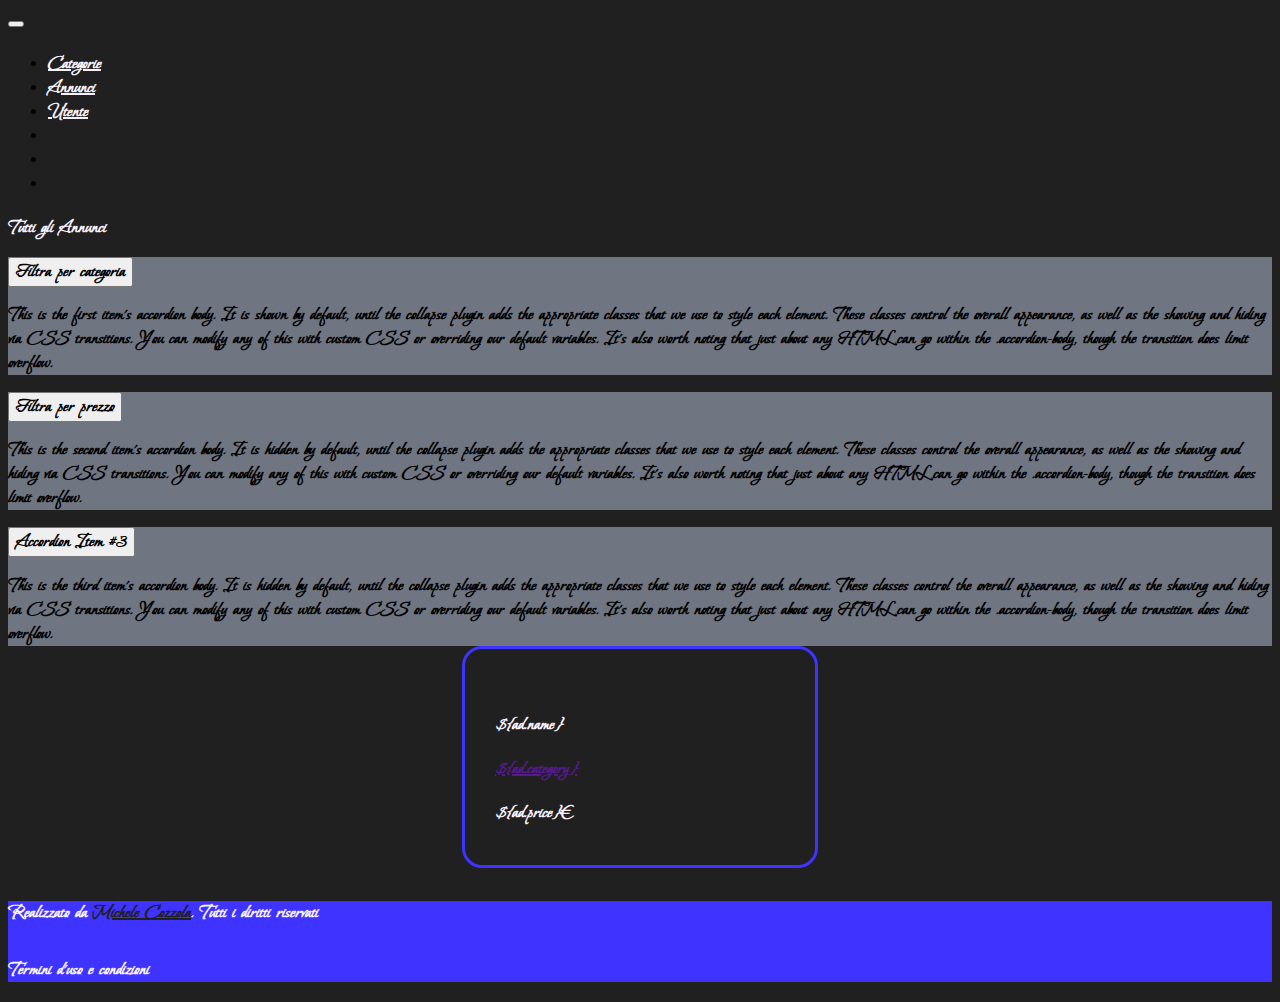
==== ads.html @ dfd220fc "finire card" ====
<!doctype html>
<html lang="it">
<head>
  <!-- Required meta tags -->
  <meta charset="utf-8">
  <meta name="viewport" content="width=device-width, initial-scale=1">
  
  <!-- Bootstrap CSS -->
  <link href="https://cdn.jsdelivr.net/npm/bootstrap@5.1.1/dist/css/bootstrap.min.css" rel="stylesheet" integrity="sha384-F3w7mX95PdgyTmZZMECAngseQB83DfGTowi0iMjiWaeVhAn4FJkqJByhZMI3AhiU" crossorigin="anonymous">
  
  <!-- google font -->
  <link rel="preconnect" href="https://fonts.googleapis.com">
  <link rel="preconnect" href="https://fonts.gstatic.com" crossorigin>
  <link href="https://fonts.googleapis.com/css2?family=Bonheur+Royale&display=swap" rel="stylesheet">
  
  <!-- swiper css -->
  <link rel="stylesheet" href="https://unpkg.com/swiper@7/swiper-bundle.min.css"/>
  
  <!-- custom css -->
  <link rel="stylesheet" href="./style.css">
  
  <title>Presto</title>
</head>
<body>
  
  <!-- navbar -->
  <nav id="nav-presto" class="navbar navbar-expand-lg navbar-dark navbar-presto fixed-top">
    <div class="container-fluid">
      <a class="navbar-brand fw-bold fs-3" href="./index.html"><i class="fab fa-optin-monster fa-2x"></i></a>
      <button class="navbar-toggler fs-4" type="button" data-bs-toggle="collapse" data-bs-target="#navbarSupportedContent" aria-controls="navbarSupportedContent" aria-expanded="false" aria-label="Toggle navigation">
        <i class="fas fa-ellipsis-v tc-main"></i>
      </button>
      <div class="collapse navbar-collapse" id="navbarSupportedContent">
        <ul class="navbar-nav ms-auto mb-2 mb-lg-0 px-4">          
          <li class="nav-item">
            <a class="nav-link d-inline-block" href="#">Categorie</a>
          </li>             
          <li class="nav-item">
            <a class="nav-link d-inline-block" href="">Annunci</a>
          </li>             
          <li class="nav-item">
            <a class="nav-link d-inline-block" href="#">Utente</a>
          </li>             
          <li class="nav-item">
            <a class="nav-link d-inline-block" href="#"><i class="fab fa-facebook"></i></a>
          </li>             
          <li class="nav-item">
            <a class="nav-link d-inline-block" href="#"><i class="fab fa-instagram"></i></a>
          </li>             
          <li class="nav-item">
            <a class="nav-link d-inline-block" href="#"><i class="fab fa-twitter"></i></a>
          </li>             
        </ul>
        <!-- <form class="d-flex">
          <input class="form-control me-2" type="search" placeholder="Search" aria-label="Search">
          <button class="btn btn-outline-success" type="submit">Search</button>
        </form> -->
      </div>
    </div>
  </nav>
  
<!-- accordion -->
<section class="container-fluid mt-5 pt-5">
    <div class="row">
        <div class="col-12 text-center">
            <h1 class="fw-bold display-5 tc-white position-relative under-line display-2 fw-bold">Tutti gli Annunci</h1>
        </div>
    </div>
    <div class="row mt-5">
        <div class="col-12 col-md-4 col-lg-3">
            <div class="accordion" id="accordionExample">
                <div class="accordion-item bg-gray ">
                  <h2 class="accordion-header" id="headingOne">
                    <button class="accordion-button fw-bold" type="button" data-bs-toggle="collapse" data-bs-target="#collapseOne" aria-expanded="true" aria-controls="collapseOne">
                      Filtra per categoria
                    </button>
                  </h2>
                  <div id="collapseOne" class="accordion-collapse collapse show" aria-labelledby="headingOne" data-bs-parent="#accordionExample">
                    <div class="accordion-body">
                      <strong>This is the first item's accordion body.</strong> It is shown by default, until the collapse plugin adds the appropriate classes that we use to style each element. These classes control the overall appearance, as well as the showing and hiding via CSS transitions. You can modify any of this with custom CSS or overriding our default variables. It's also worth noting that just about any HTML can go within the <code>.accordion-body</code>, though the transition does limit overflow.
                    </div>
                  </div>
                </div>
                <div class="accordion-item bg-gray">
                  <h2 class="accordion-header" id="headingTwo">
                    <button class="accordion-button collapsed" type="button" data-bs-toggle="collapse" data-bs-target="#collapseTwo" aria-expanded="false" aria-controls="collapseTwo">
                      Filtra per prezzo
                    </button>
                  </h2>
                  <div id="collapseTwo" class="accordion-collapse collapse" aria-labelledby="headingTwo" data-bs-parent="#accordionExample">
                    <div class="accordion-body">
                      <strong>This is the second item's accordion body.</strong> It is hidden by default, until the collapse plugin adds the appropriate classes that we use to style each element. These classes control the overall appearance, as well as the showing and hiding via CSS transitions. You can modify any of this with custom CSS or overriding our default variables. It's also worth noting that just about any HTML can go within the <code>.accordion-body</code>, though the transition does limit overflow.
                    </div>
                  </div>
                </div>
                <div class="accordion-item bg-gray">
                  <h2 class="accordion-header" id="headingThree">
                    <button class="accordion-button collapsed" type="button" data-bs-toggle="collapse" data-bs-target="#collapseThree" aria-expanded="false" aria-controls="collapseThree">
                      Accordion Item #3
                    </button>
                  </h2>
                  <div id="collapseThree" class="accordion-collapse collapse" aria-labelledby="headingThree" data-bs-parent="#accordionExample">
                    <div class="accordion-body">
                      <strong>This is the third item's accordion body.</strong> It is hidden by default, until the collapse plugin adds the appropriate classes that we use to style each element. These classes control the overall appearance, as well as the showing and hiding via CSS transitions. You can modify any of this with custom CSS or overriding our default variables. It's also worth noting that just about any HTML can go within the <code>.accordion-body</code>, though the transition does limit overflow.
                    </div>
                  </div>
                </div>
              </div>
        </div>
        <div class="col-12 col-lg-9">
            <div class="row" id="ads-wrapper">
                <div class="col-12 col-sm-6 col-lg-4">
                    <div class="card-product">
                        <img class="img-fluid" src="https://picsum.photos/640/360" alt="">
                        <div class="card-product-body tc-white">
                        <div class="d-flex flex-wrap justify-content-between align-items-center">
                        <h3 class="mb-0 rt-size">${ad.name}</h3>
                        <i  class="far fa-heart favourite"></i>
                        <a class="tc-sec w-100 d-flex justify-content-start" href="">${ad.category}</a>
                        </div>                    
                        <p class="fs-3 pt-3 text-end rt-size">${ad.price}€</p>                    
                        </div>
                </div>
            </div>
        </div>
    </div>
</section>

  <!-- footer -->
  <footer class="container-fluid mt-5 py-5 bg-main tc-black">
    <div class="row">
      <div class="col-12 text-center">
        <h5 class="tc-white">Realizzato da <a class="fw-bold tc-black" href="">Michele Cozzola</a>. Tutti i diritti riservati</h5>
        <p class="tc-white">Termini d'uso e condizioni</p>
      </div>
    </div>
  </footer>
  
  
  <!-- end code -->
  <!-- Bootstrap JS  -->
  <script src="https://cdn.jsdelivr.net/npm/bootstrap@5.1.1/dist/js/bootstrap.bundle.min.js" integrity="sha384-/bQdsTh/da6pkI1MST/rWKFNjaCP5gBSY4sEBT38Q/9RBh9AH40zEOg7Hlq2THRZ" crossorigin="anonymous"></script>
  
  <!-- fontawesome -->
  <script src="https://kit.fontawesome.com/4b900035da.js" crossorigin="anonymous"></script>
  
  <!-- swiper js -->
  <script src="https://unpkg.com/swiper@7/swiper-bundle.min.js">
  </script> 
  
  

   <!-- custom js -->
   <script src="./script.js"></script>

   <script>
       fetch('./annunci.json').then(data => data.json())
       .then(data=>{
           console.log(data);
       }).catch(error => console.log(error))
       /* fetch('https://pokeapi.co/api/v2/pokemon/ditto').then(data => data.json())
       .then(data=>{
           console.log(data);
       }) */
   </script>
</body>
</html>
---- style.css ----
/* globali */
*{
    font-family: 'Bonheur Royale', cursive;
    font-size: 20px;
    font-weight: bold;
}

:root{
    --main: #3f33ff;
    --accent: rgb(255, 69, 0);
    --black: #202020;
    --white: #f9f2fd;
    --gray: #6f7581;
}

.tc-main{
    color: var(--main);
}
.tc-black{
    color: var(--black);
}
.tc-white{
    color: var(--white);
}
.tc-gray{
    color: var(--gray);
}
/* .tc-linear {
    background: linear-gradient( to right , var(--main) , var(--sec));
    -webkit-background-clip: text;
    -webkit-text-fill-color: transparent;
} */


.bg-main{
    background-color: var(--main);
}
.bg-black{
    background-color: var(--black);
}
.bg-white{
    background-color: var(--white);
}
.bg-gray{
    background-color: var(--gray);
}
body{
    background-color:var(--black) ;
}
.btn-main{
    background-color: transparent;
    border: 3px solid var(--main);
    border-radius: 10px;
    padding: 10px 30px;
    color: var(--main);
    font-weight: 600;
    transition: all 0.5s;
}
.btn-main:hover{
    background-color: var(--main);
    color: var(--white);
}
.btn-sec{
    background-color: transparent;
    border: 3px solid var(--sec);
    border-radius: 10px;
    padding: 10px 30px;
    color: var(--sec);
    font-weight: 600;
    transition: all 0.5s;
}
.btn-sec:hover{
    background-color: var(--sec);
    color: var(--white);
}

/*navbar  */
.navbar-presto{
    background-color: transparent;
}
.navbar-presto .nav-link{
    color: var(--white)!important;
    transition: all 0.5s;
    border-bottom: 2px solid transparent;
    padding: 0;
}

.navbar-presto .nav-link:hover{
    color: var(--white);
    font-weight: 600;
    transform: scale(1.1);
    border-bottom: 2px solid var(--main);
}
.navbar-presto.bg-white .nav-link:hover{
    color: var(--black);
    font-weight: 600;
    transform: scale(1.1);
    border-bottom: 2px solid var(--main);
}
.navbar-presto.bg-white .nav-link{
    color: var(--black)!important;
    
}
.navbar-presto .navbar-brand{
    color: var(--main);
}
.navbar-presto .navbar-brand:hover{
    color: var(--main);
}
.navbar-presto .navbar-toggler{
    transition: all 0.5s;
}
.navbar-presto .navbar-toggler:focus{
    box-shadow: none;
    border-color: transparent;
}

/* header */
.masthead{
    height: 100vh;
    min-height: 500px;
    margin-top: 25px;
}

/* categorie */
.under-line::before{
    content: '';
    background-color: var(--main);
    width: 150px;
    height: 5px;
    position: absolute;
    bottom: -25px;
    left: calc(50% - 75px);
}
.card-category{
    background-color: transparent;
    border-radius: 20px;
    padding: 20px 30px;
    max-width: 400px;
    border:  3px solid var(--main);
    -webkit-box-shadow: 5px 5px 20px 0px #7e7e7e;
    box-shadow: 5px 5px 20px 0px #7e7e7e;
    transition: all 0.5s;
}
.card-category:hover{
    -webkit-box-shadow: 0px 0px 10px 0px #7e7e7e; 
    box-shadow: 0px 0px 10px 0px #7e7e7e;

}
/* articles */
.card-product{
    border-radius: 20px;
    overflow: hidden;
    border: 3px solid var(--main);
    max-width: 350px;
    margin: auto;
}
.card-product .card-product-body{
    padding: 20px 30px;
    display: flex;
    flex-direction: column;
    justify-content: space-between;
}

.swiper-button-prev, .swiper-button-next{
    color: var(--accent);
}





/* media-queries */
@media screen and (max-width: 920px) {
    .category{
        margin-top: 100px;        
    }
    .m-responsive{
        margin: 0!important;
    }
    .rt-size{
        font-size: 25px!important;
    }
  }
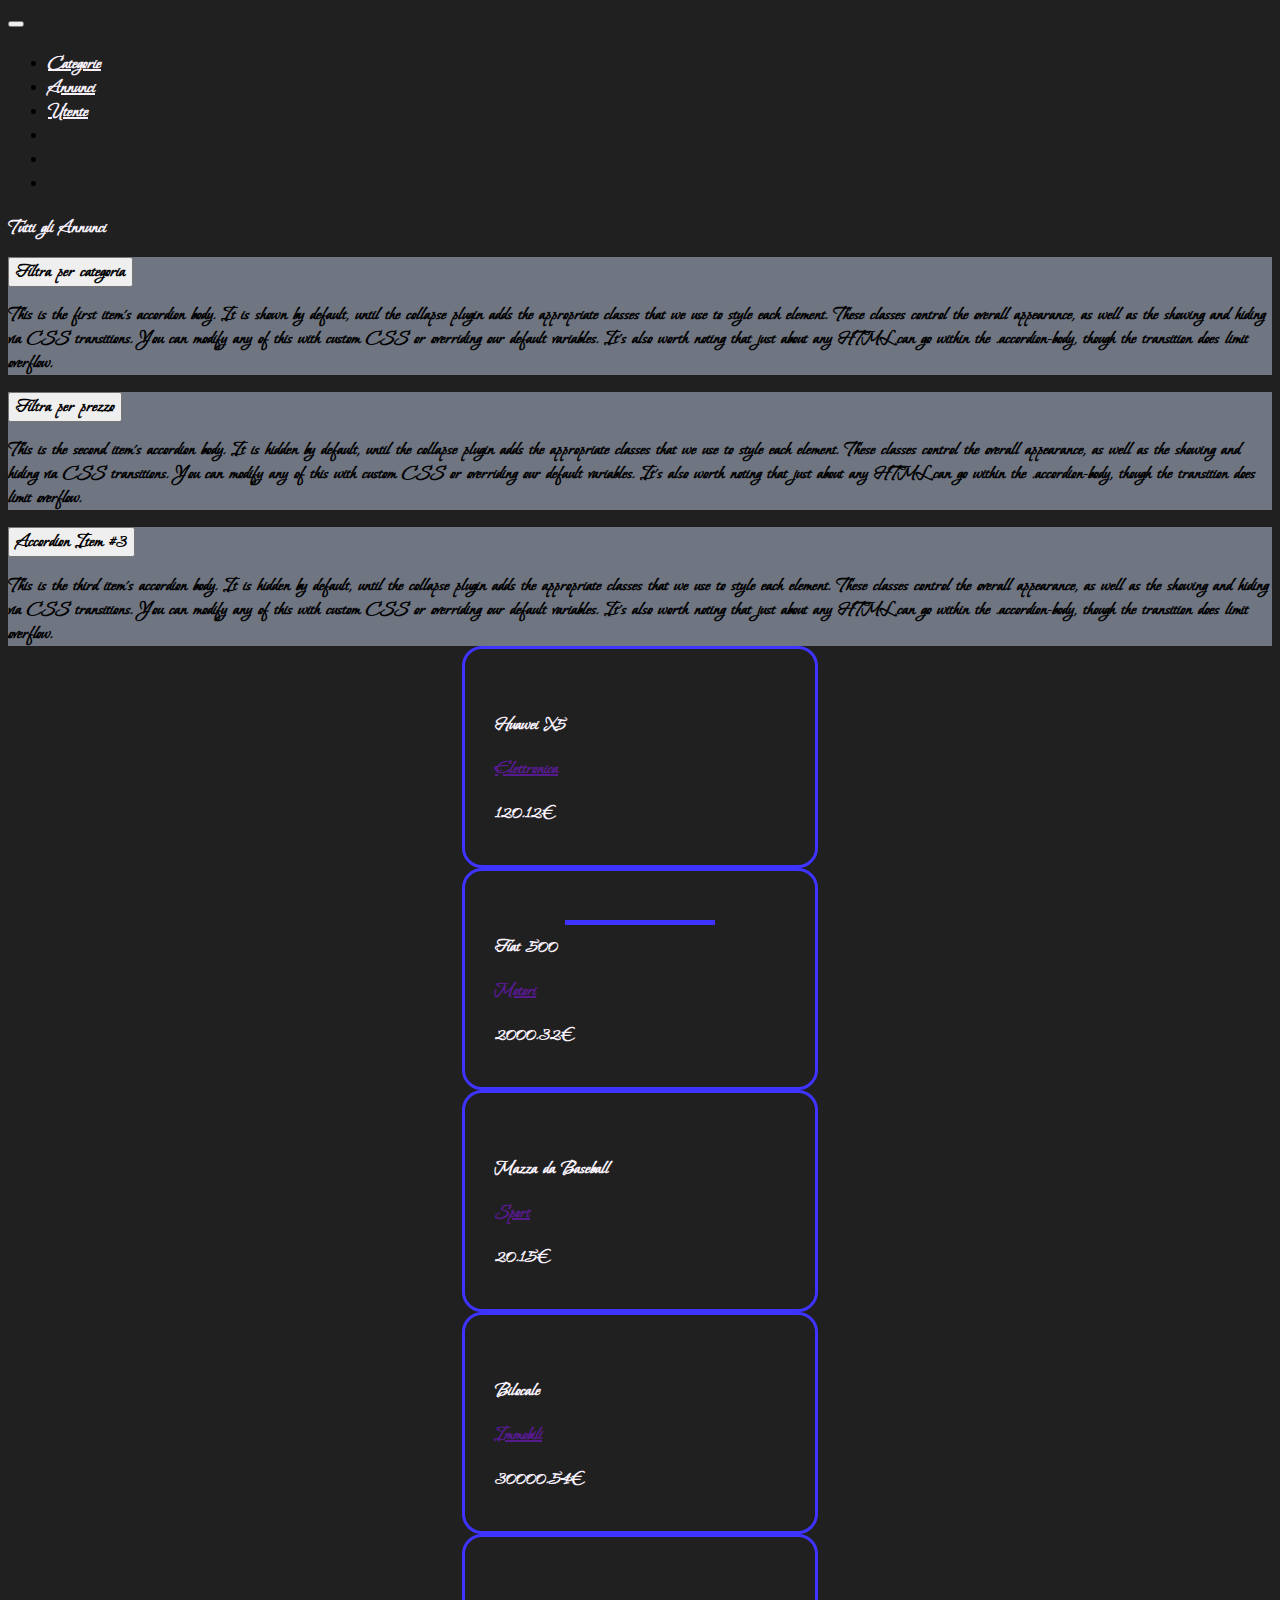
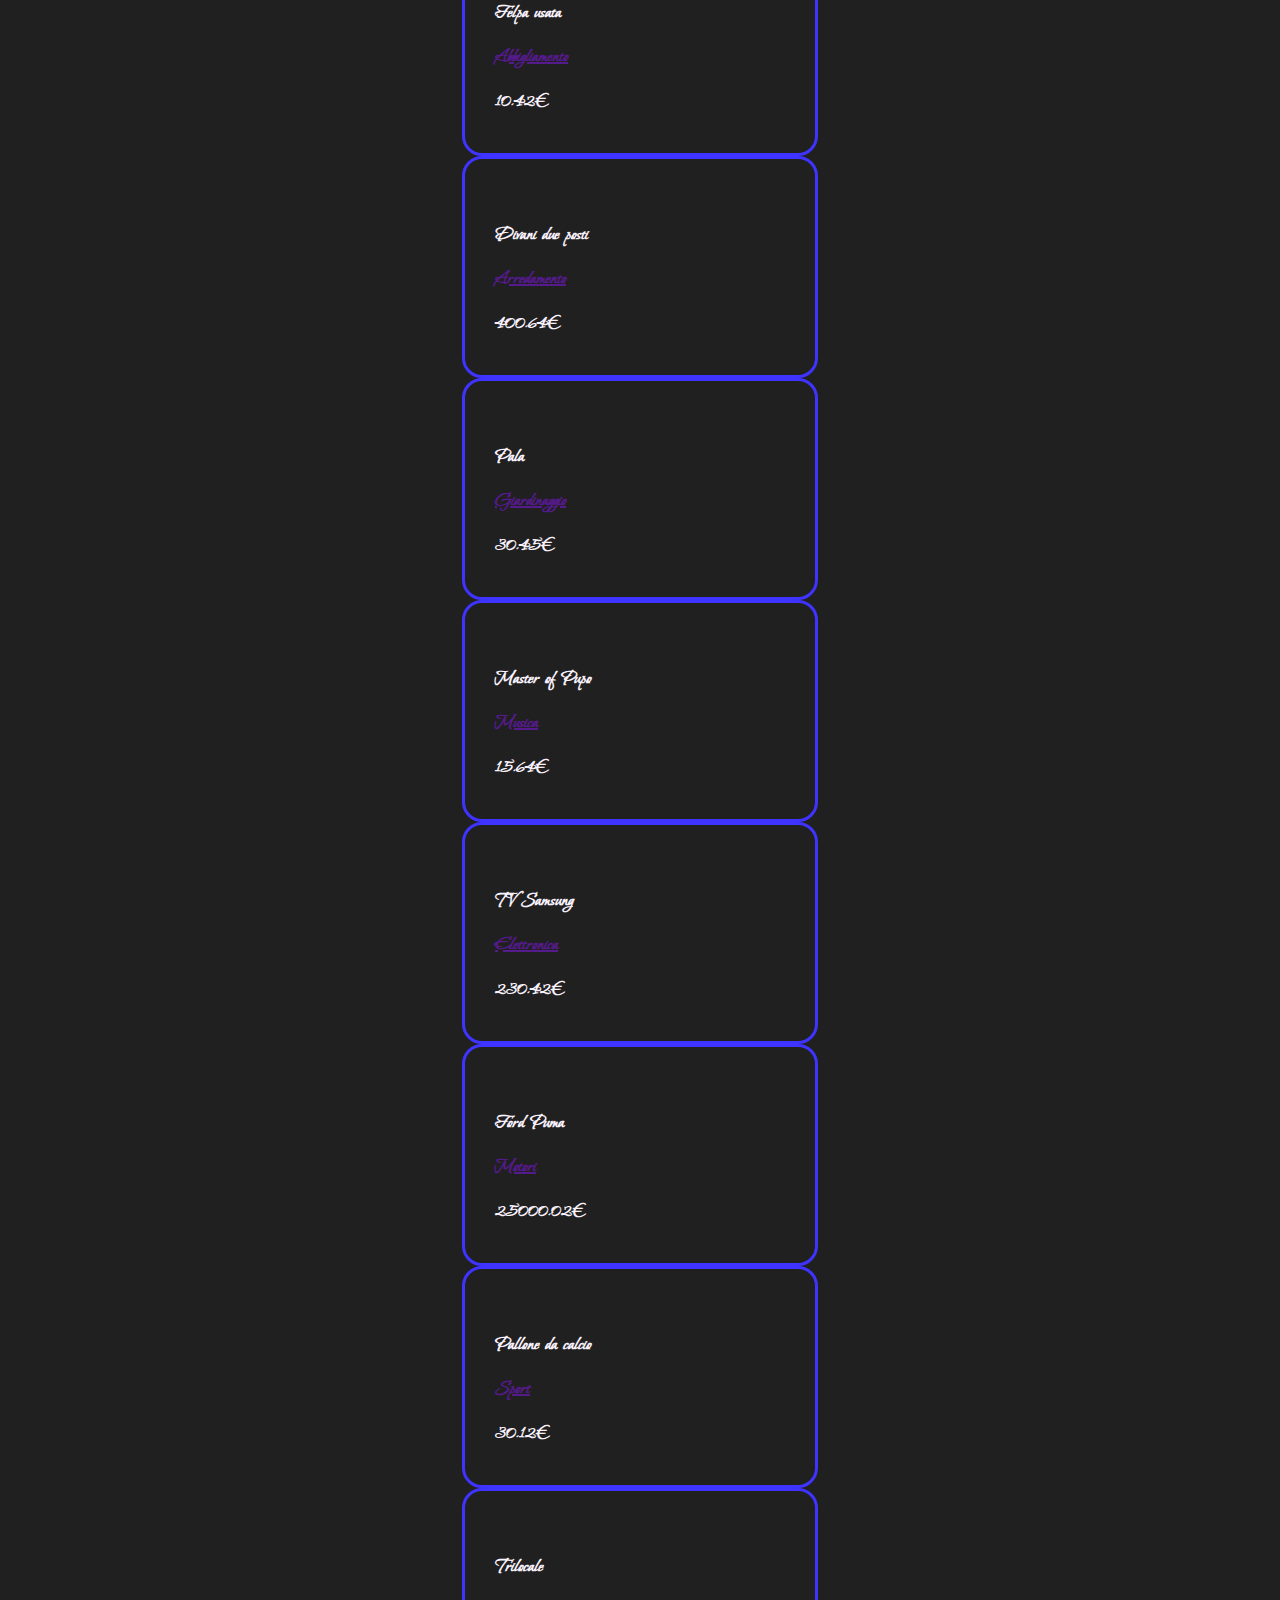
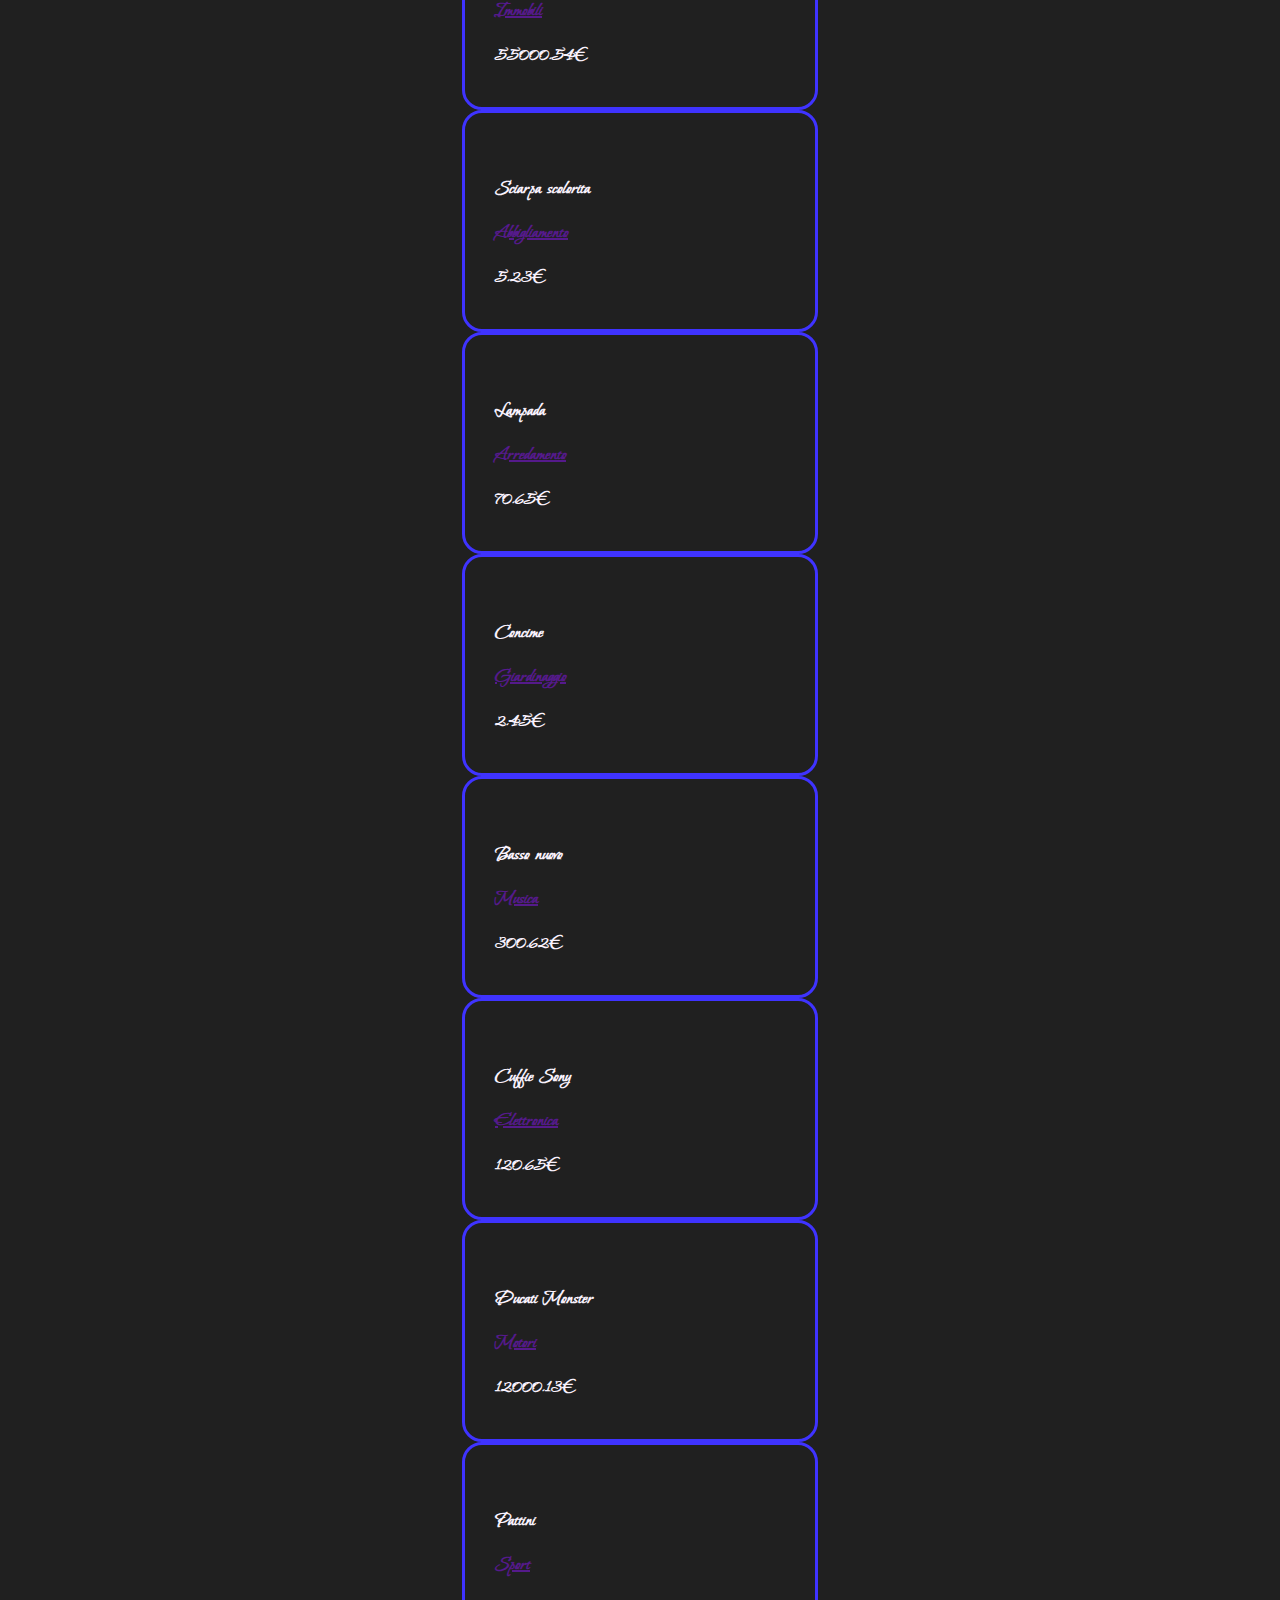
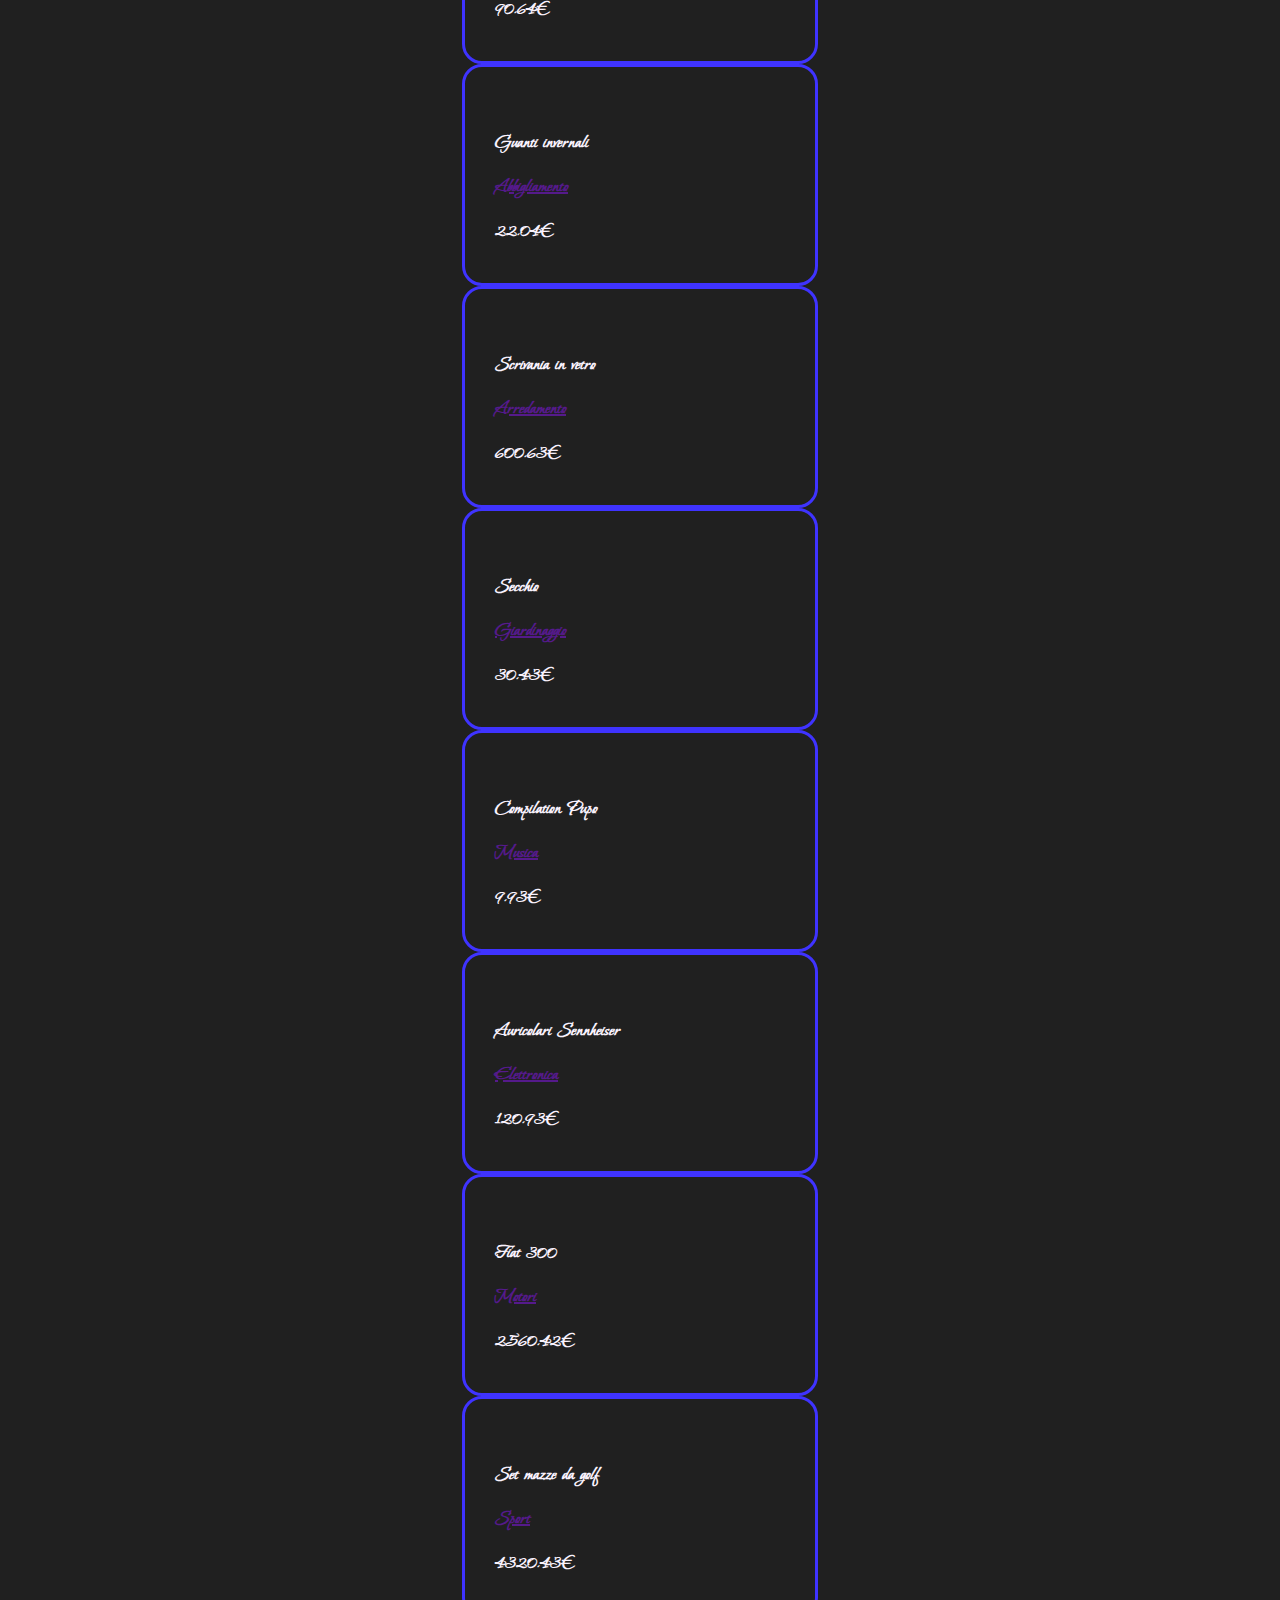
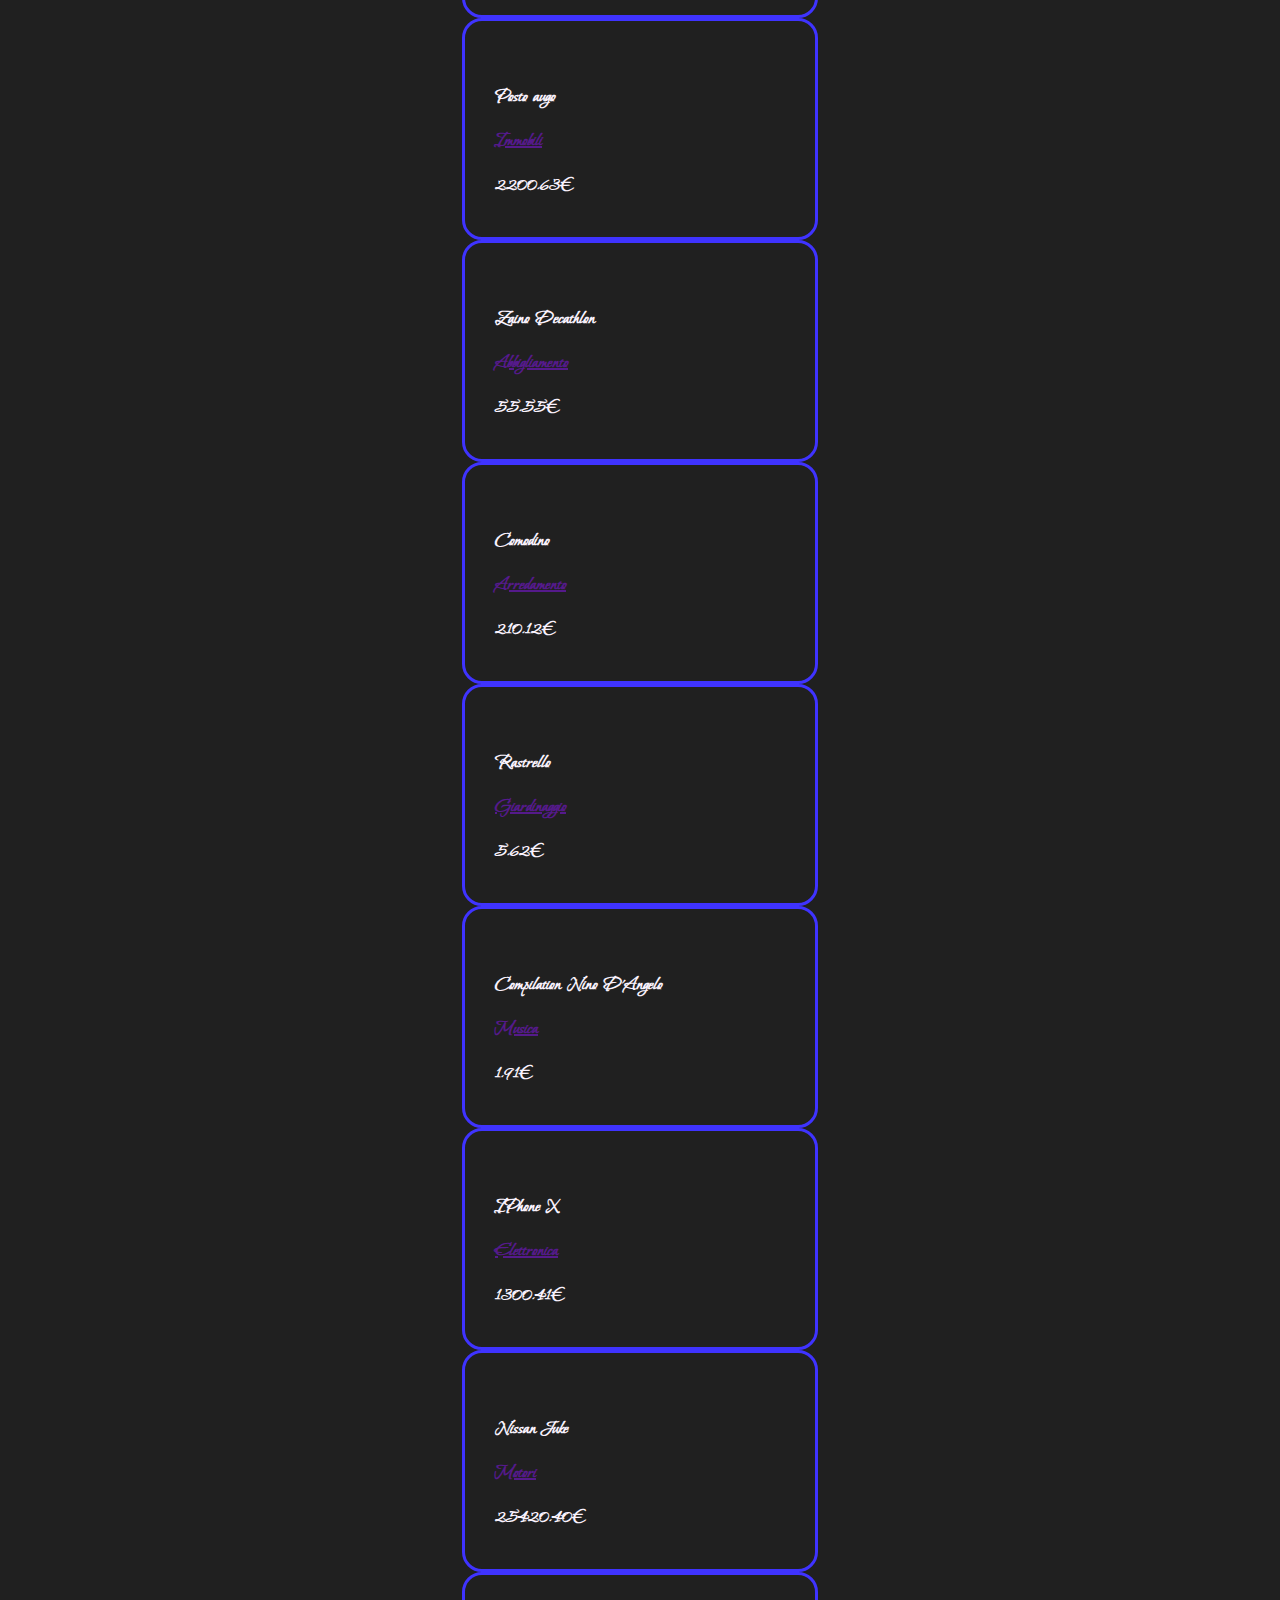
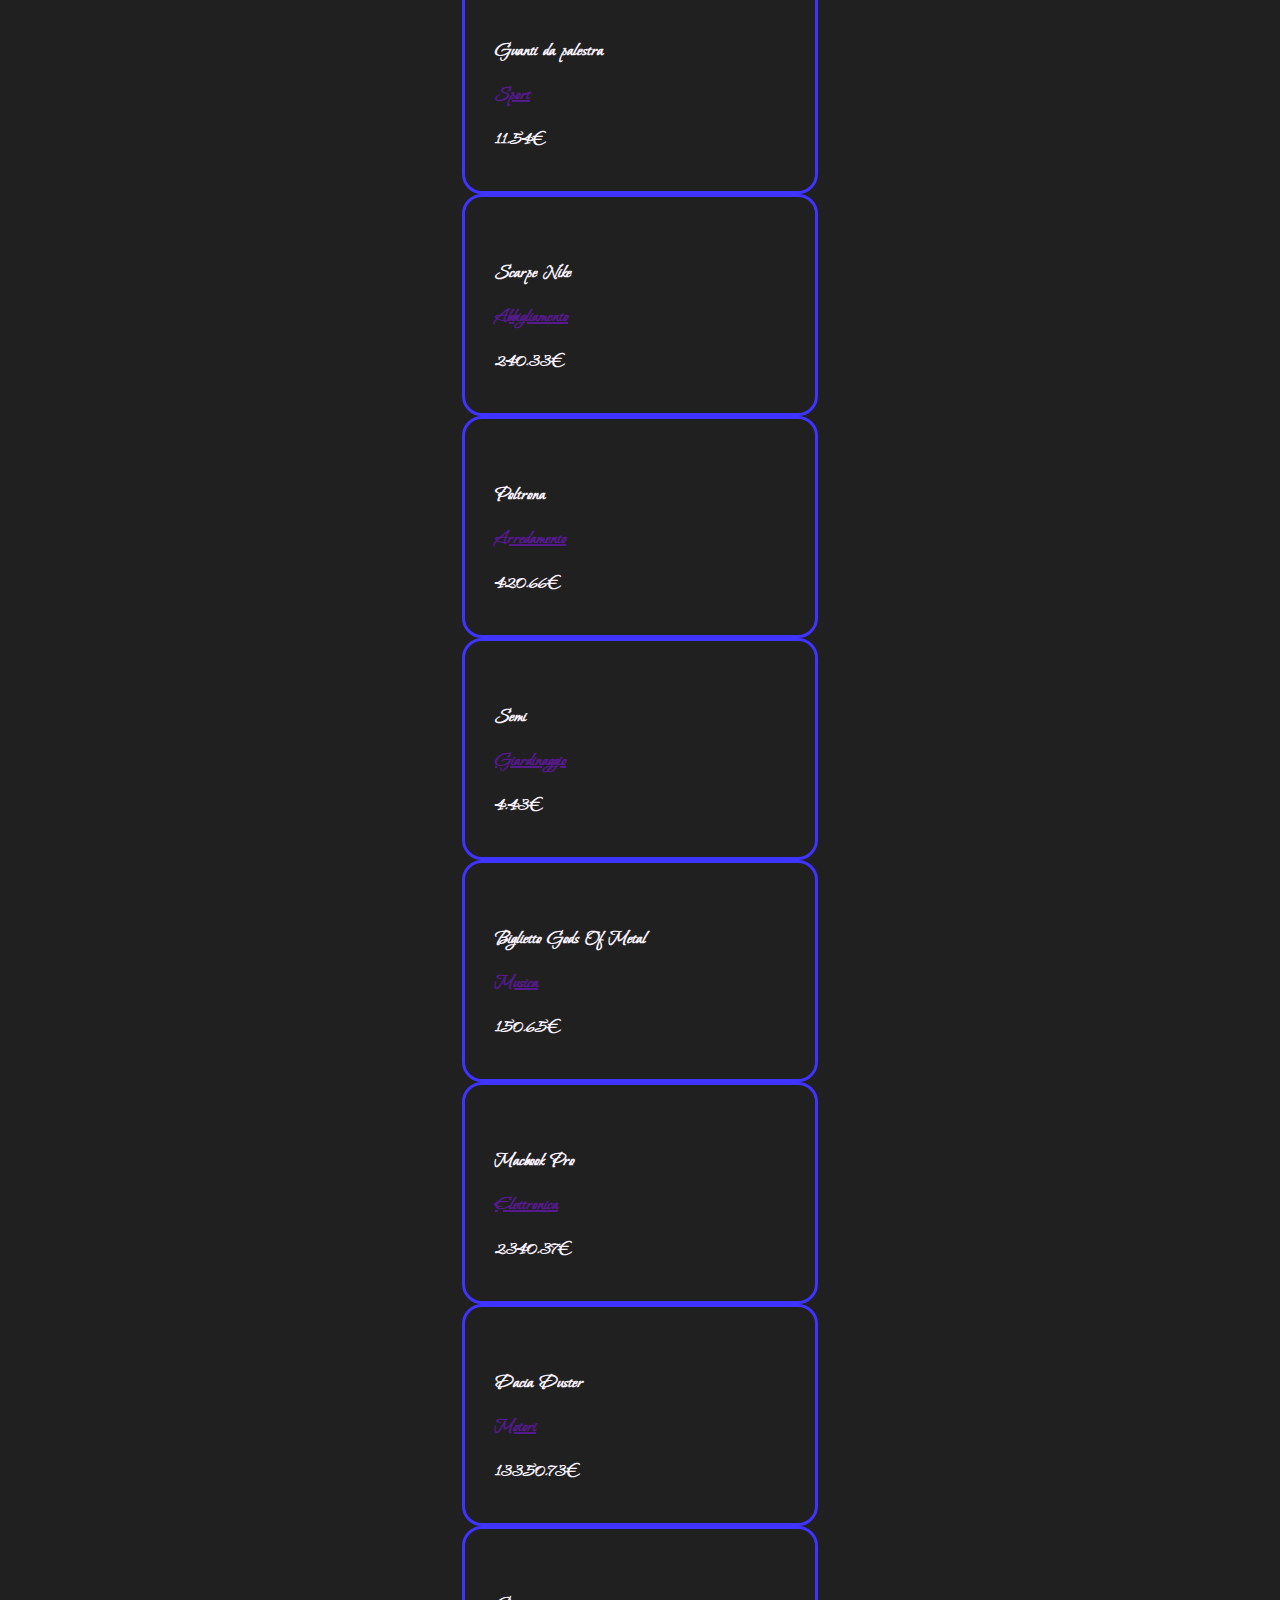
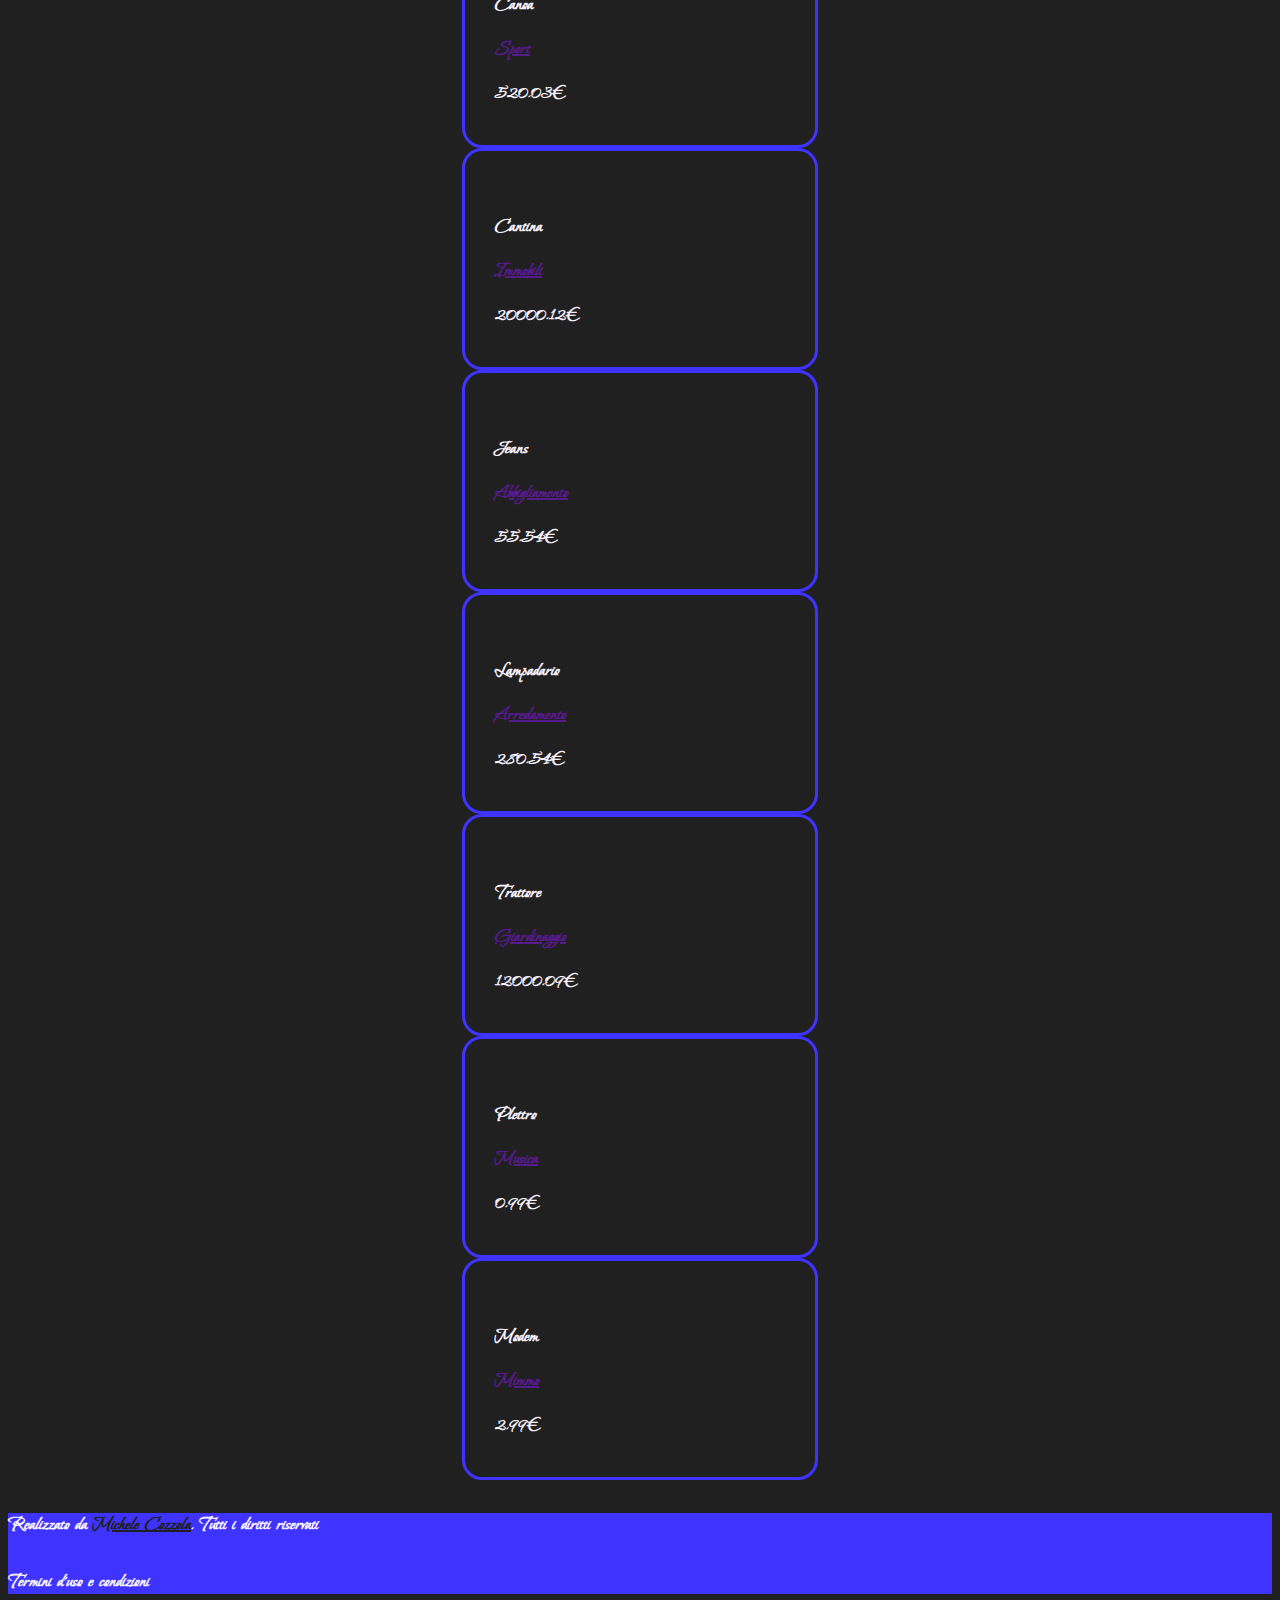
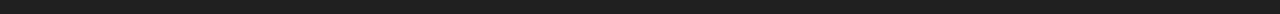
==== commit 74dc09bc: "ads annunci" ====
--- a/ads.html
+++ b/ads.html
@@ -59,109 +59,90 @@
     </div>
   </nav>
   
-<!-- accordion -->
-<section class="container-fluid mt-5 pt-5">
-    <div class="row">
-        <div class="col-12 text-center">
-            <h1 class="fw-bold display-5 tc-white position-relative under-line display-2 fw-bold">Tutti gli Annunci</h1>
-        </div>
-    </div>
-    <div class="row mt-5">
-        <div class="col-12 col-md-4 col-lg-3">
-            <div class="accordion" id="accordionExample">
-                <div class="accordion-item bg-gray ">
-                  <h2 class="accordion-header" id="headingOne">
-                    <button class="accordion-button fw-bold" type="button" data-bs-toggle="collapse" data-bs-target="#collapseOne" aria-expanded="true" aria-controls="collapseOne">
-                      Filtra per categoria
-                    </button>
-                  </h2>
-                  <div id="collapseOne" class="accordion-collapse collapse show" aria-labelledby="headingOne" data-bs-parent="#accordionExample">
-                    <div class="accordion-body">
-                      <strong>This is the first item's accordion body.</strong> It is shown by default, until the collapse plugin adds the appropriate classes that we use to style each element. These classes control the overall appearance, as well as the showing and hiding via CSS transitions. You can modify any of this with custom CSS or overriding our default variables. It's also worth noting that just about any HTML can go within the <code>.accordion-body</code>, though the transition does limit overflow.
-                    </div>
-                  </div>
-                </div>
-                <div class="accordion-item bg-gray">
-                  <h2 class="accordion-header" id="headingTwo">
-                    <button class="accordion-button collapsed" type="button" data-bs-toggle="collapse" data-bs-target="#collapseTwo" aria-expanded="false" aria-controls="collapseTwo">
-                      Filtra per prezzo
-                    </button>
-                  </h2>
-                  <div id="collapseTwo" class="accordion-collapse collapse" aria-labelledby="headingTwo" data-bs-parent="#accordionExample">
-                    <div class="accordion-body">
-                      <strong>This is the second item's accordion body.</strong> It is hidden by default, until the collapse plugin adds the appropriate classes that we use to style each element. These classes control the overall appearance, as well as the showing and hiding via CSS transitions. You can modify any of this with custom CSS or overriding our default variables. It's also worth noting that just about any HTML can go within the <code>.accordion-body</code>, though the transition does limit overflow.
-                    </div>
-                  </div>
-                </div>
-                <div class="accordion-item bg-gray">
-                  <h2 class="accordion-header" id="headingThree">
-                    <button class="accordion-button collapsed" type="button" data-bs-toggle="collapse" data-bs-target="#collapseThree" aria-expanded="false" aria-controls="collapseThree">
-                      Accordion Item #3
-                    </button>
-                  </h2>
-                  <div id="collapseThree" class="accordion-collapse collapse" aria-labelledby="headingThree" data-bs-parent="#accordionExample">
-                    <div class="accordion-body">
-                      <strong>This is the third item's accordion body.</strong> It is hidden by default, until the collapse plugin adds the appropriate classes that we use to style each element. These classes control the overall appearance, as well as the showing and hiding via CSS transitions. You can modify any of this with custom CSS or overriding our default variables. It's also worth noting that just about any HTML can go within the <code>.accordion-body</code>, though the transition does limit overflow.
-                    </div>
-                  </div>
-                </div>
-              </div>
-        </div>
-        <div class="col-12 col-lg-9">
-            <div class="row" id="ads-wrapper">
-                <div class="col-12 col-sm-6 col-lg-4">
-                    <div class="card-product">
-                        <img class="img-fluid" src="https://picsum.photos/640/360" alt="">
-                        <div class="card-product-body tc-white">
-                        <div class="d-flex flex-wrap justify-content-between align-items-center">
-                        <h3 class="mb-0 rt-size">${ad.name}</h3>
-                        <i  class="far fa-heart favourite"></i>
-                        <a class="tc-sec w-100 d-flex justify-content-start" href="">${ad.category}</a>
-                        </div>                    
-                        <p class="fs-3 pt-3 text-end rt-size">${ad.price}€</p>                    
-                        </div>
-                </div>
-            </div>
-        </div>
-    </div>
-</section>
-
-  <!-- footer -->
-  <footer class="container-fluid mt-5 py-5 bg-main tc-black">
-    <div class="row">
+  <!-- Annunci -->
+  <section class="container-fluid mt-5 pt-5">
+    <!-- title -->
+    <div class="row ">
       <div class="col-12 text-center">
-        <h5 class="tc-white">Realizzato da <a class="fw-bold tc-black" href="">Michele Cozzola</a>. Tutti i diritti riservati</h5>
-        <p class="tc-white">Termini d'uso e condizioni</p>
+        <h1 class="fw-bold display-5 tc-white position-relative under-line display-2 fw-bold">Tutti gli Annunci</h1>
       </div>
     </div>
-  </footer>
-  
-  
-  <!-- end code -->
-  <!-- Bootstrap JS  -->
-  <script src="https://cdn.jsdelivr.net/npm/bootstrap@5.1.1/dist/js/bootstrap.bundle.min.js" integrity="sha384-/bQdsTh/da6pkI1MST/rWKFNjaCP5gBSY4sEBT38Q/9RBh9AH40zEOg7Hlq2THRZ" crossorigin="anonymous"></script>
-  
-  <!-- fontawesome -->
-  <script src="https://kit.fontawesome.com/4b900035da.js" crossorigin="anonymous"></script>
-  
-  <!-- swiper js -->
-  <script src="https://unpkg.com/swiper@7/swiper-bundle.min.js">
-  </script> 
-  
-  
-
-   <!-- custom js -->
-   <script src="./script.js"></script>
-
-   <script>
-       fetch('./annunci.json').then(data => data.json())
-       .then(data=>{
-           console.log(data);
-       }).catch(error => console.log(error))
-       /* fetch('https://pokeapi.co/api/v2/pokemon/ditto').then(data => data.json())
-       .then(data=>{
-           console.log(data);
-       }) */
-   </script>
-</body>
-</html>+    <!-- accordion -->
+    <div class="row mt-5 ">
+      <div class="col-12 col-md-4 col-lg-3 ">
+        <div class="accordion" id="accordionExample">
+          <div class="accordion-item bg-gray ">
+            <h2 class="accordion-header" id="headingOne">
+              <button class="accordion-button fw-bold" type="button" data-bs-toggle="collapse" data-bs-target="#collapseOne" aria-expanded="true" aria-controls="collapseOne">
+                Filtra per categoria
+              </button>
+            </h2>
+            <div id="collapseOne" class="accordion-collapse collapse show" aria-labelledby="headingOne" data-bs-parent="#accordionExample">
+              <div class="accordion-body">
+                <strong>This is the first item's accordion body.</strong> It is shown by default, until the collapse plugin adds the appropriate classes that we use to style each element. These classes control the overall appearance, as well as the showing and hiding via CSS transitions. You can modify any of this with custom CSS or overriding our default variables. It's also worth noting that just about any HTML can go within the <code>.accordion-body</code>, though the transition does limit overflow.
+              </div>
+            </div>
+          </div>
+          <div class="accordion-item bg-gray">
+            <h2 class="accordion-header" id="headingTwo">
+              <button class="accordion-button collapsed" type="button" data-bs-toggle="collapse" data-bs-target="#collapseTwo" aria-expanded="false" aria-controls="collapseTwo">
+                Filtra per prezzo
+              </button>
+            </h2>
+            <div id="collapseTwo" class="accordion-collapse collapse" aria-labelledby="headingTwo" data-bs-parent="#accordionExample">
+              <div class="accordion-body">
+                <strong>This is the second item's accordion body.</strong> It is hidden by default, until the collapse plugin adds the appropriate classes that we use to style each element. These classes control the overall appearance, as well as the showing and hiding via CSS transitions. You can modify any of this with custom CSS or overriding our default variables. It's also worth noting that just about any HTML can go within the <code>.accordion-body</code>, though the transition does limit overflow.
+              </div>
+            </div>
+          </div>
+          <div class="accordion-item bg-gray">
+            <h2 class="accordion-header" id="headingThree">
+              <button class="accordion-button collapsed" type="button" data-bs-toggle="collapse" data-bs-target="#collapseThree" aria-expanded="false" aria-controls="collapseThree">
+                Accordion Item #3
+              </button>
+            </h2>
+            <div id="collapseThree" class="accordion-collapse collapse" aria-labelledby="headingThree" data-bs-parent="#accordionExample">
+              <div class="accordion-body">
+                <strong>This is the third item's accordion body.</strong> It is hidden by default, until the collapse plugin adds the appropriate classes that we use to style each element. These classes control the overall appearance, as well as the showing and hiding via CSS transitions. You can modify any of this with custom CSS or overriding our default variables. It's also worth noting that just about any HTML can go within the <code>.accordion-body</code>, though the transition does limit overflow.
+              </div>
+            </div>
+          </div>
+        </div>
+      </div>
+      <div class="col-12 col-md-8 col-lg-9 mt-responsive-custom">
+        <div class="row" id="ads-wrapper">
+          <!-- spazio card js -->         
+        </div>
+      </div>
+    </section>
+    
+    <!-- footer -->
+    <footer class="container-fluid mt-5 py-5 bg-main tc-black">
+      <div class="row">
+        <div class="col-12 text-center">
+          <h5 class="tc-white">Realizzato da <a class="fw-bold tc-black" href="">Michele Cozzola</a>. Tutti i diritti riservati</h5>
+          <p class="tc-white">Termini d'uso e condizioni</p>
+        </div>
+      </div>
+    </footer>
+    
+    
+    <!-- end code -->
+    <!-- Bootstrap JS  -->
+    <script src="https://cdn.jsdelivr.net/npm/bootstrap@5.1.1/dist/js/bootstrap.bundle.min.js" integrity="sha384-/bQdsTh/da6pkI1MST/rWKFNjaCP5gBSY4sEBT38Q/9RBh9AH40zEOg7Hlq2THRZ" crossorigin="anonymous"></script>
+    
+    <!-- fontawesome -->
+    <script src="https://kit.fontawesome.com/4b900035da.js" crossorigin="anonymous"></script>
+    
+    <!-- swiper js -->
+    <script src="https://unpkg.com/swiper@7/swiper-bundle.min.js">
+    </script> 
+    
+    
+    <!-- custom js -->
+    <script src="./ads.js"></script>
+    
+     <script src="./script.js"></script>
+  </body>
+  </html>
+  --- a/style.css
+++ b/style.css
@@ -181,4 +181,7 @@
     .rt-size{
         font-size: 25px!important;
     }
+    .mt-responsive-custom{
+        margin-top: 50px;
+    }
   }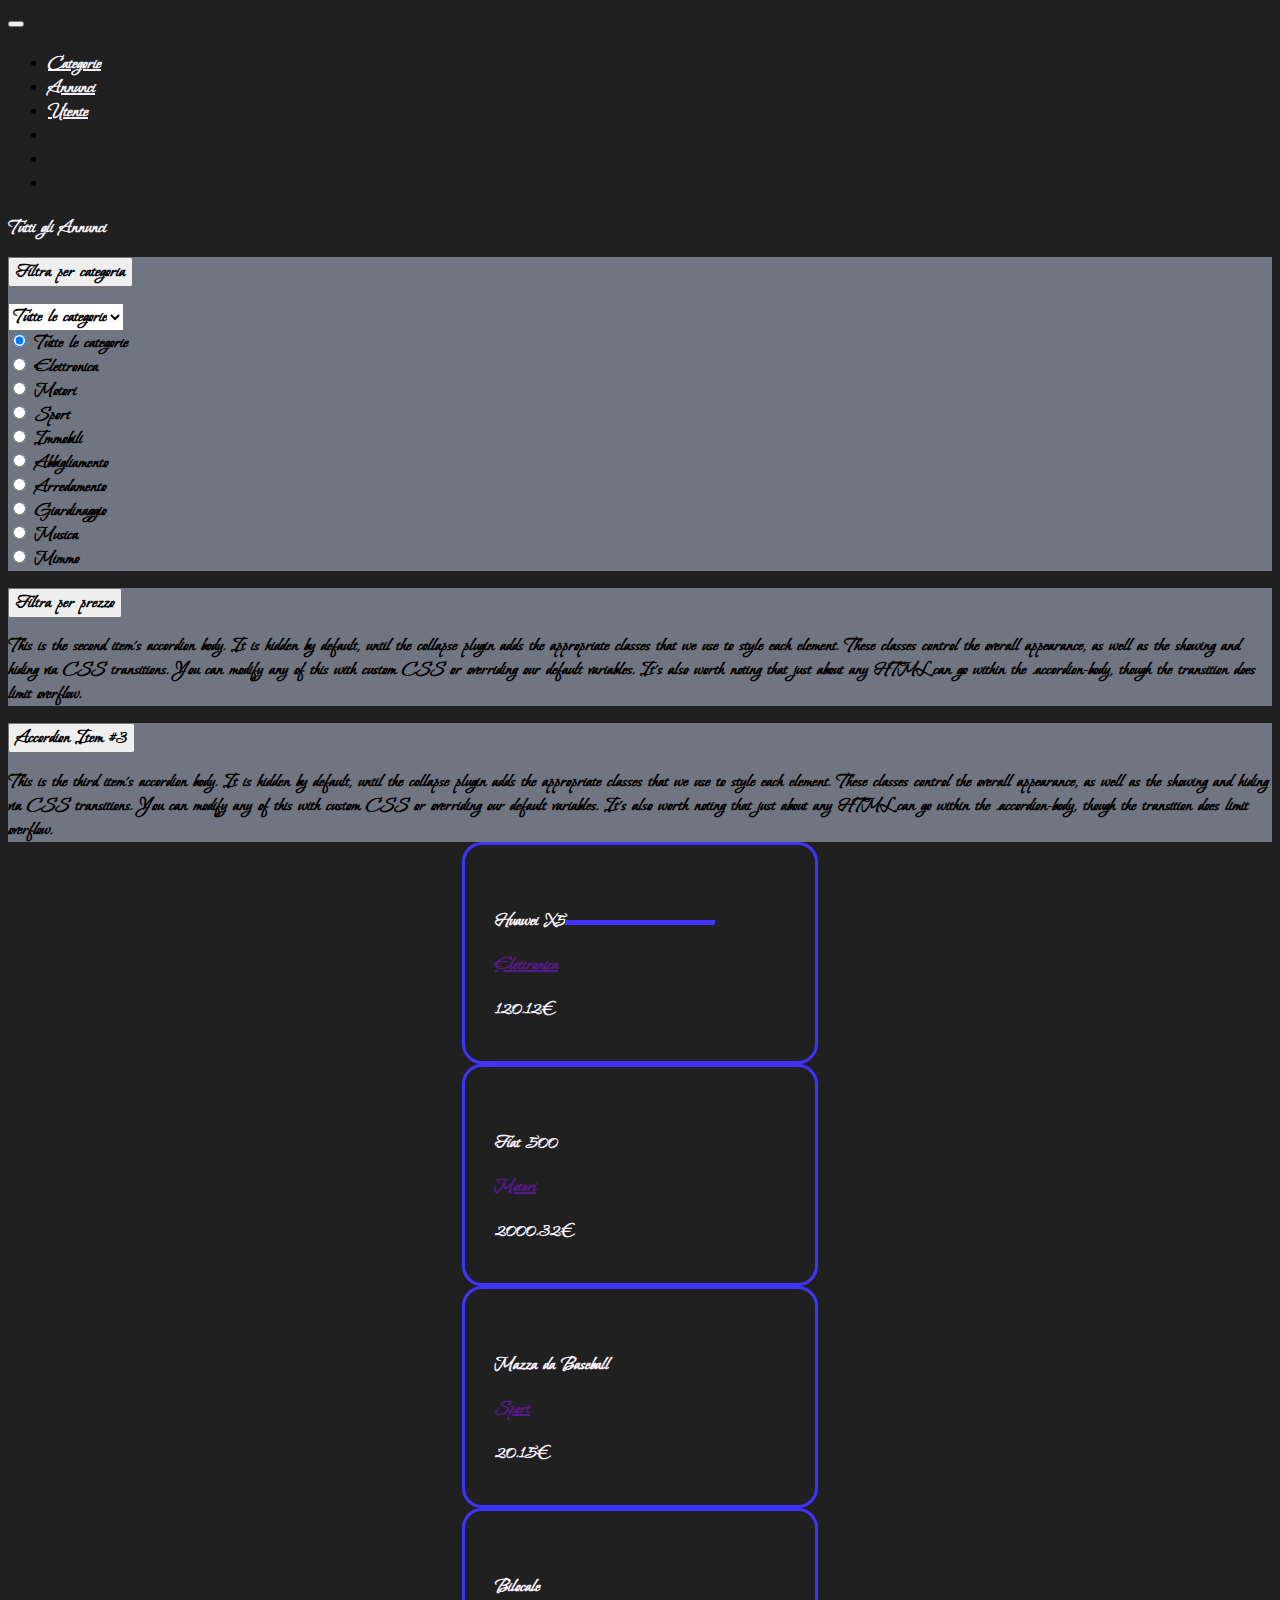
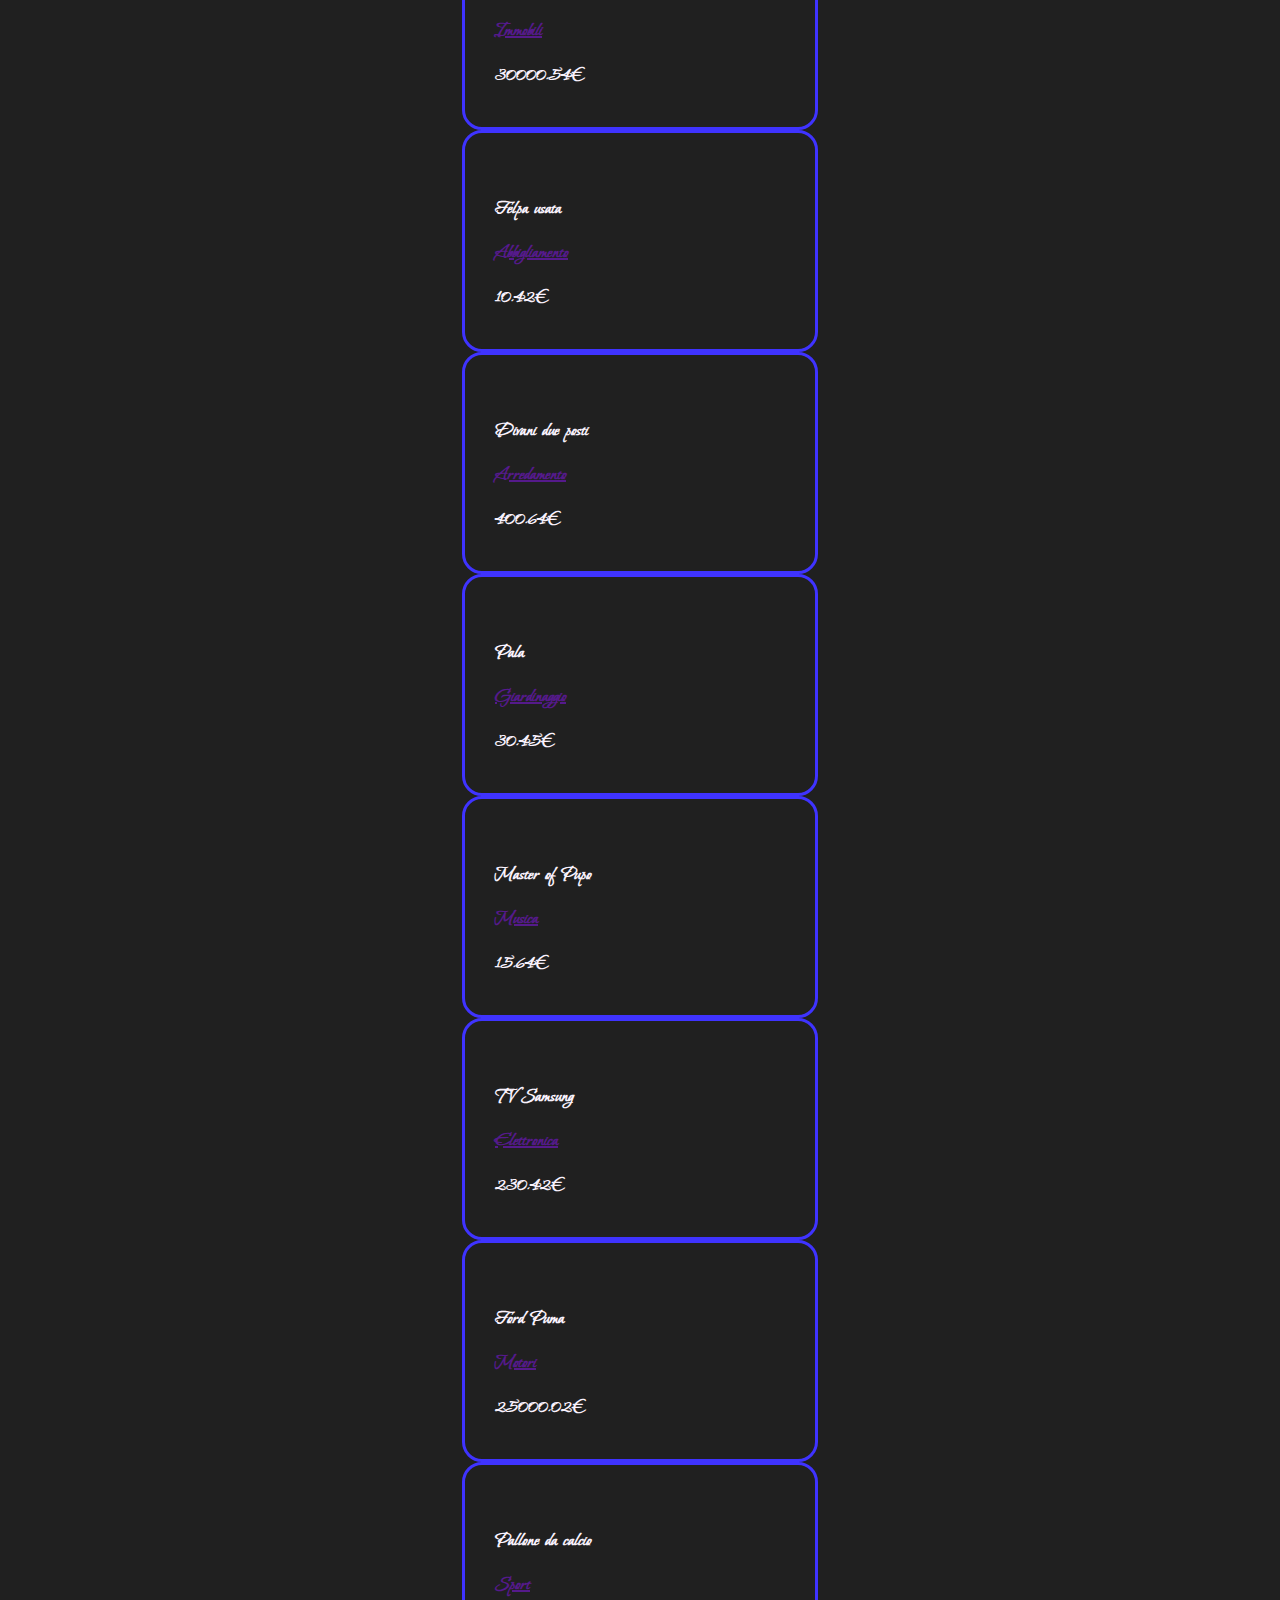
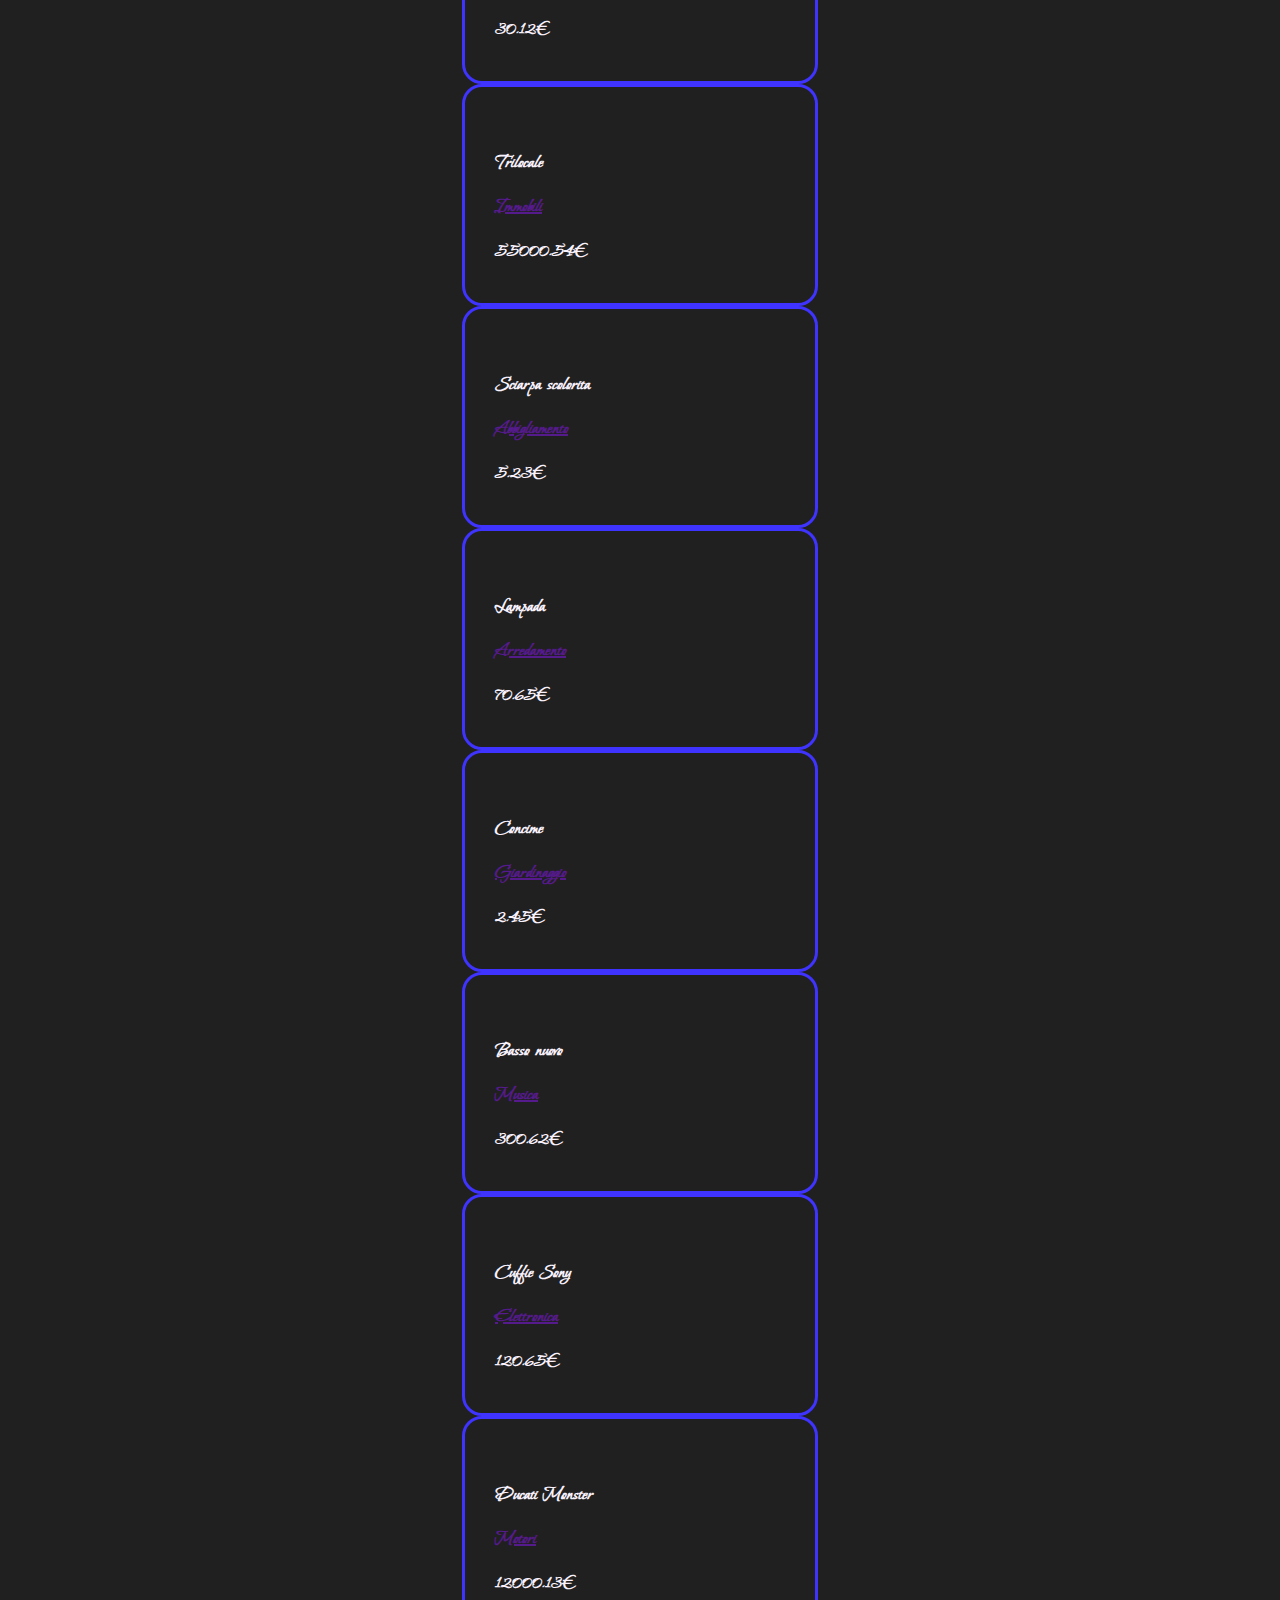
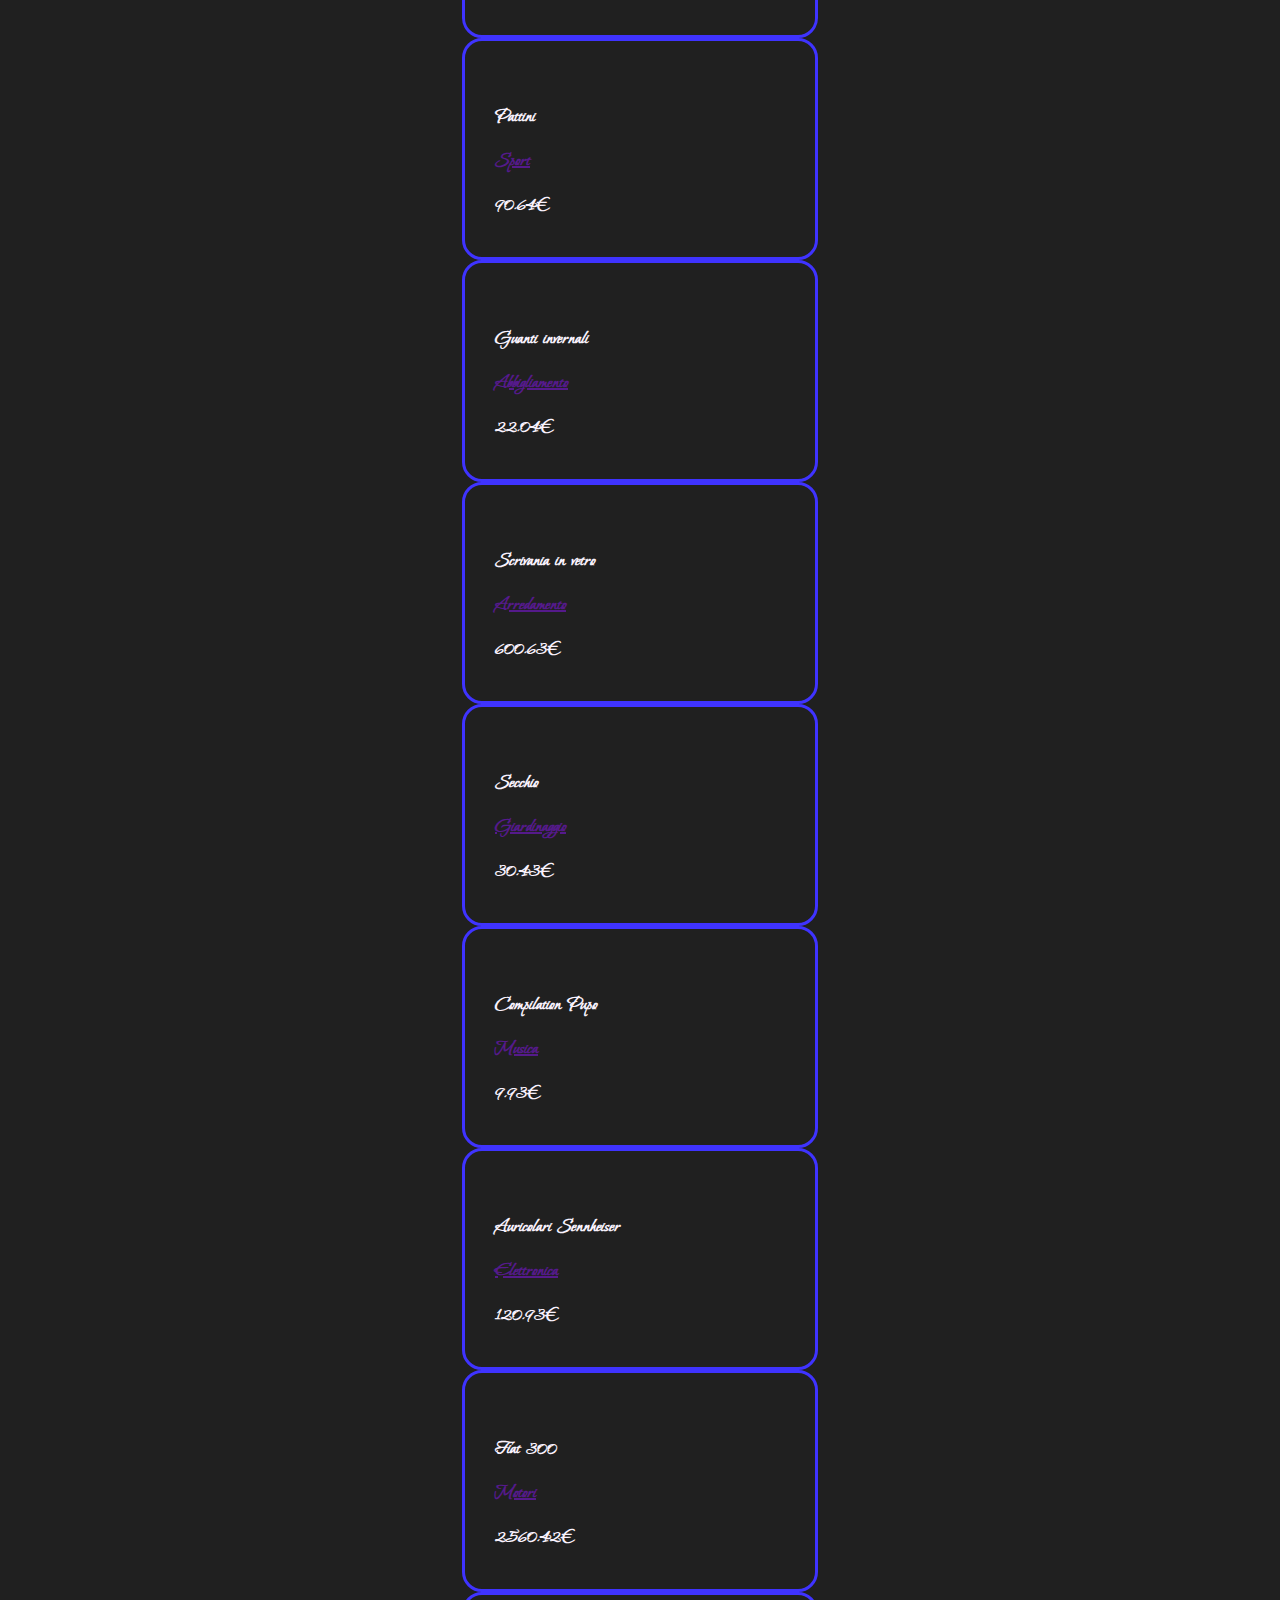
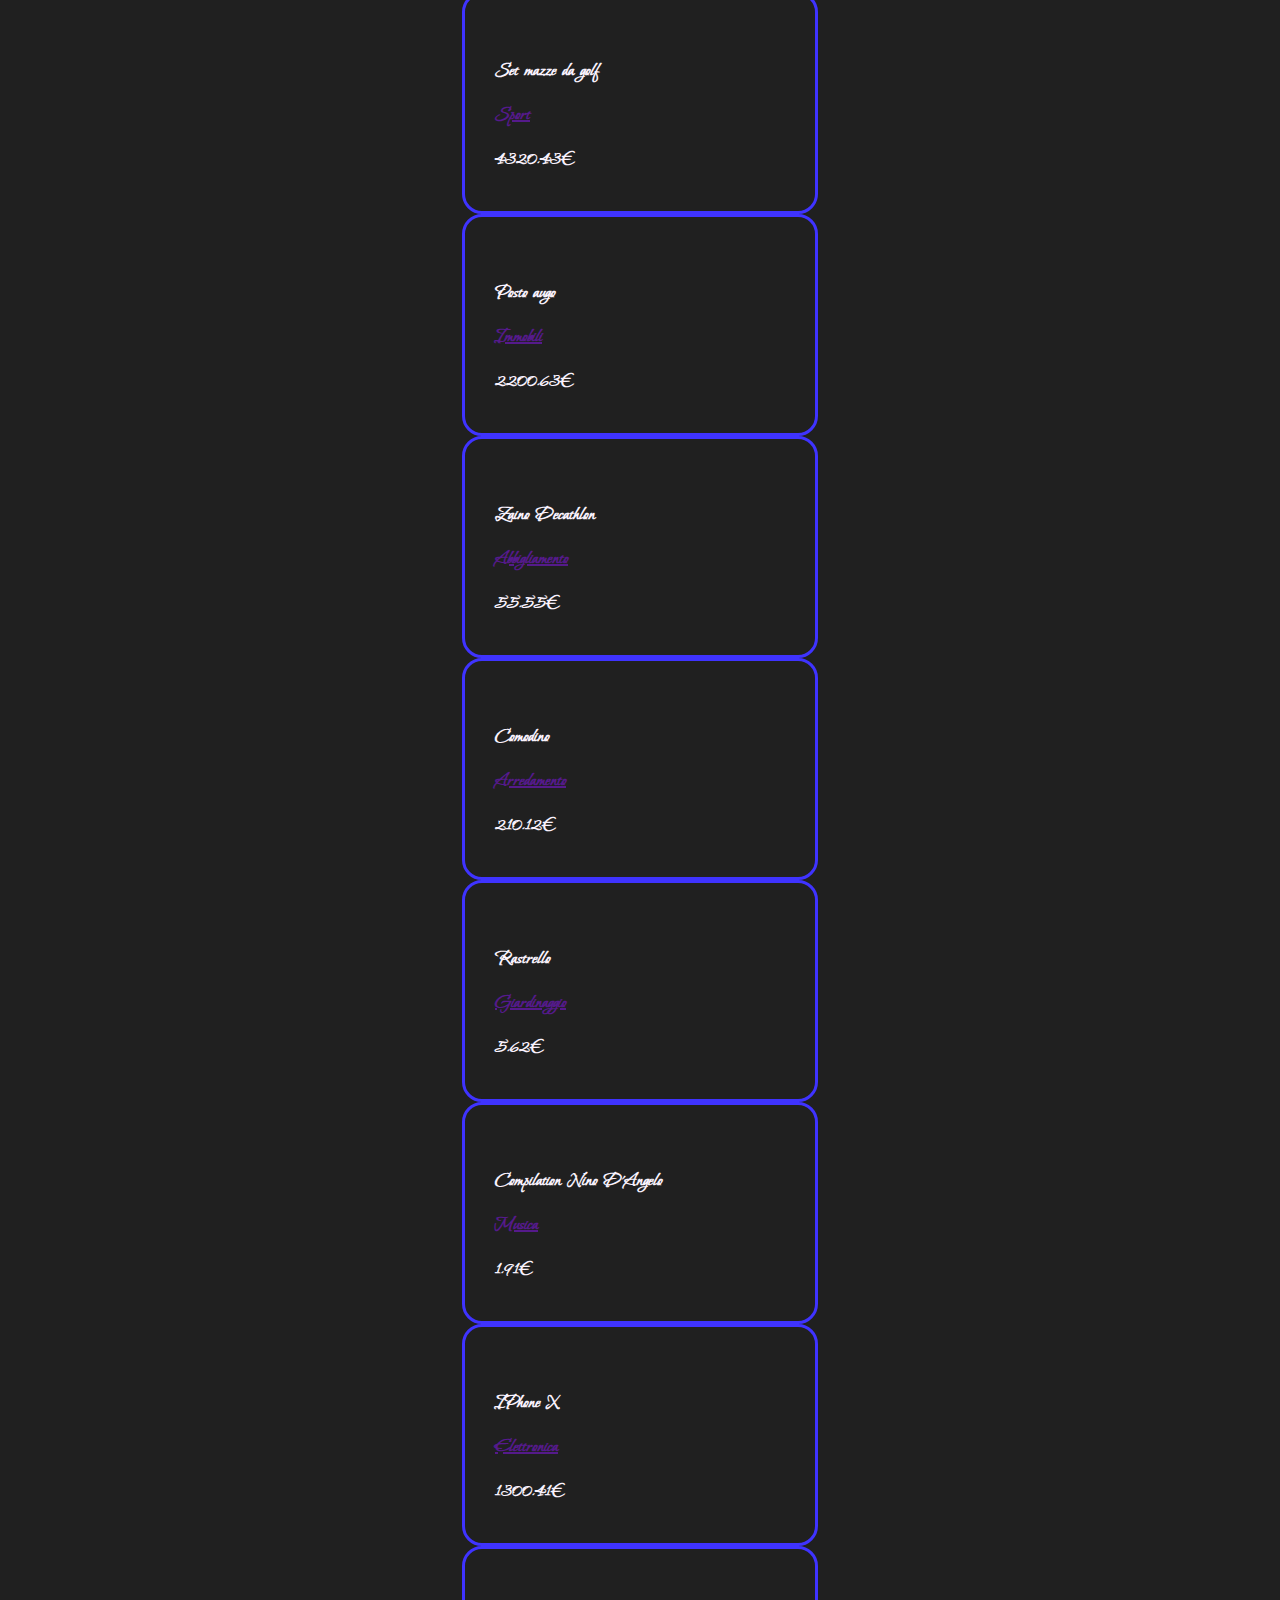
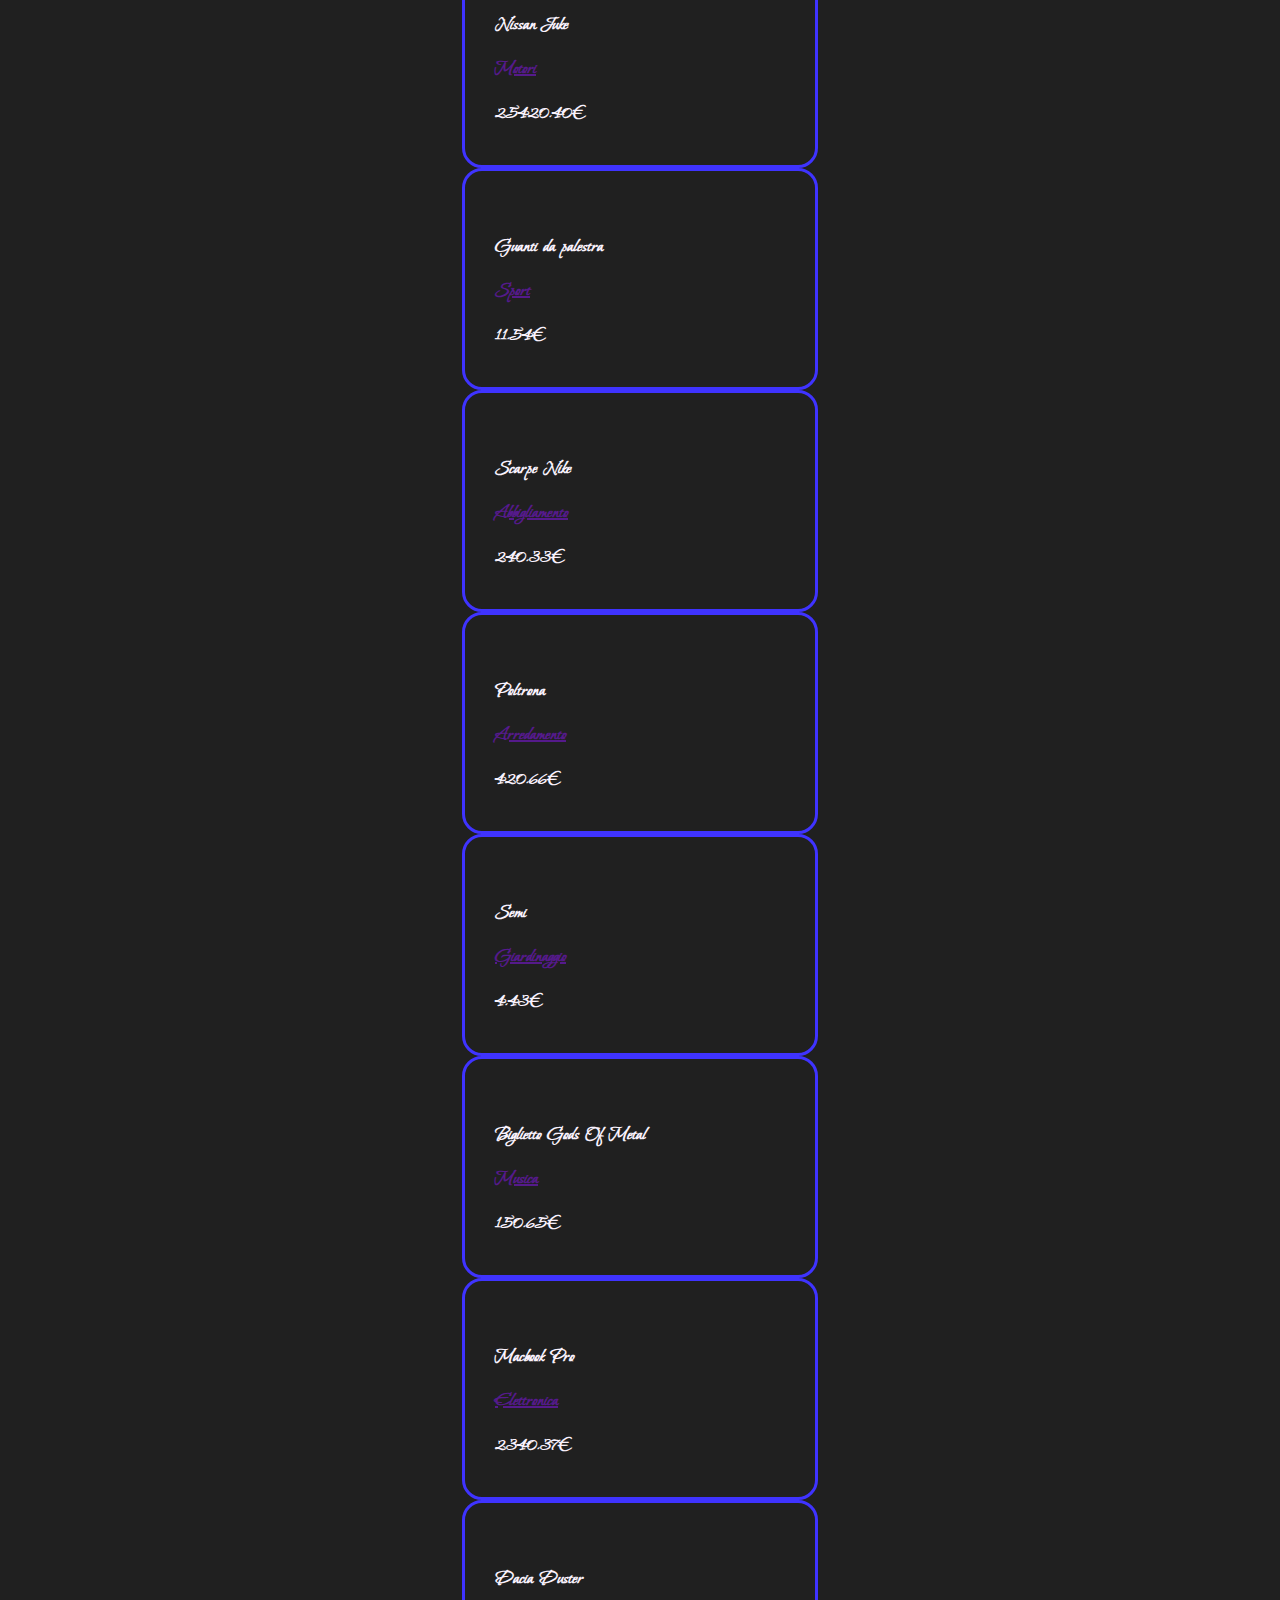
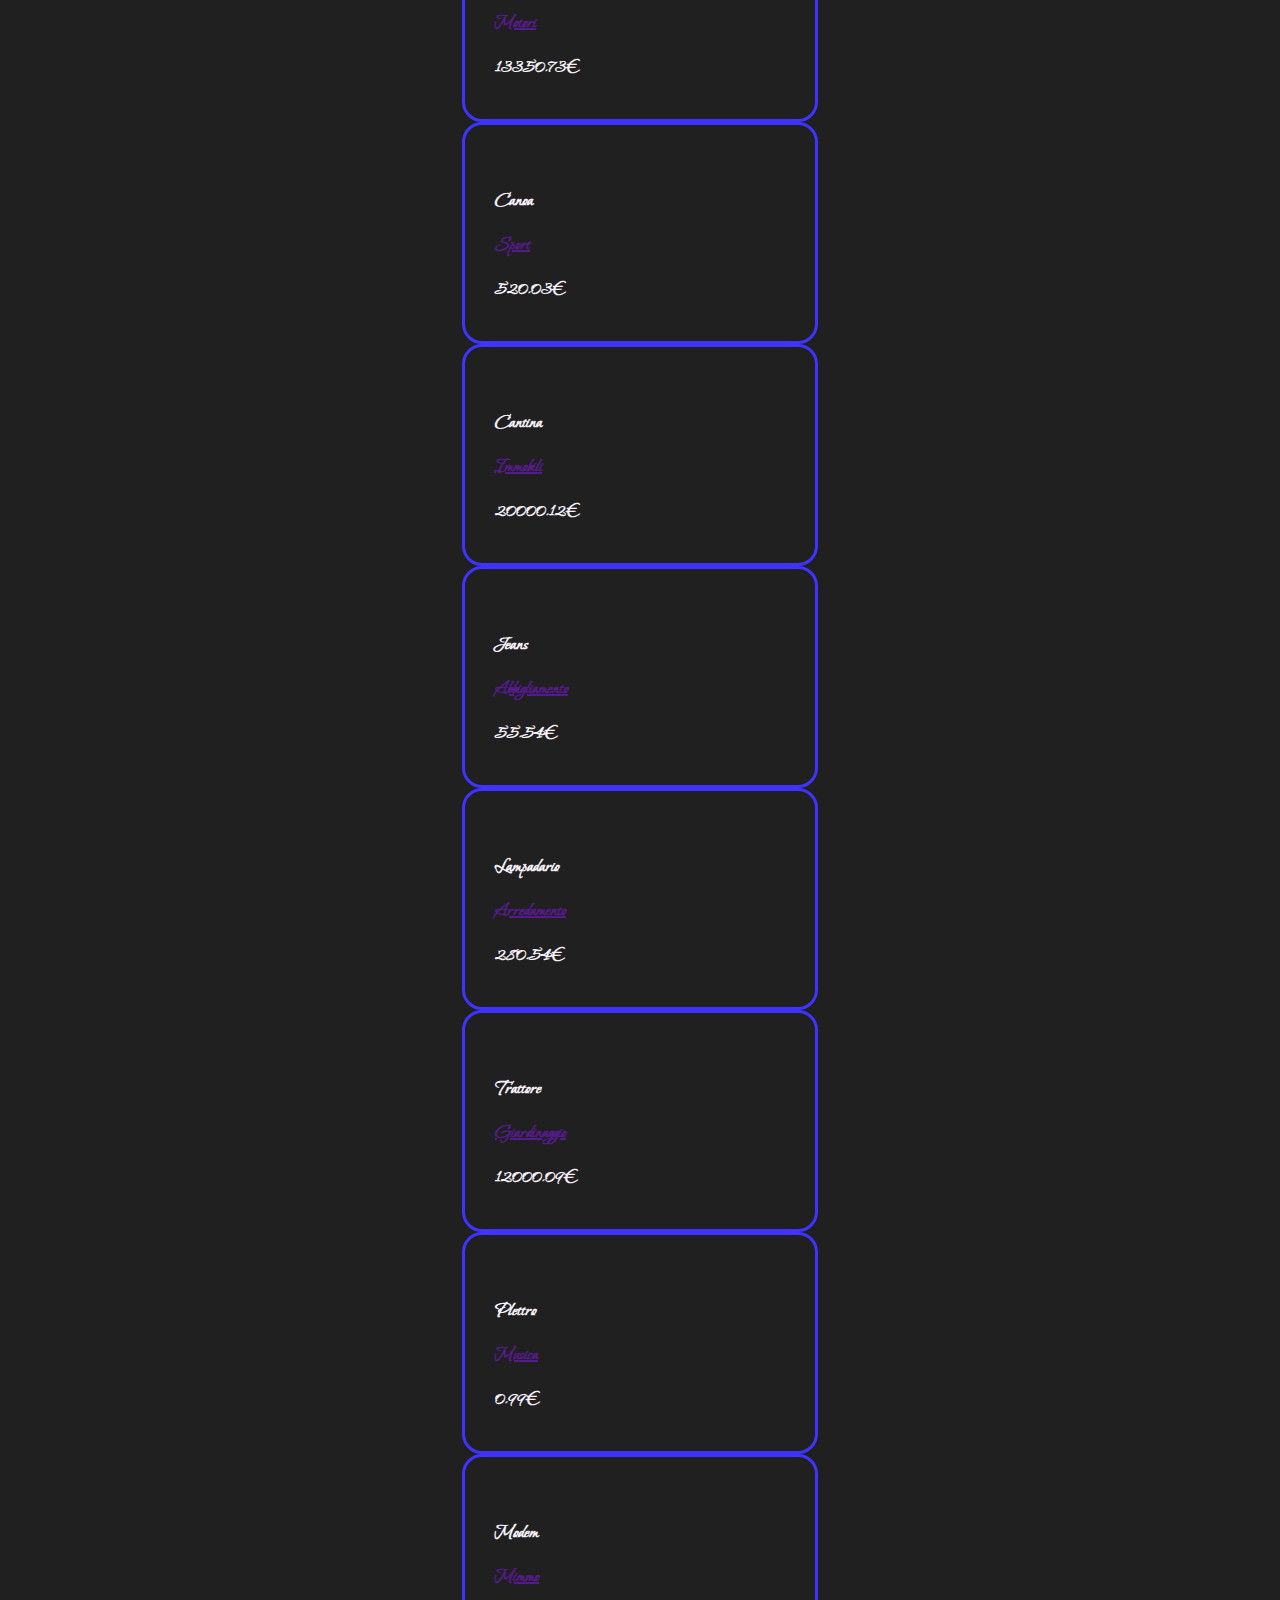
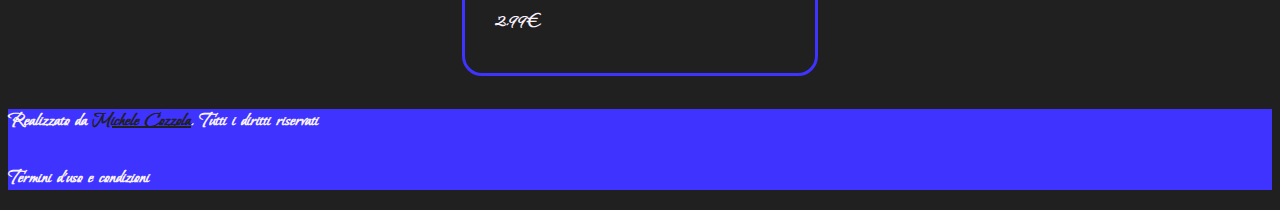
==== commit e75fdd83: "filter radio" ====
--- a/ads.html
+++ b/ads.html
@@ -79,7 +79,20 @@
             </h2>
             <div id="collapseOne" class="accordion-collapse collapse show" aria-labelledby="headingOne" data-bs-parent="#accordionExample">
               <div class="accordion-body">
-                <strong>This is the first item's accordion body.</strong> It is shown by default, until the collapse plugin adds the appropriate classes that we use to style each element. These classes control the overall appearance, as well as the showing and hiding via CSS transitions. You can modify any of this with custom CSS or overriding our default variables. It's also worth noting that just about any HTML can go within the <code>.accordion-body</code>, though the transition does limit overflow.
+                <div class="row mb-3">
+                  <select id="category-select" class="form-select" aria-label="Default select example">
+                    <option selected>Tutte le categorie</option>
+                    
+                  </select>
+                </div>
+                <div class="row" id="wrapper-category-radio">
+                  <div class="form-check">
+                    <input class="form-check-input filter-category" type="radio" name="category-filter" id="flexRadioDefault" data-filter='all' checked>
+                    <label class="form-check-label" for="flexRadioDefault1">
+                      Tutte le categorie
+                    </label>
+                  </div>
+                </div>
               </div>
             </div>
           </div>
@@ -141,7 +154,7 @@
     
     <!-- custom js -->
     <script src="./ads.js"></script>
-    
+
      <script src="./script.js"></script>
   </body>
   </html>
--- a/style.css
+++ b/style.css
@@ -114,6 +114,10 @@
     box-shadow: none;
     border-color: transparent;
 }
+.navbar-dark .navbar-toggler {
+    color: rgba(255,255,255,.55);
+    /* border-color: rgba(255,255,255,.1); */
+}
 
 /* header */
 .masthead{
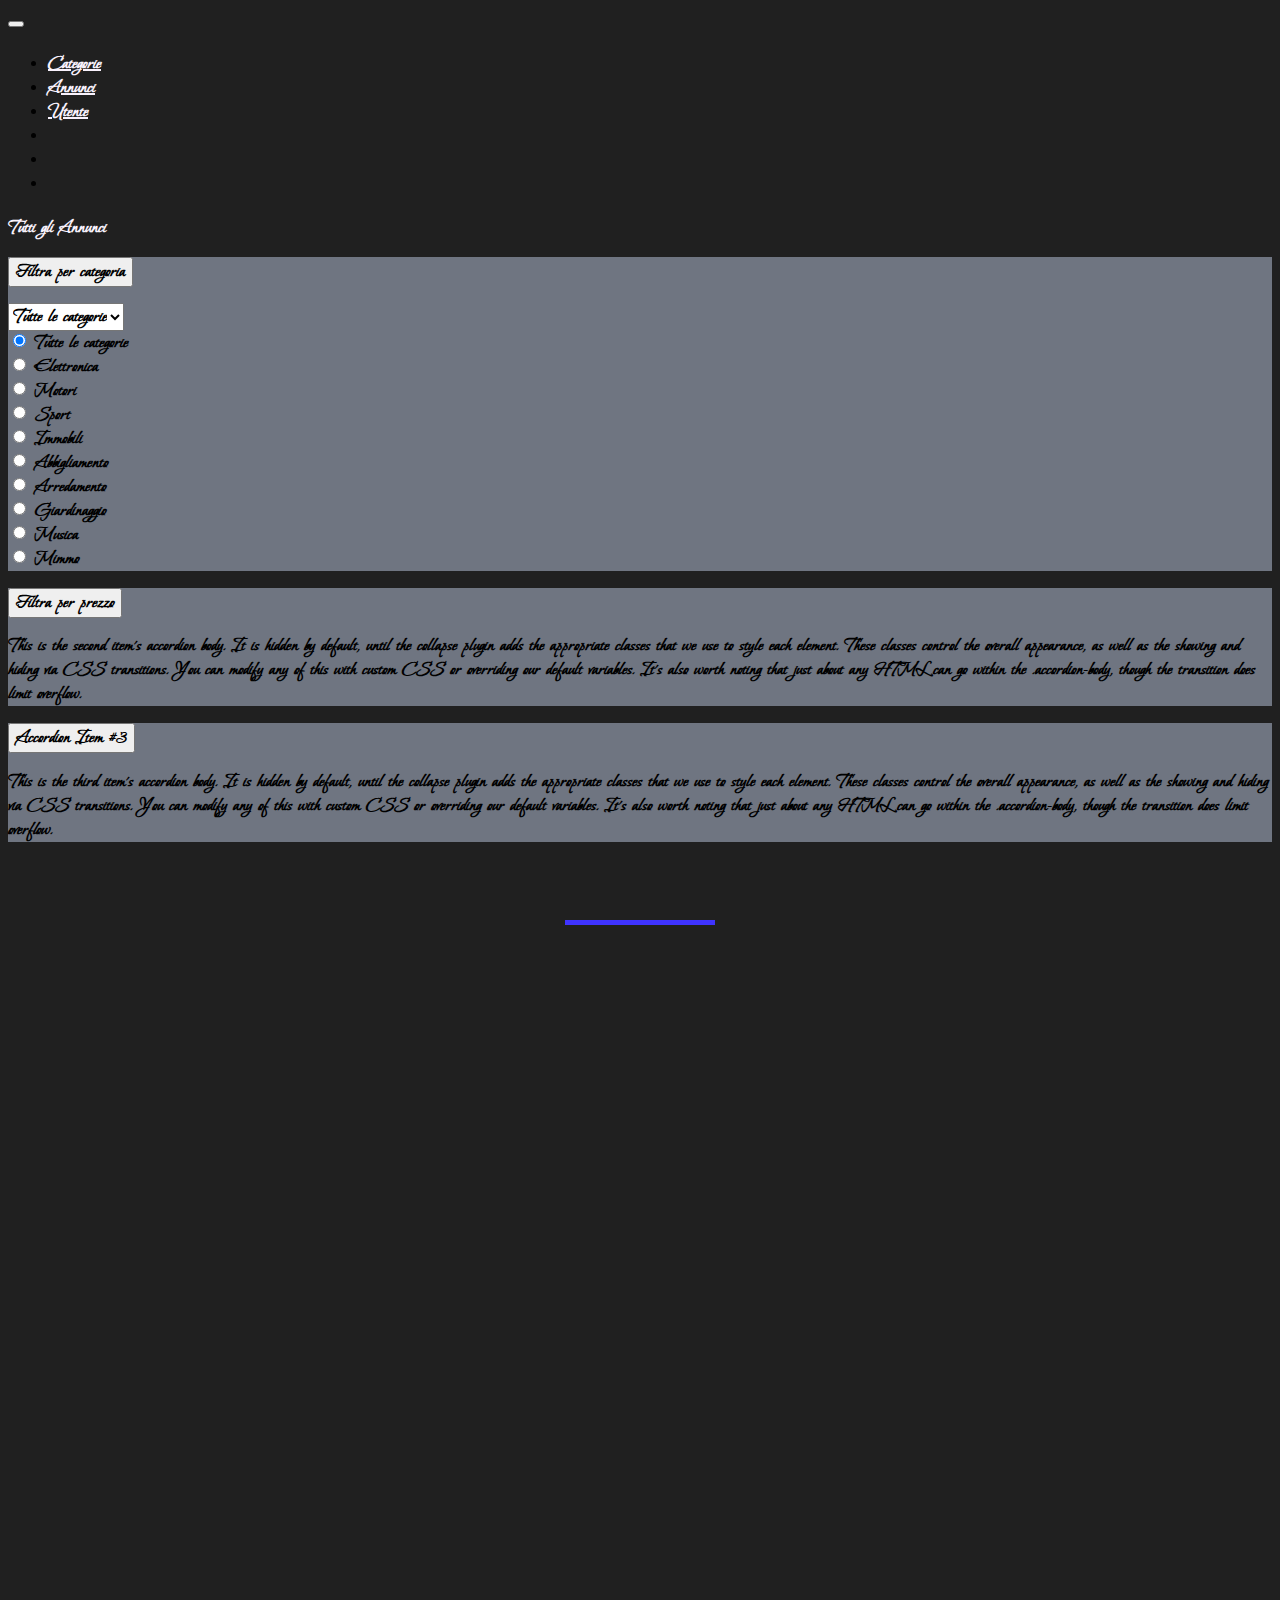
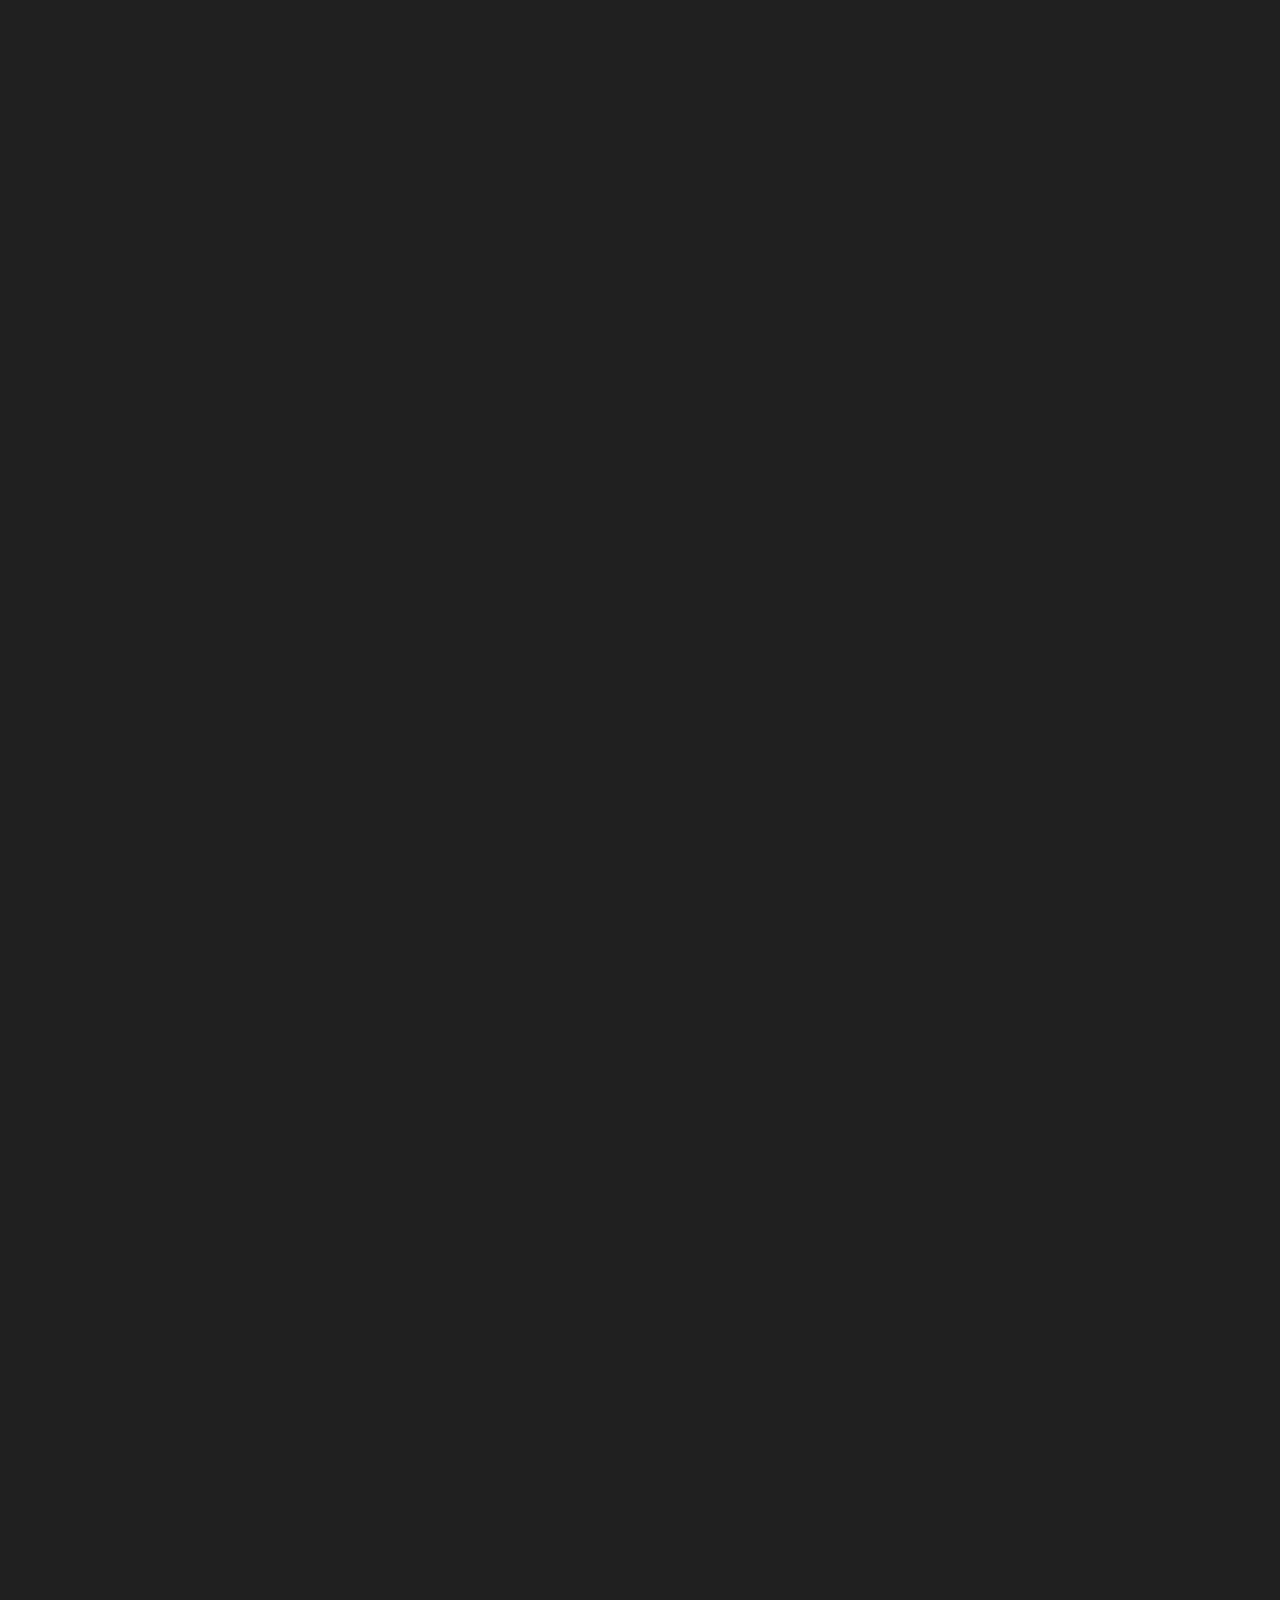
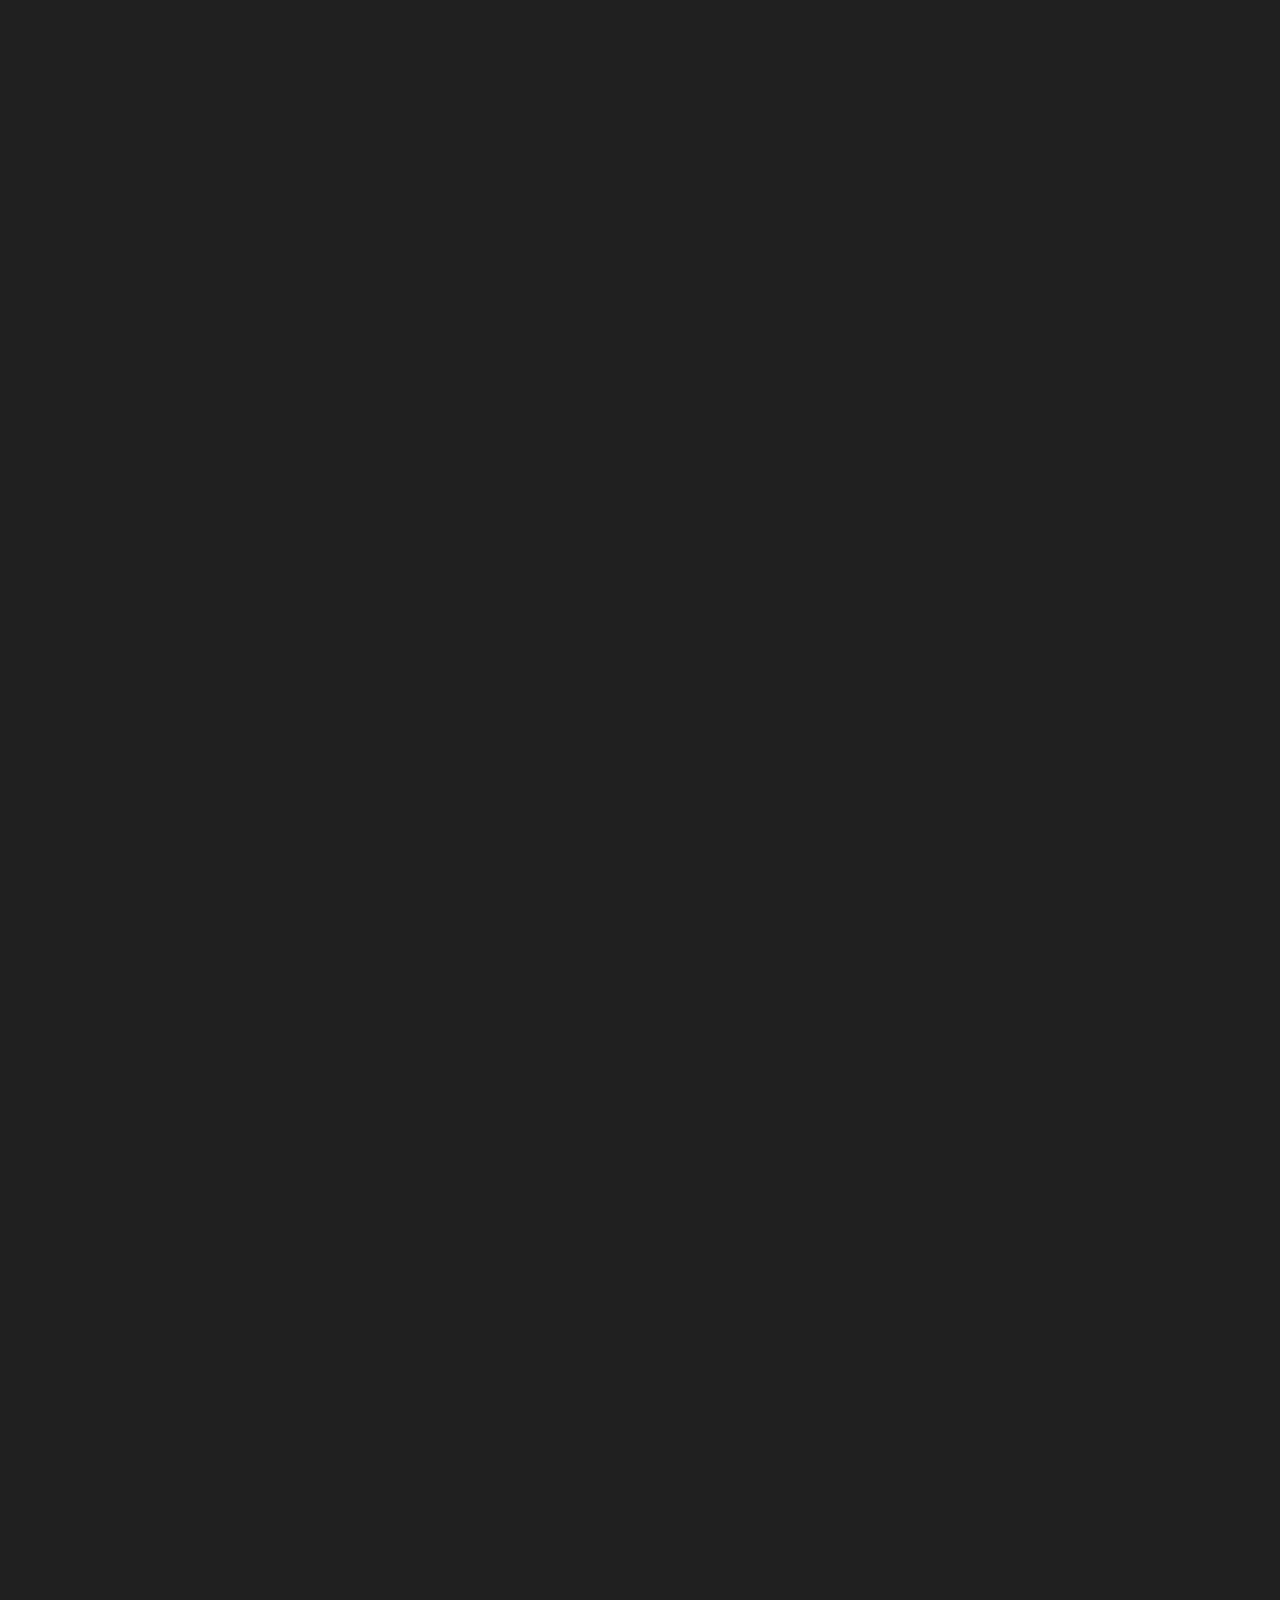
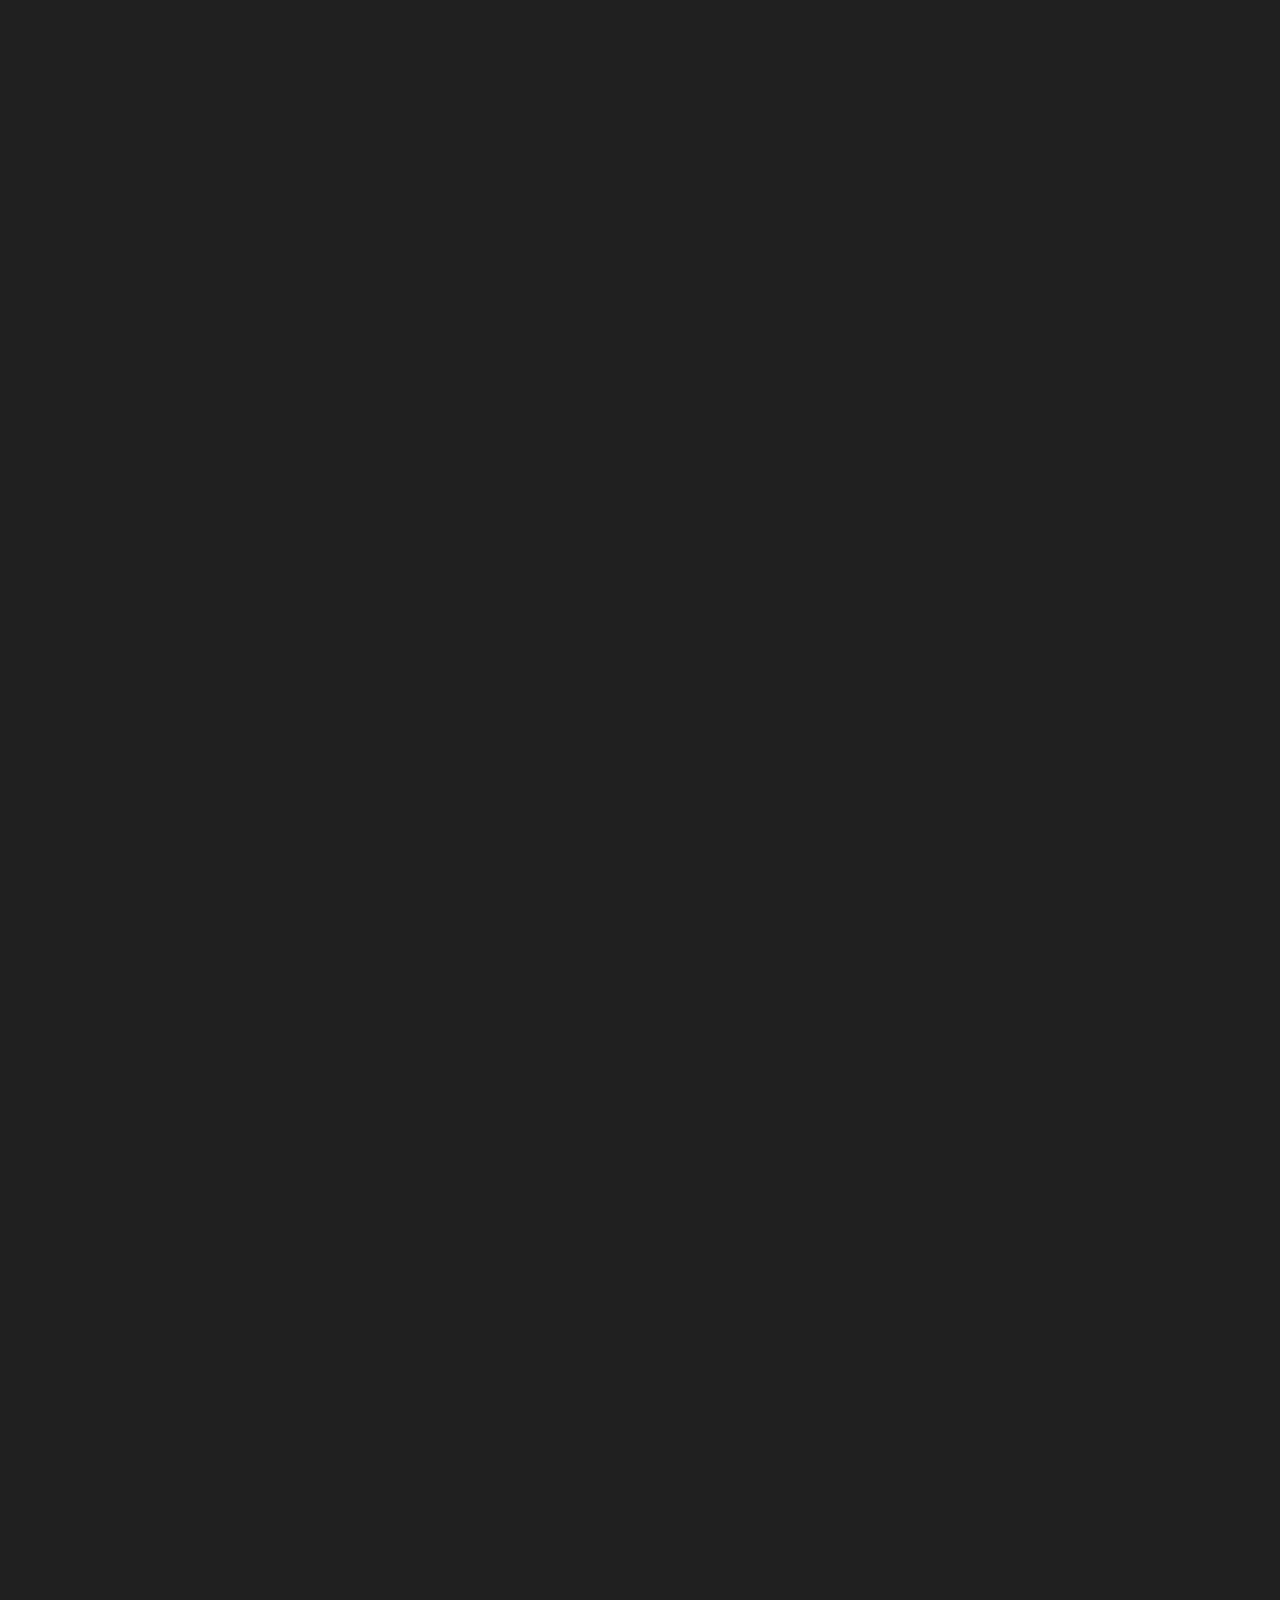
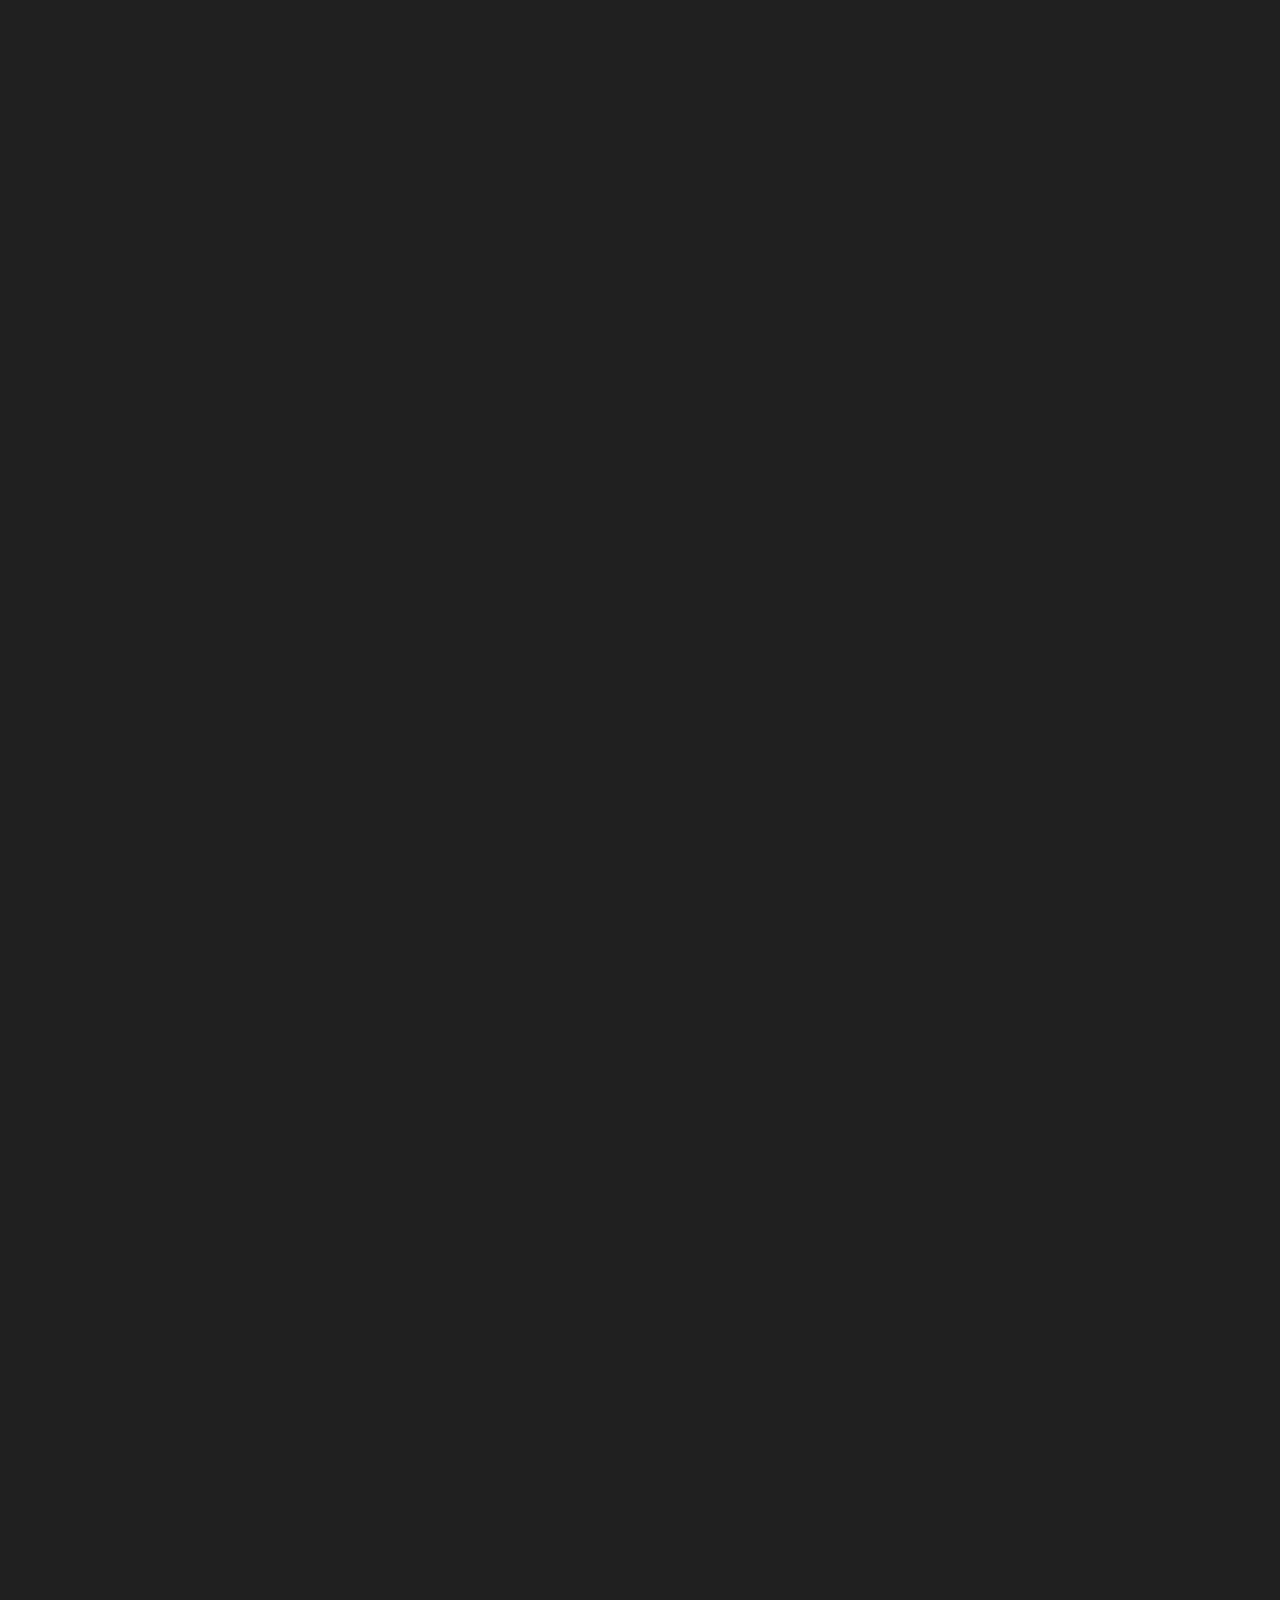
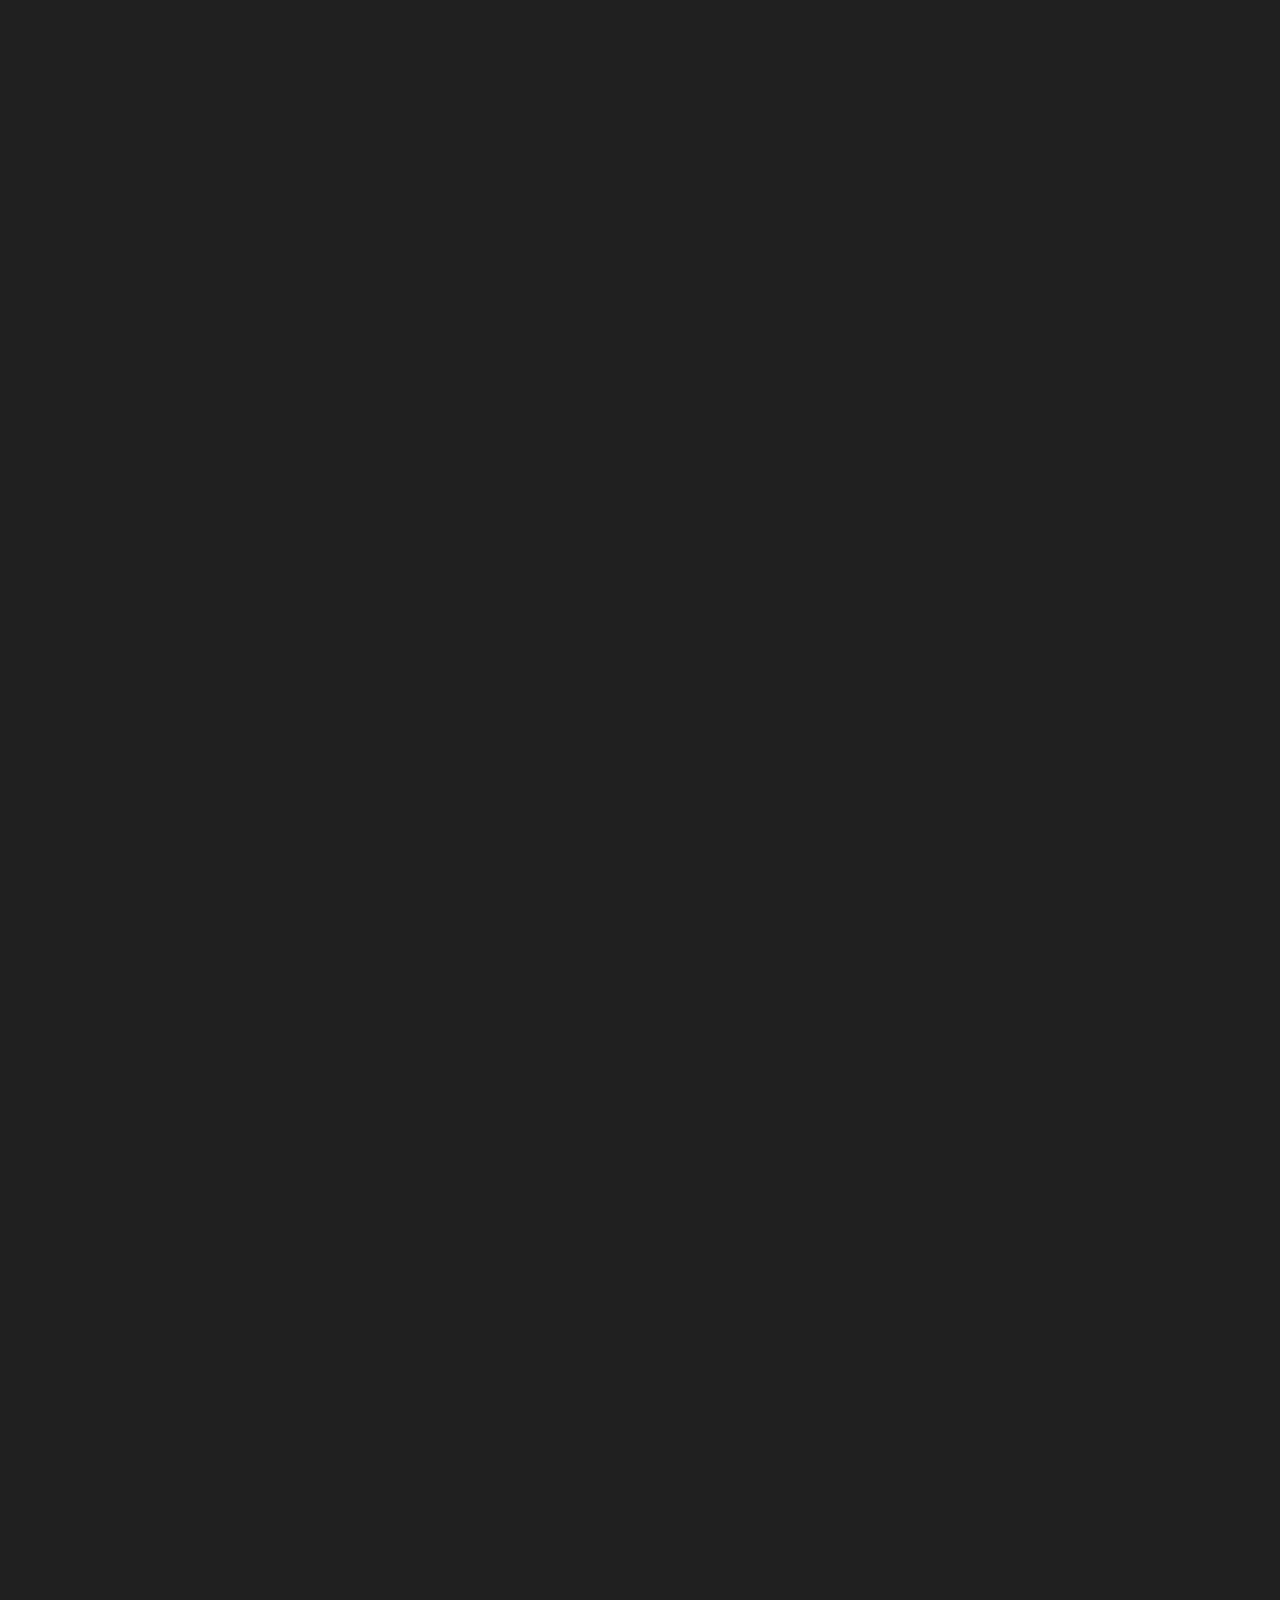
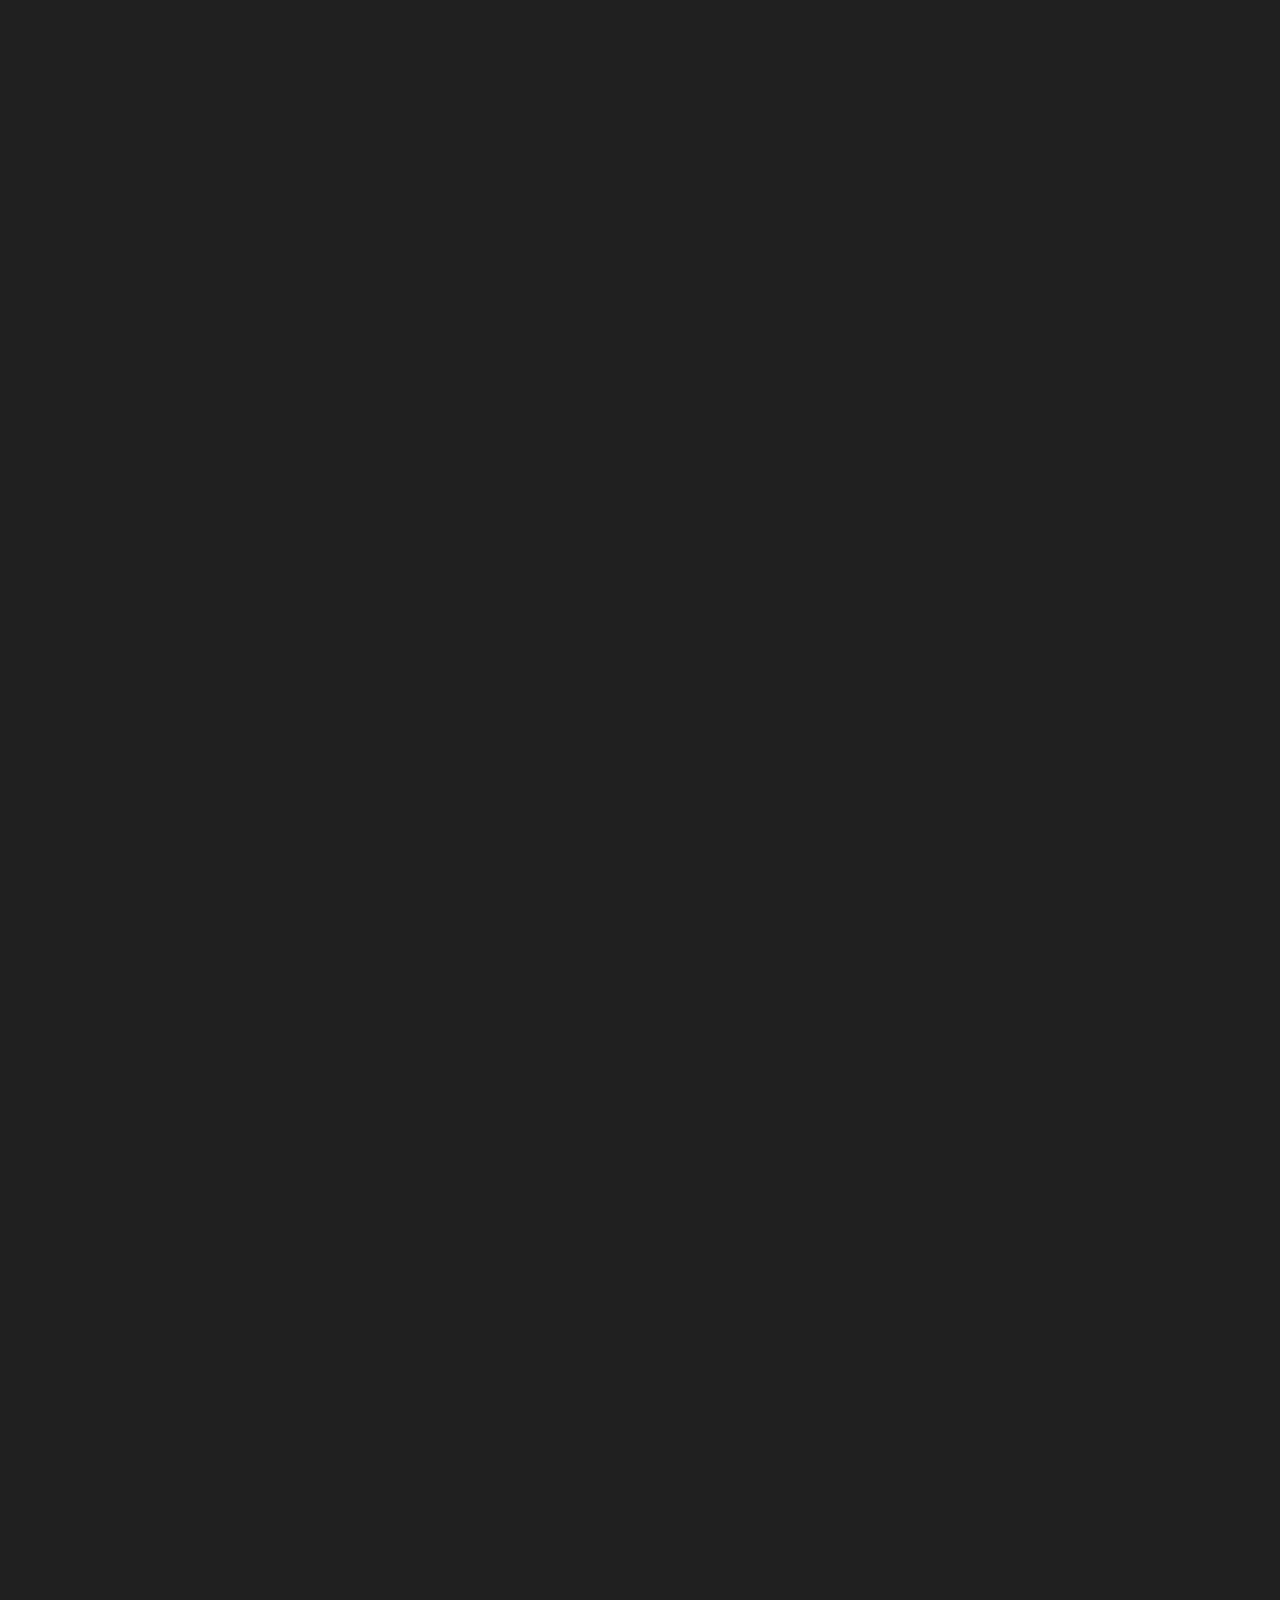
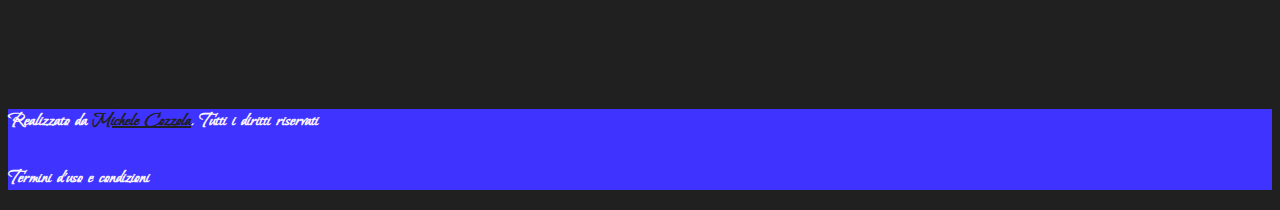
==== commit 101d62d4: "animazioni e card" ====
--- a/ads.html
+++ b/ads.html
@@ -15,6 +15,10 @@
   
   <!-- swiper css -->
   <link rel="stylesheet" href="https://unpkg.com/swiper@7/swiper-bundle.min.css"/>
+
+  <!-- AOS css -->
+  <link rel="stylesheet" href="https://unpkg.com/aos@next/dist/aos.css" />
+
   
   <!-- custom css -->
   <link rel="stylesheet" href="./style.css">
@@ -81,7 +85,7 @@
               <div class="accordion-body">
                 <div class="row mb-3">
                   <select id="category-select" class="form-select" aria-label="Default select example">
-                    <option selected>Tutte le categorie</option>
+                    <option value="all" selected>Tutte le categorie</option>
                     
                   </select>
                 </div>
@@ -148,9 +152,14 @@
     <script src="https://kit.fontawesome.com/4b900035da.js" crossorigin="anonymous"></script>
     
     <!-- swiper js -->
-    <script src="https://unpkg.com/swiper@7/swiper-bundle.min.js">
-    </script> 
-    
+    <script src="https://unpkg.com/swiper@7/swiper-bundle.min.js"></script> 
+
+  <!-- AOL js -->
+  <script src="https://unpkg.com/aos@next/dist/aos.js"></script>
+  <script>
+    AOS.init();
+  </script>
+
     
     <!-- custom js -->
     <script src="./ads.js"></script>
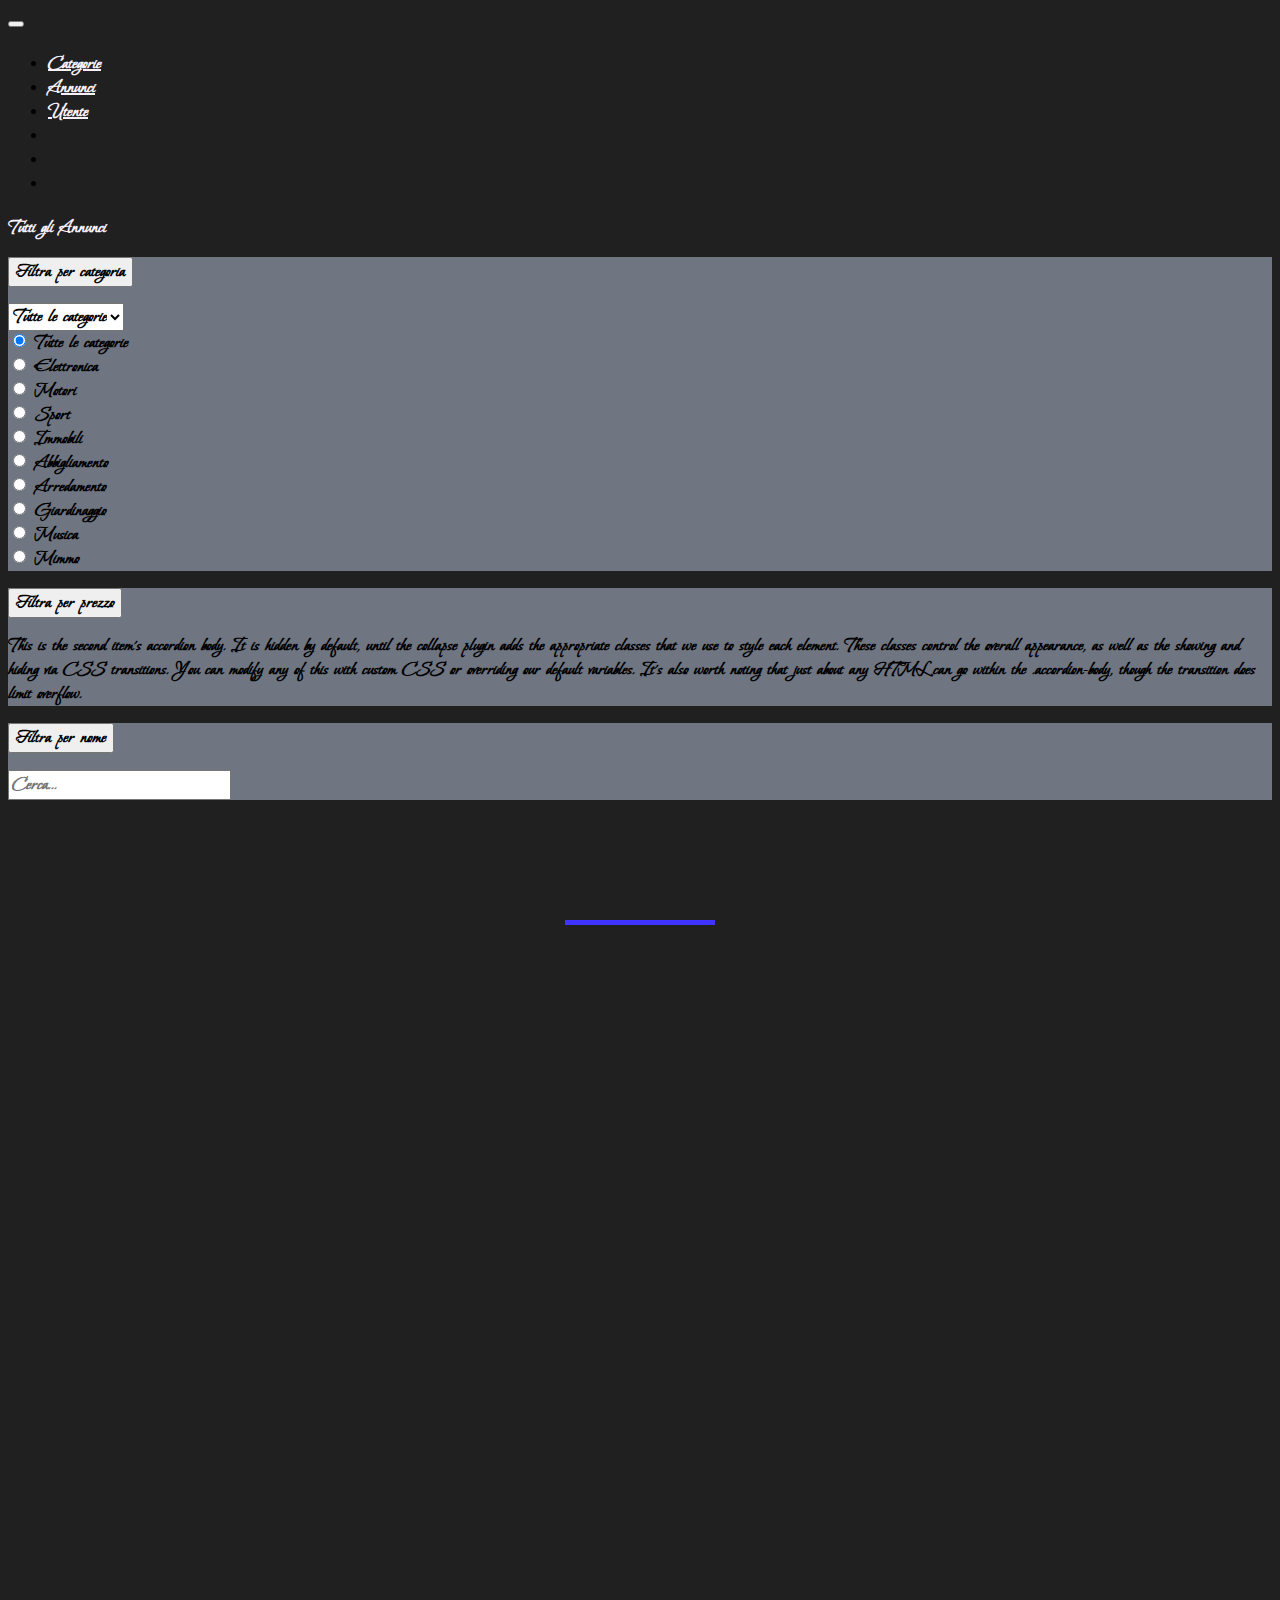
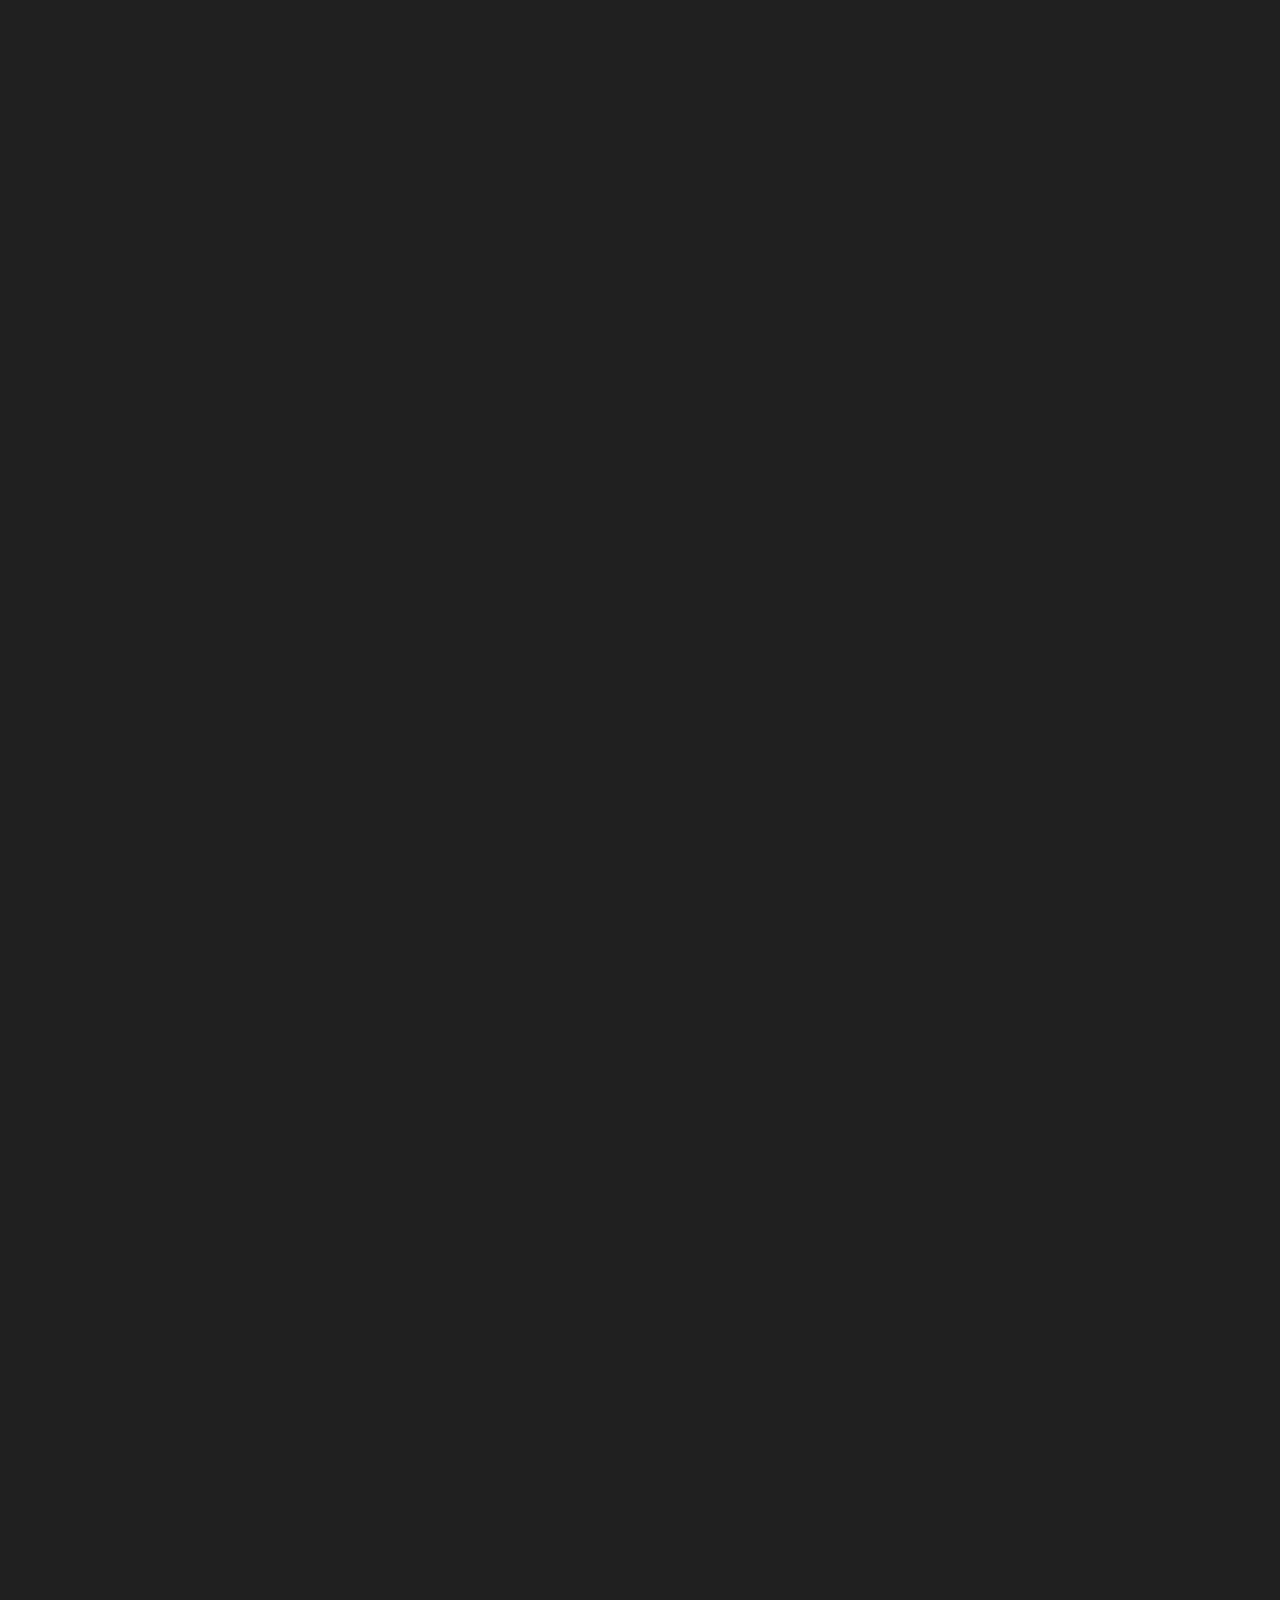
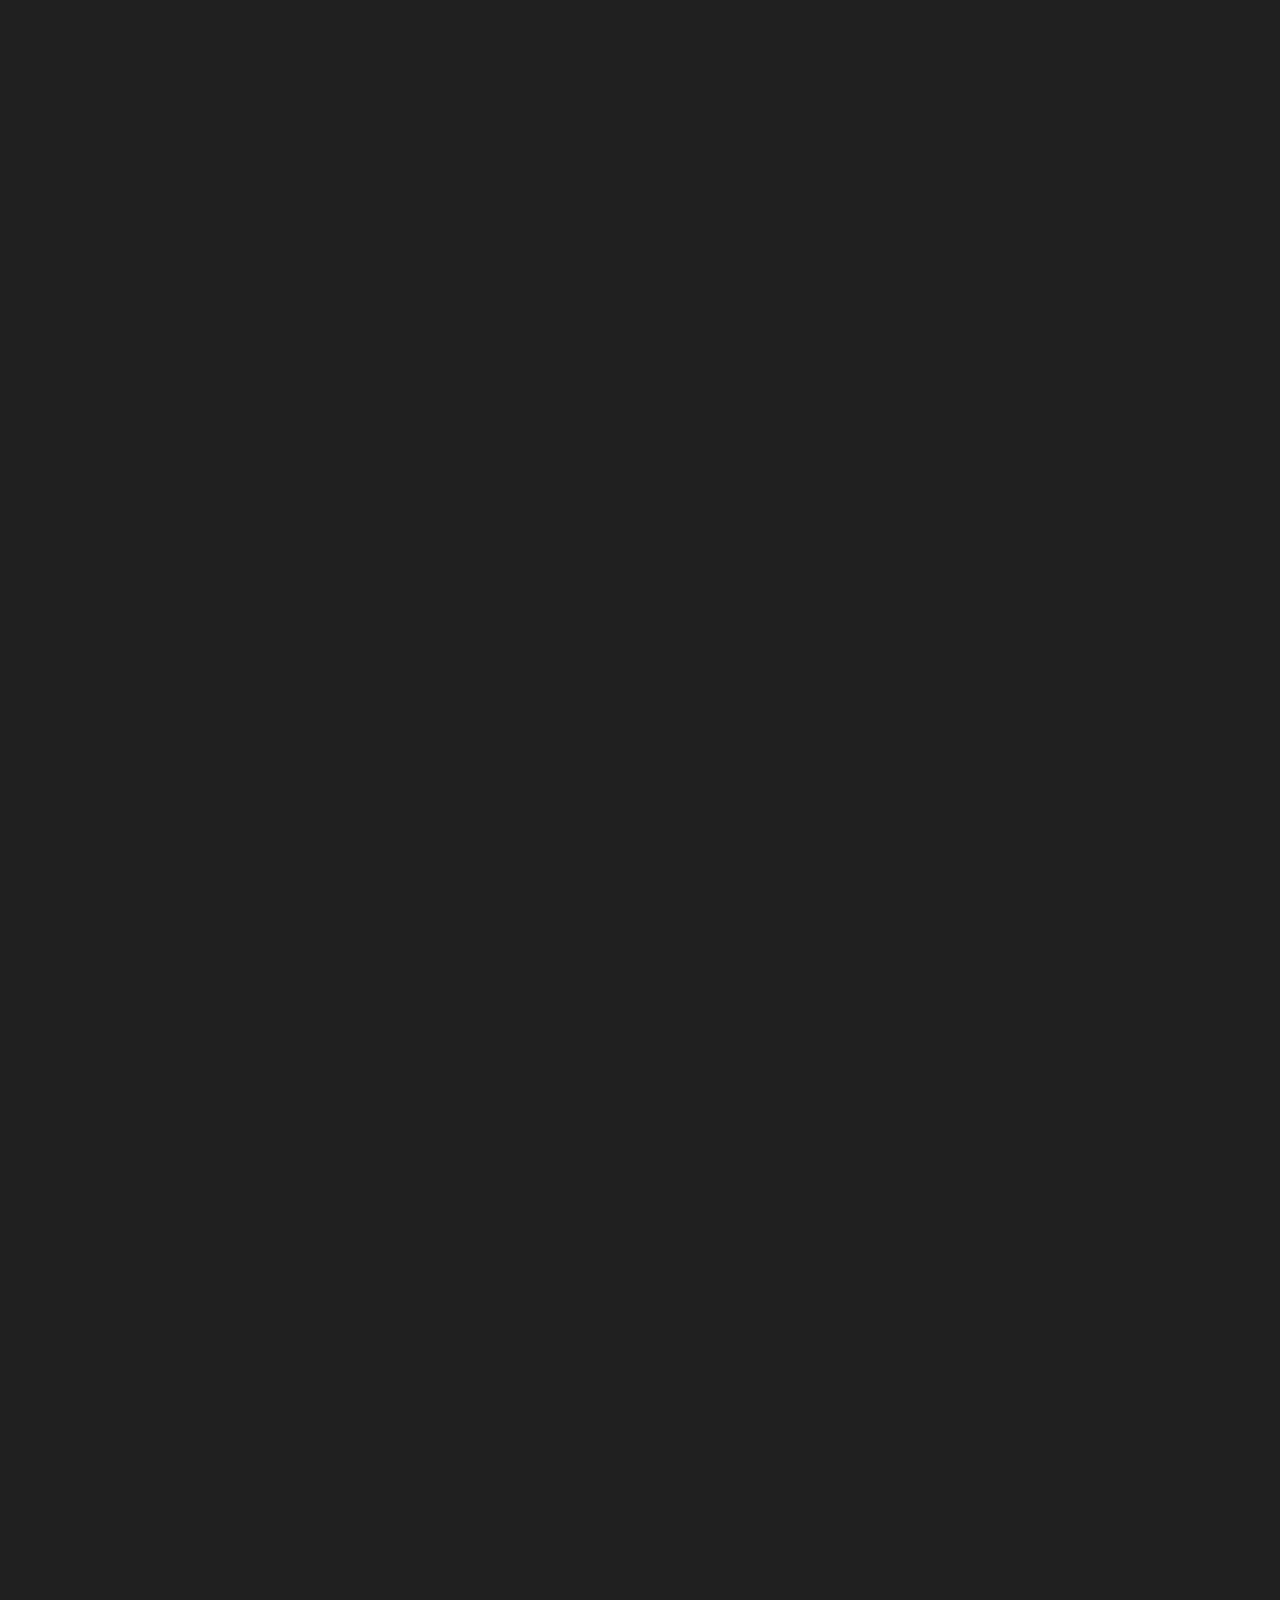
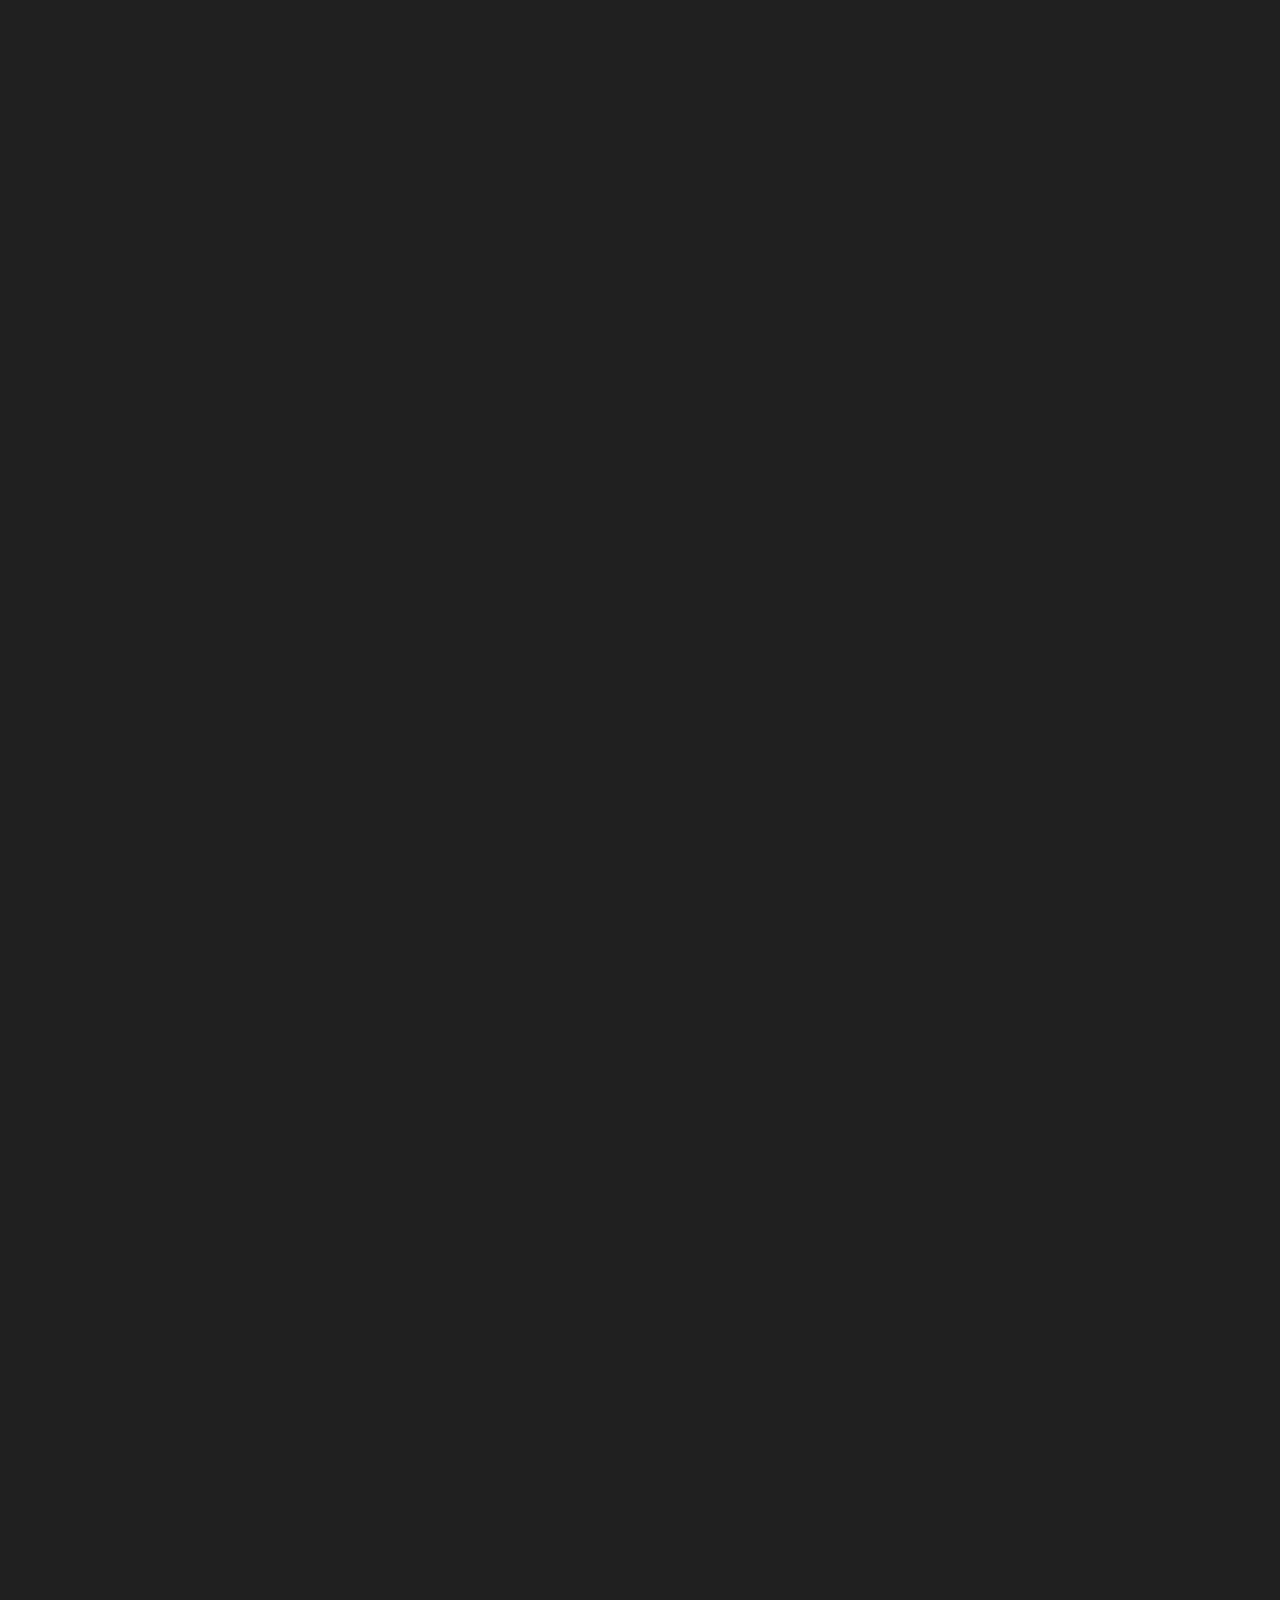
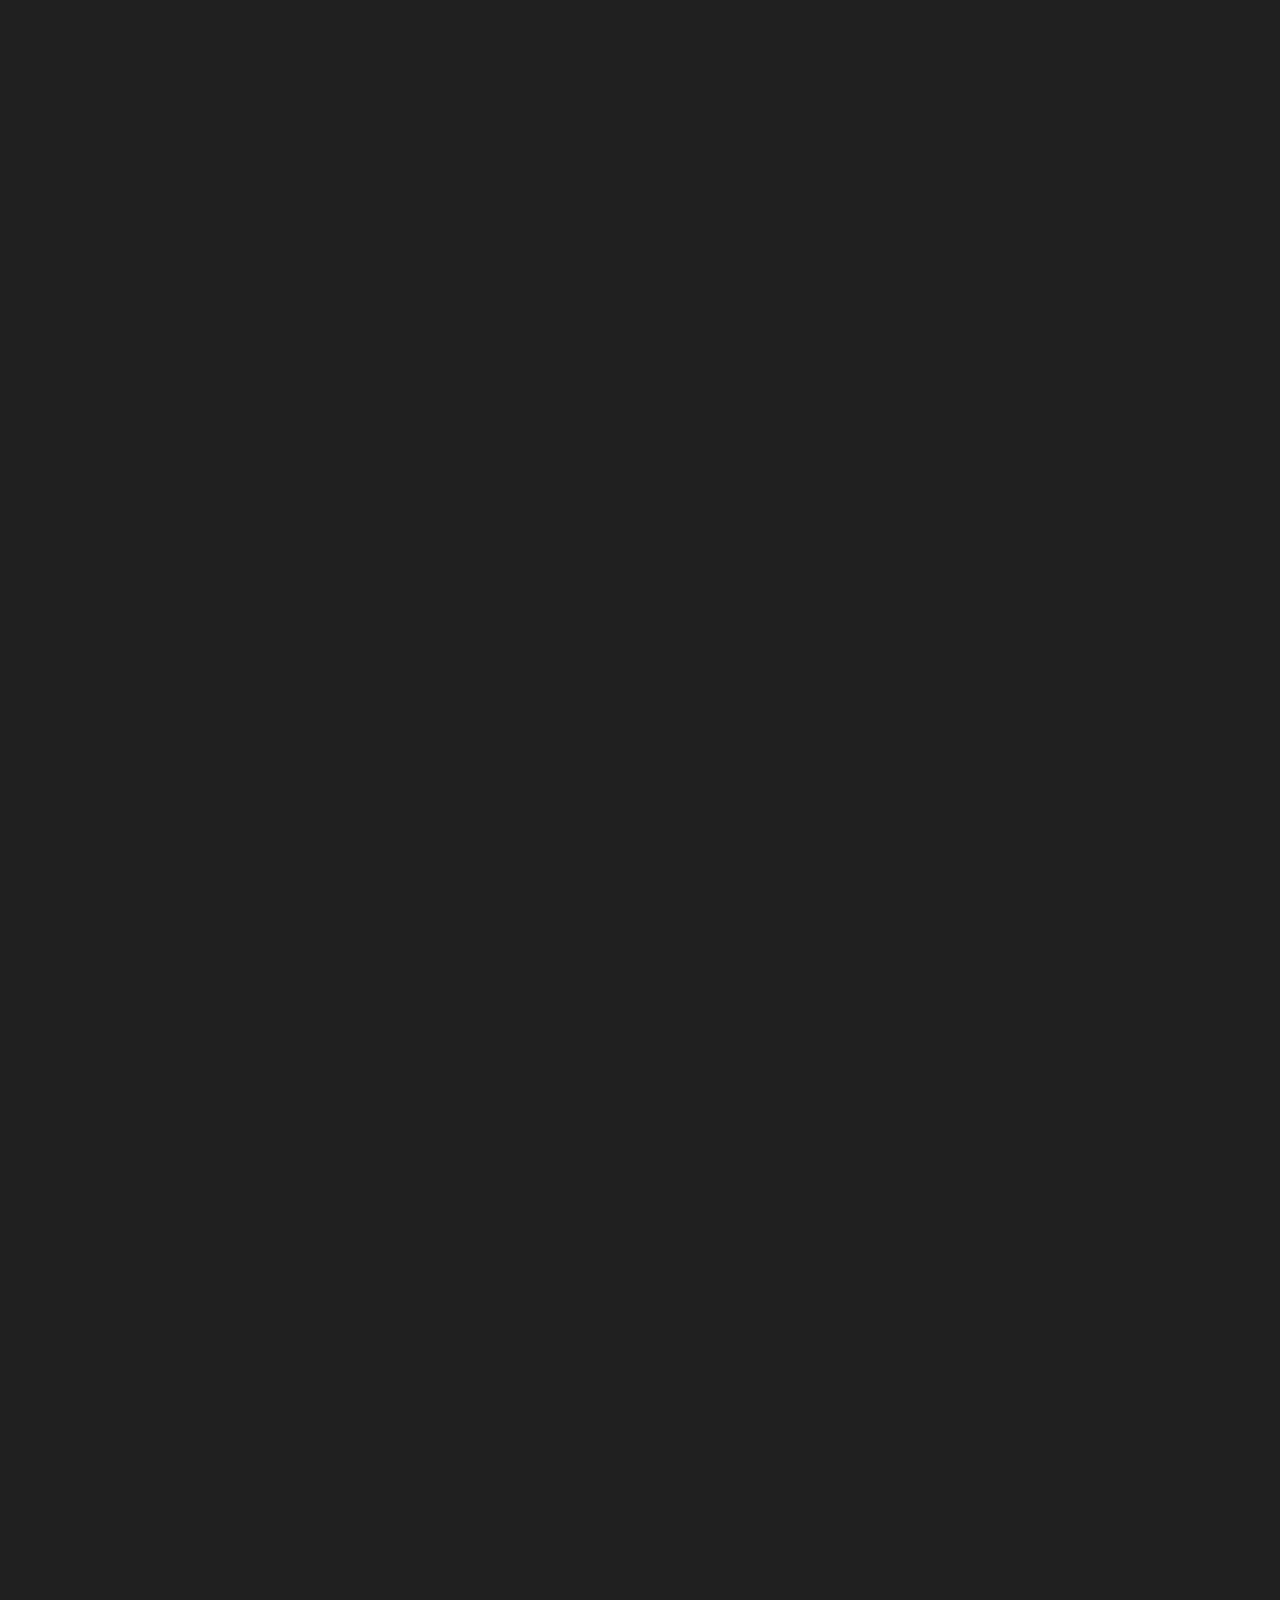
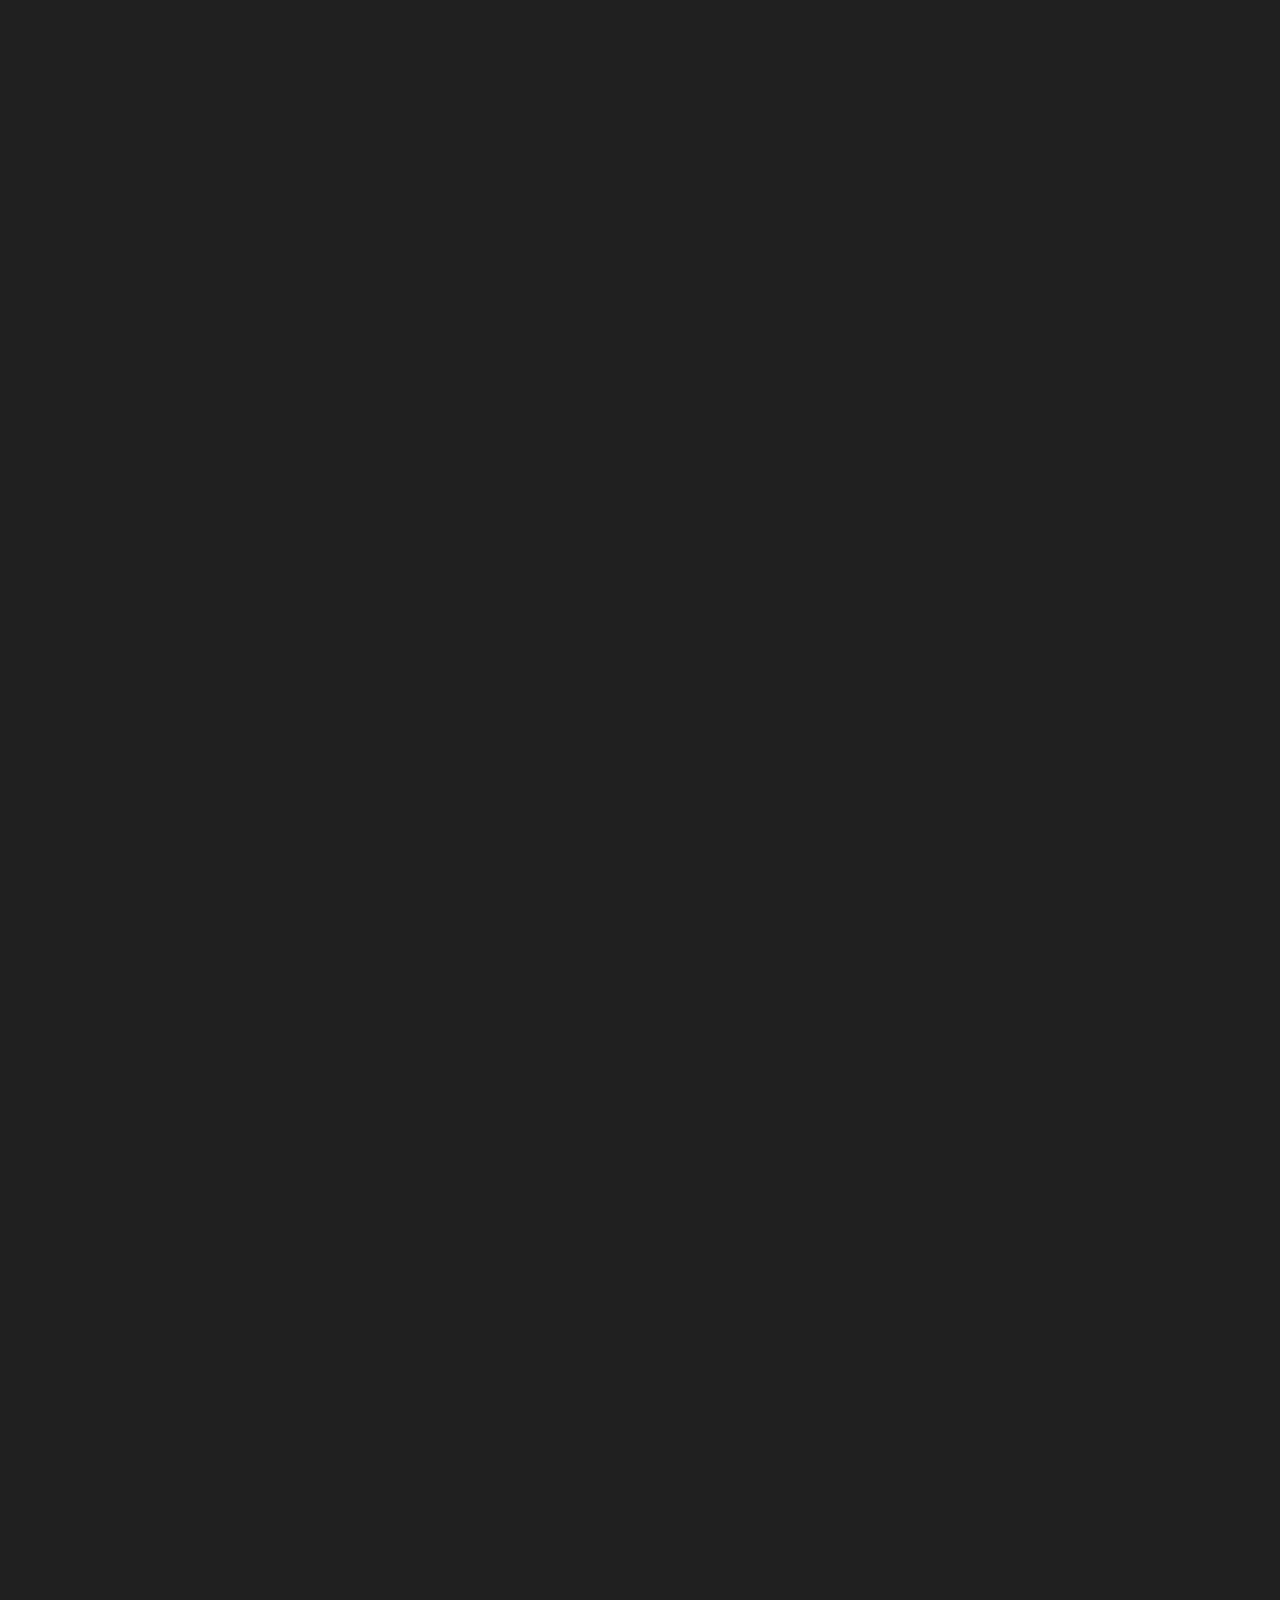
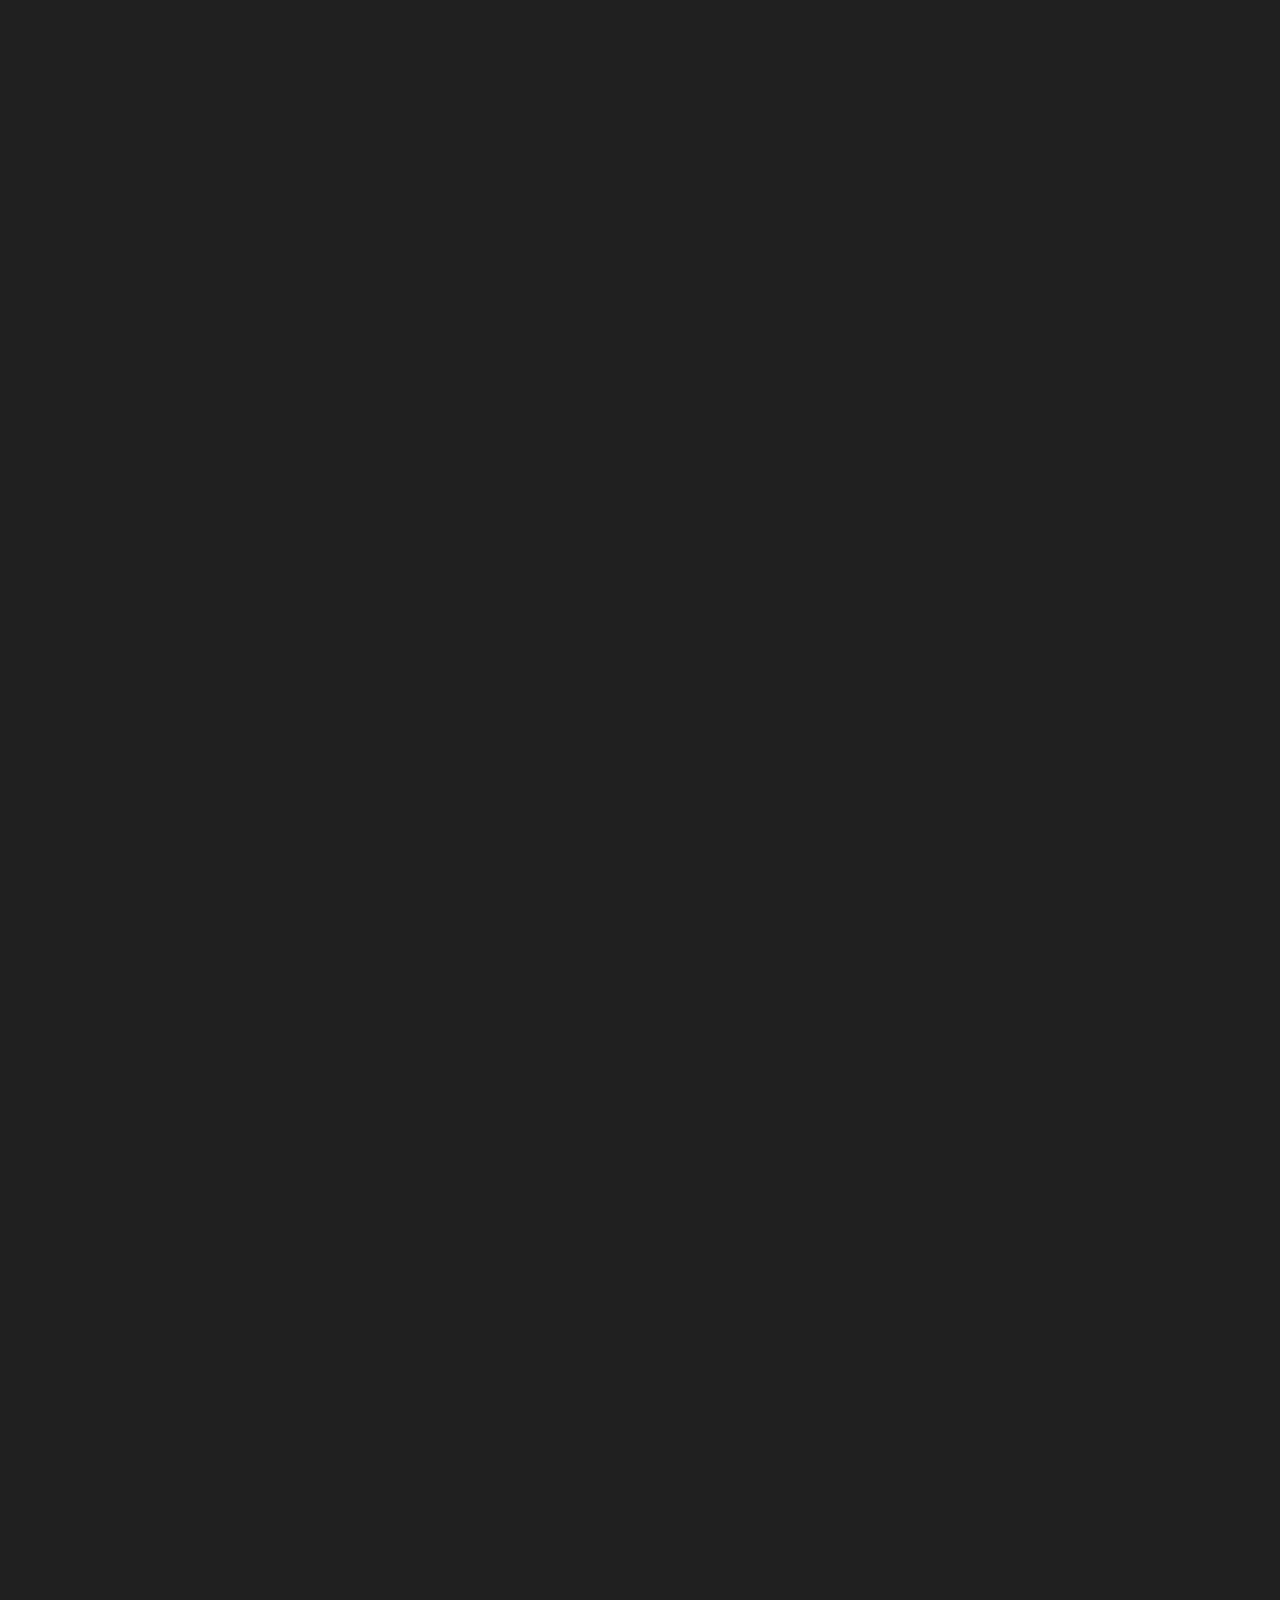
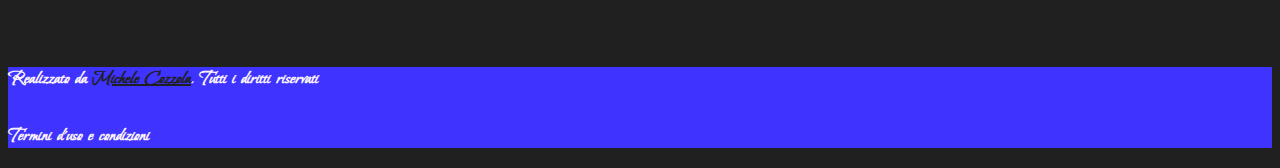
==== commit 8432338c: "filter by name" ====
--- a/ads.html
+++ b/ads.html
@@ -115,12 +115,15 @@
           <div class="accordion-item bg-gray">
             <h2 class="accordion-header" id="headingThree">
               <button class="accordion-button collapsed" type="button" data-bs-toggle="collapse" data-bs-target="#collapseThree" aria-expanded="false" aria-controls="collapseThree">
-                Accordion Item #3
+                Filtra per nome
               </button>
             </h2>
             <div id="collapseThree" class="accordion-collapse collapse" aria-labelledby="headingThree" data-bs-parent="#accordionExample">
               <div class="accordion-body">
-                <strong>This is the third item's accordion body.</strong> It is hidden by default, until the collapse plugin adds the appropriate classes that we use to style each element. These classes control the overall appearance, as well as the showing and hiding via CSS transitions. You can modify any of this with custom CSS or overriding our default variables. It's also worth noting that just about any HTML can go within the <code>.accordion-body</code>, though the transition does limit overflow.
+                <div class="input-group my-3">
+                  <input type="text" id="search-input" class="form-control" placeholder="Cerca..." >
+                  
+                </div>
               </div>
             </div>
           </div>
--- a/style.css
+++ b/style.css
@@ -142,11 +142,14 @@
     padding: 20px 30px;
     max-width: 400px;
     border:  3px solid var(--main);
+    
+}
+.card-product, .card-category{
     -webkit-box-shadow: 5px 5px 20px 0px #7e7e7e;
     box-shadow: 5px 5px 20px 0px #7e7e7e;
     transition: all 0.5s;
 }
-.card-category:hover{
+.card-category:hover, .card-product:hover{
     -webkit-box-shadow: 0px 0px 10px 0px #7e7e7e; 
     box-shadow: 0px 0px 10px 0px #7e7e7e;
 
@@ -171,7 +174,11 @@
 }
 
 
-
+.text-long{
+    overflow: hidden; /* make sure it hides the content that overflows */
+    white-space: nowrap; /* don't break the line */
+    text-overflow: ellipsis; /* give the beautiful '...' effect */
+}
 
 
 /* media-queries */
@@ -188,4 +195,4 @@
     .mt-responsive-custom{
         margin-top: 50px;
     }
-  }+}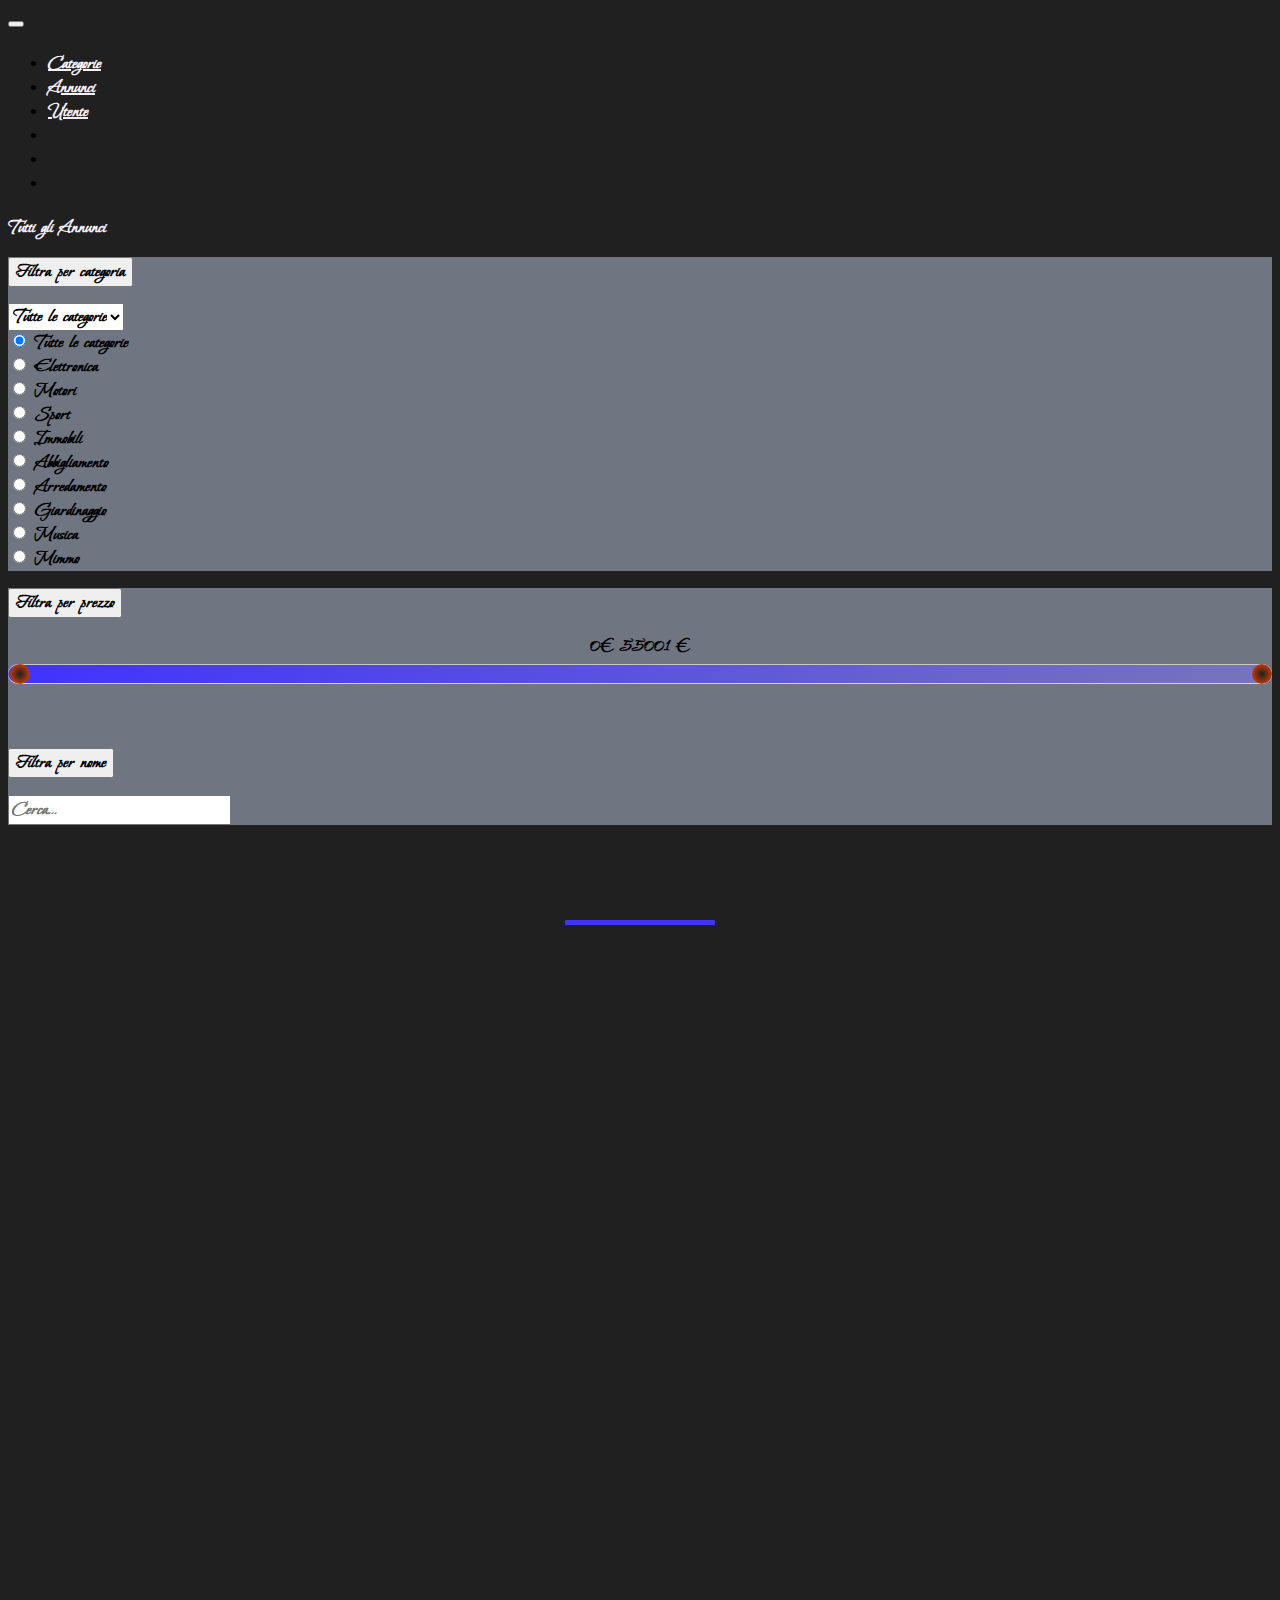
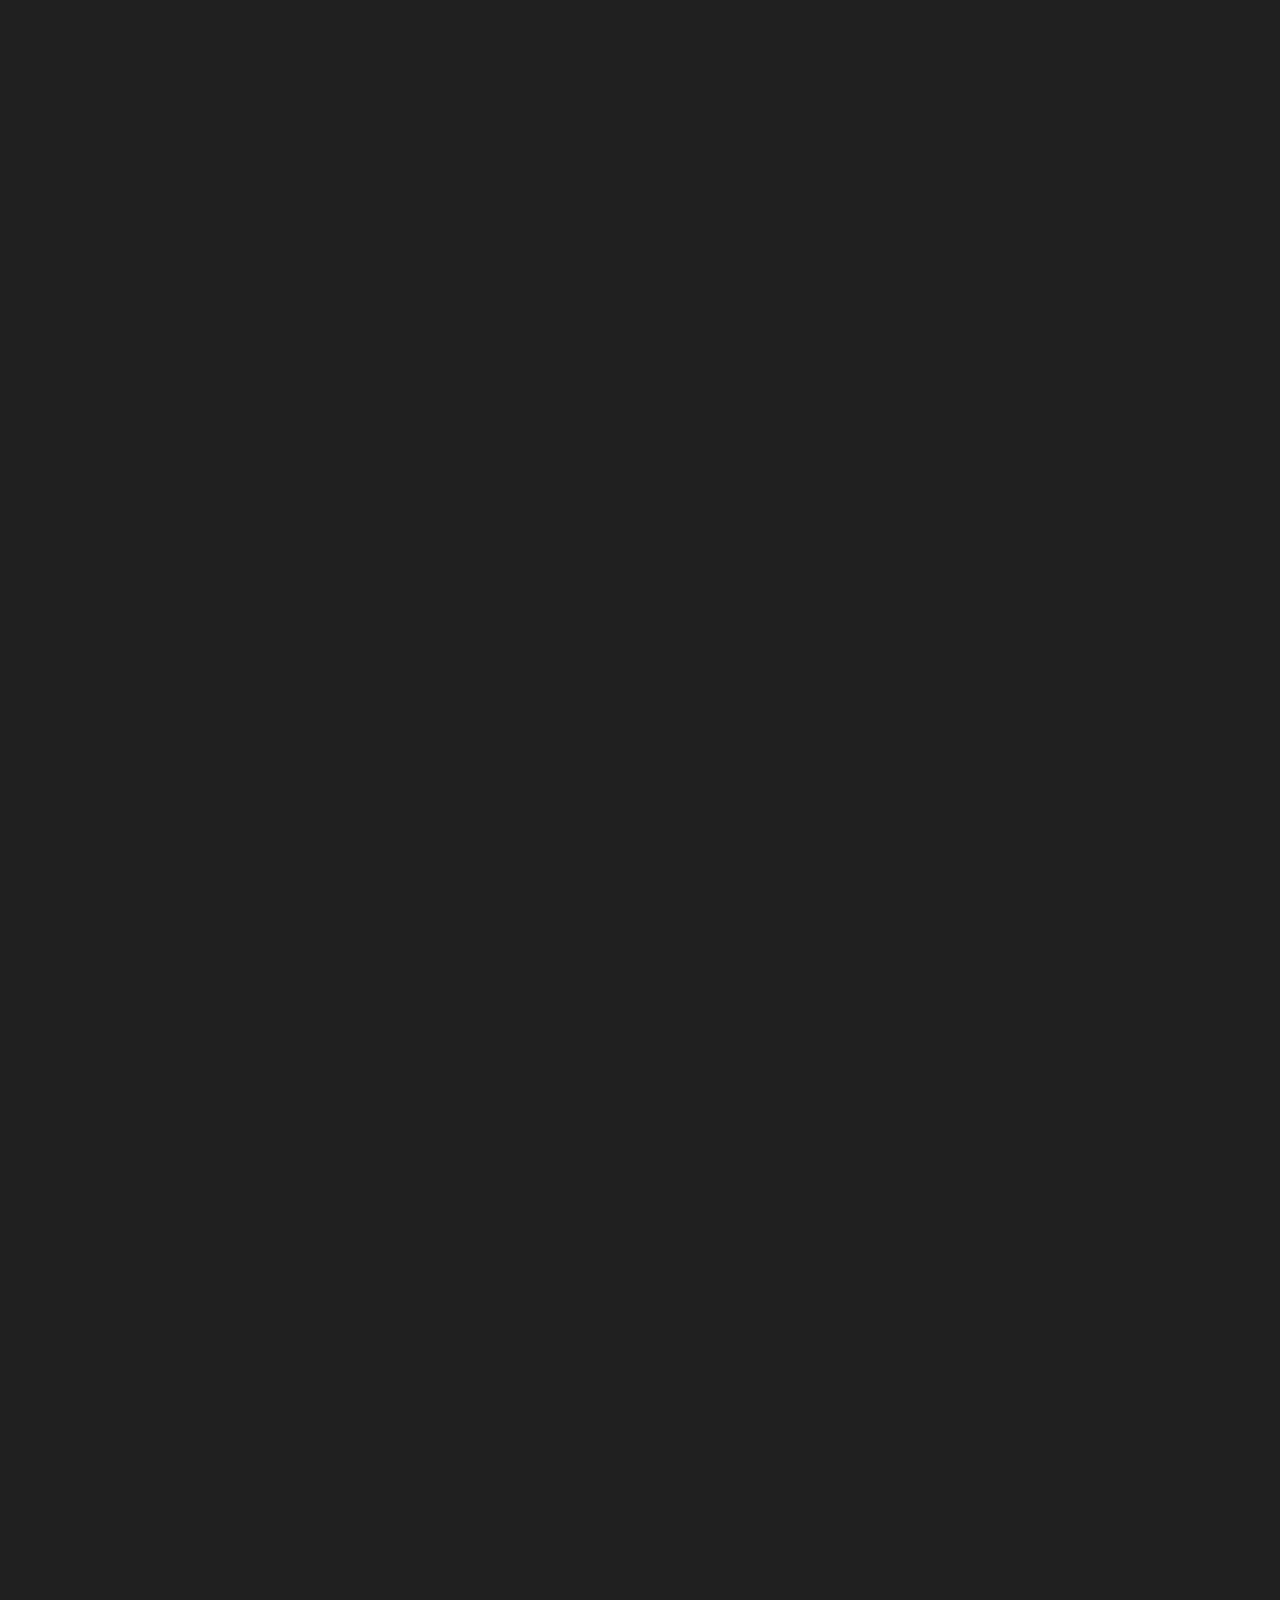
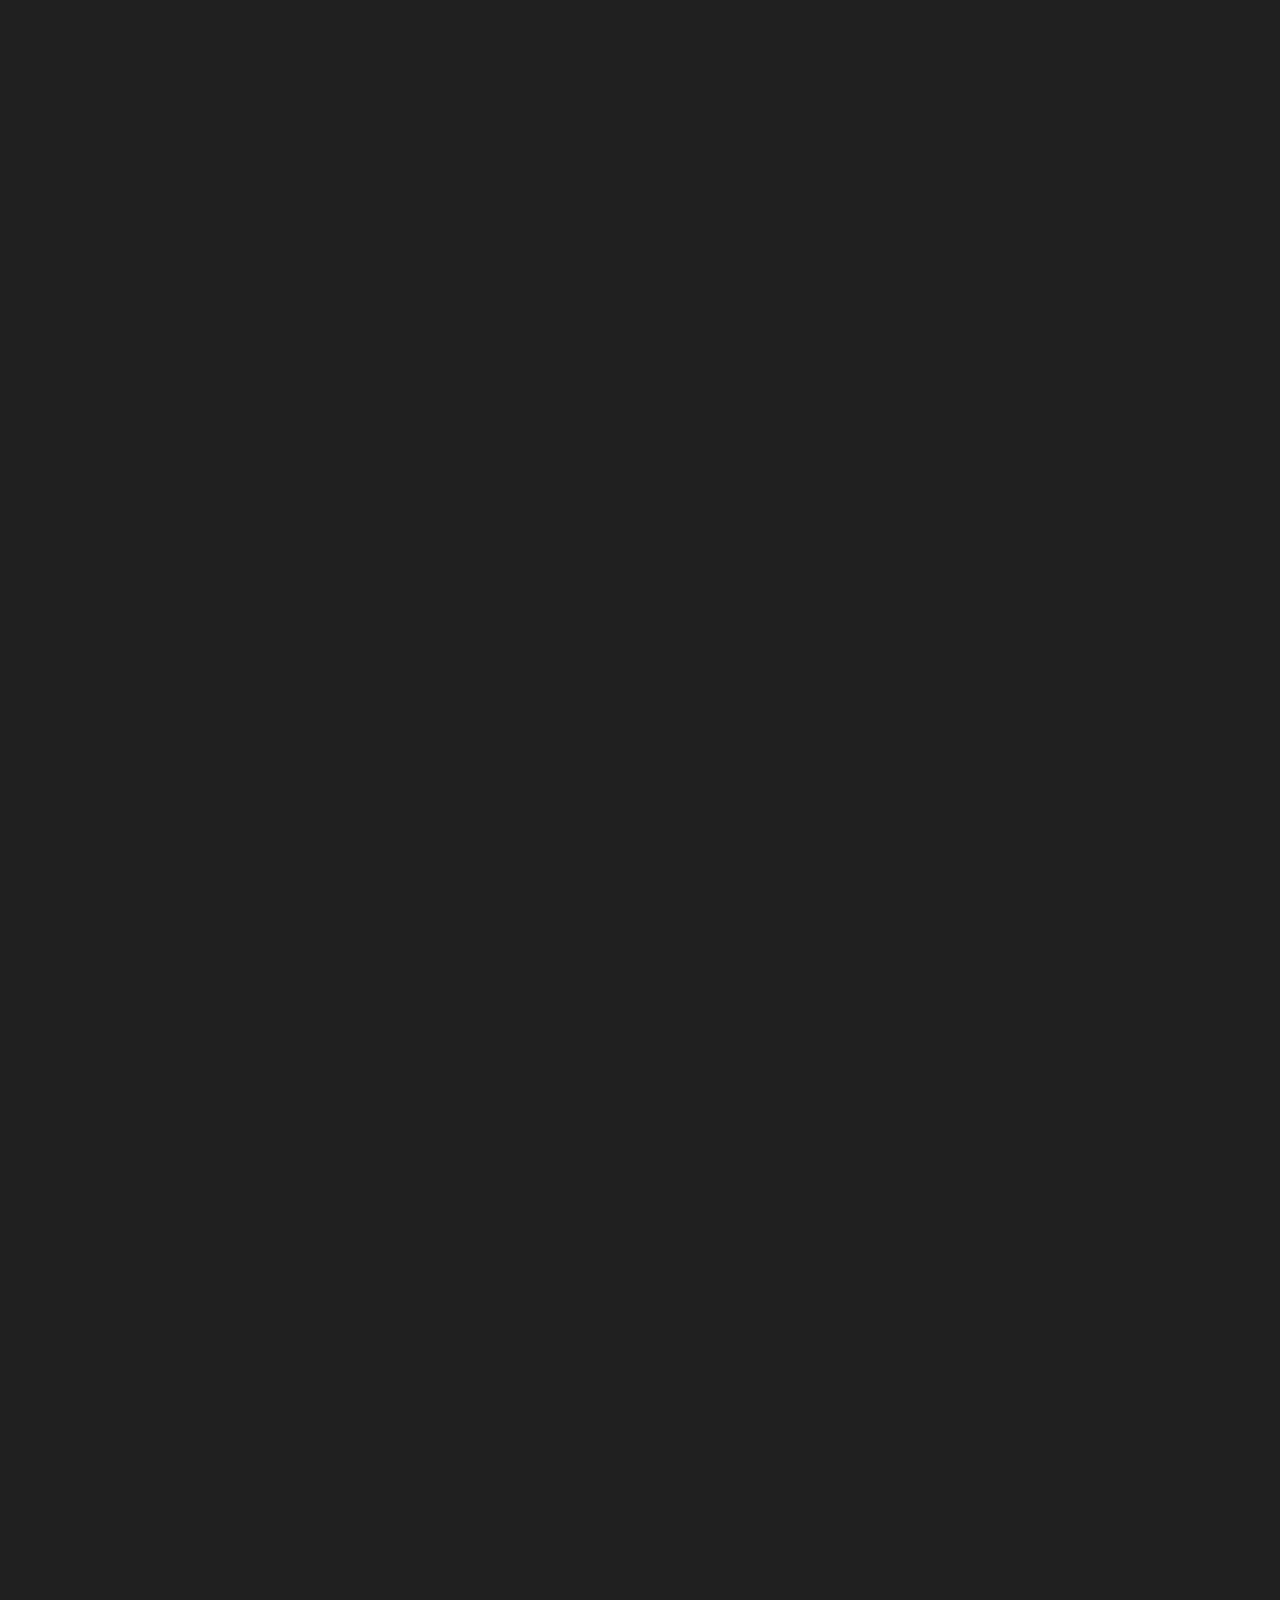
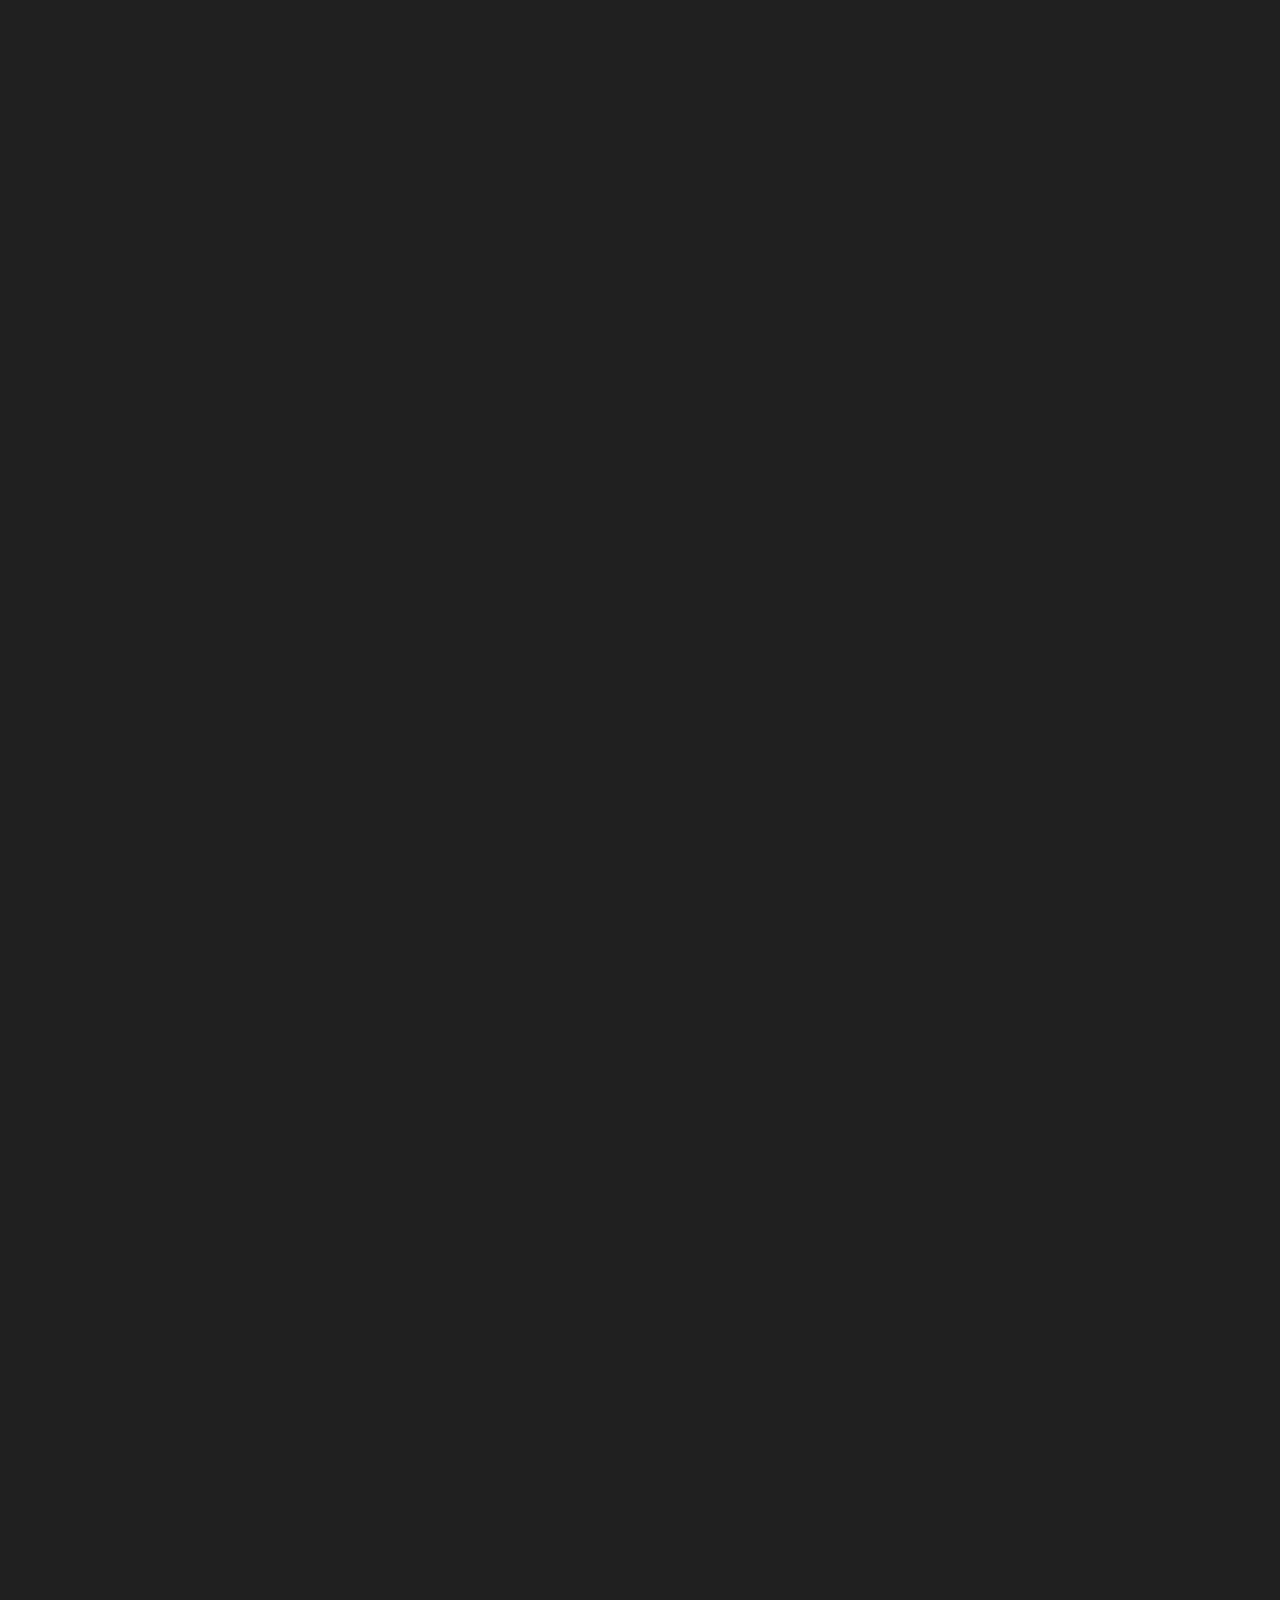
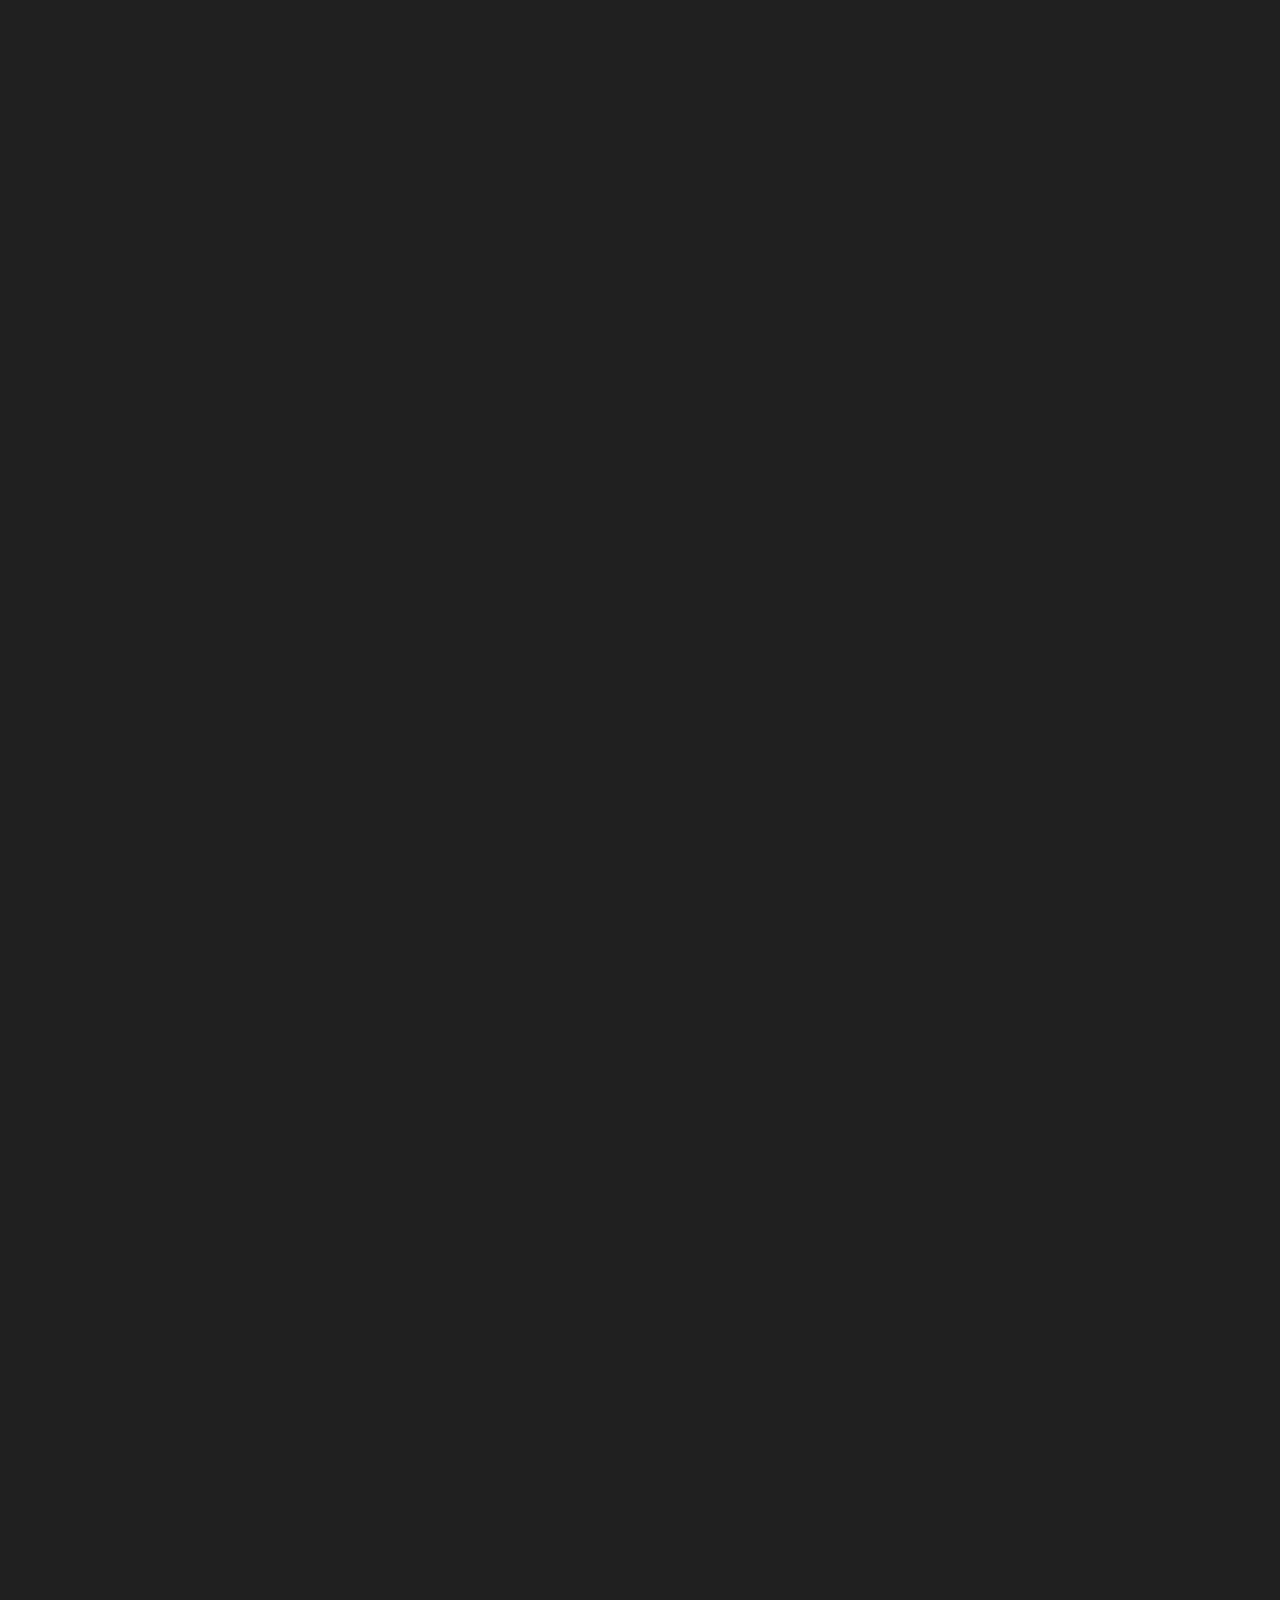
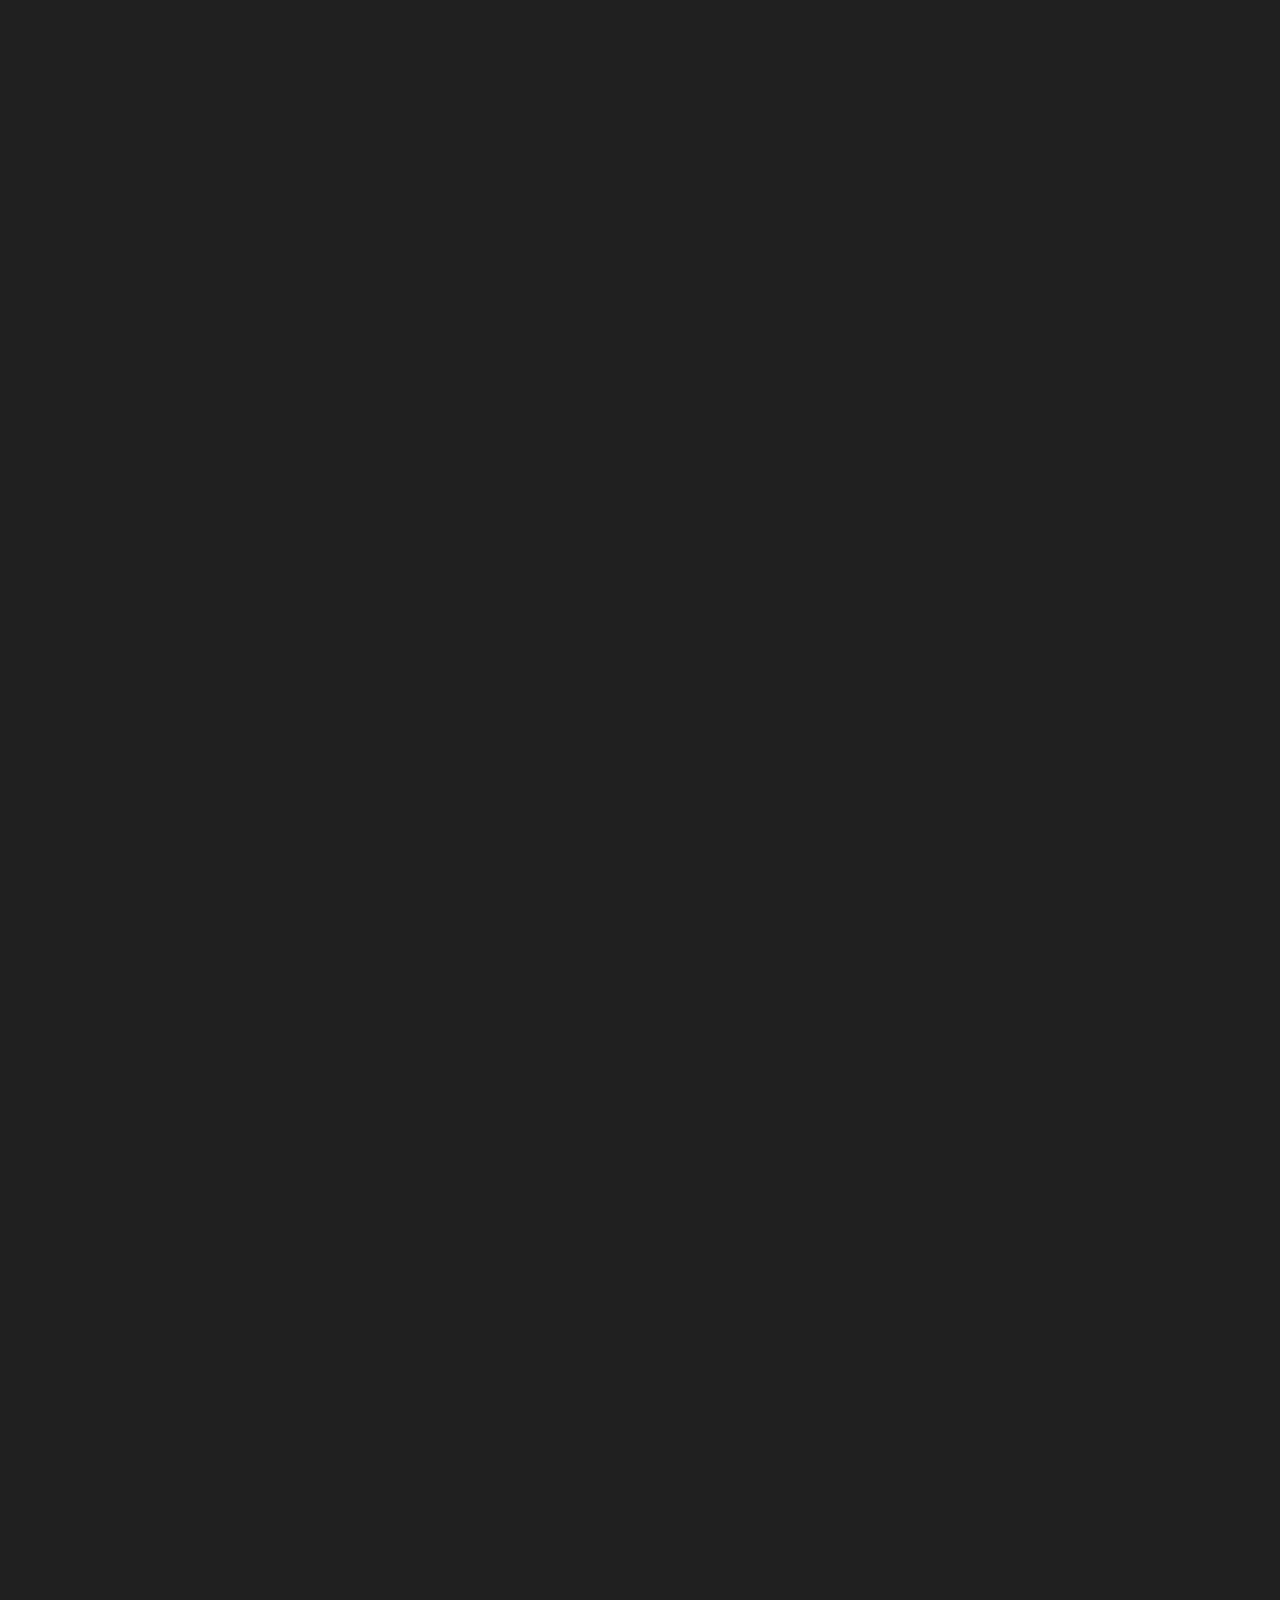
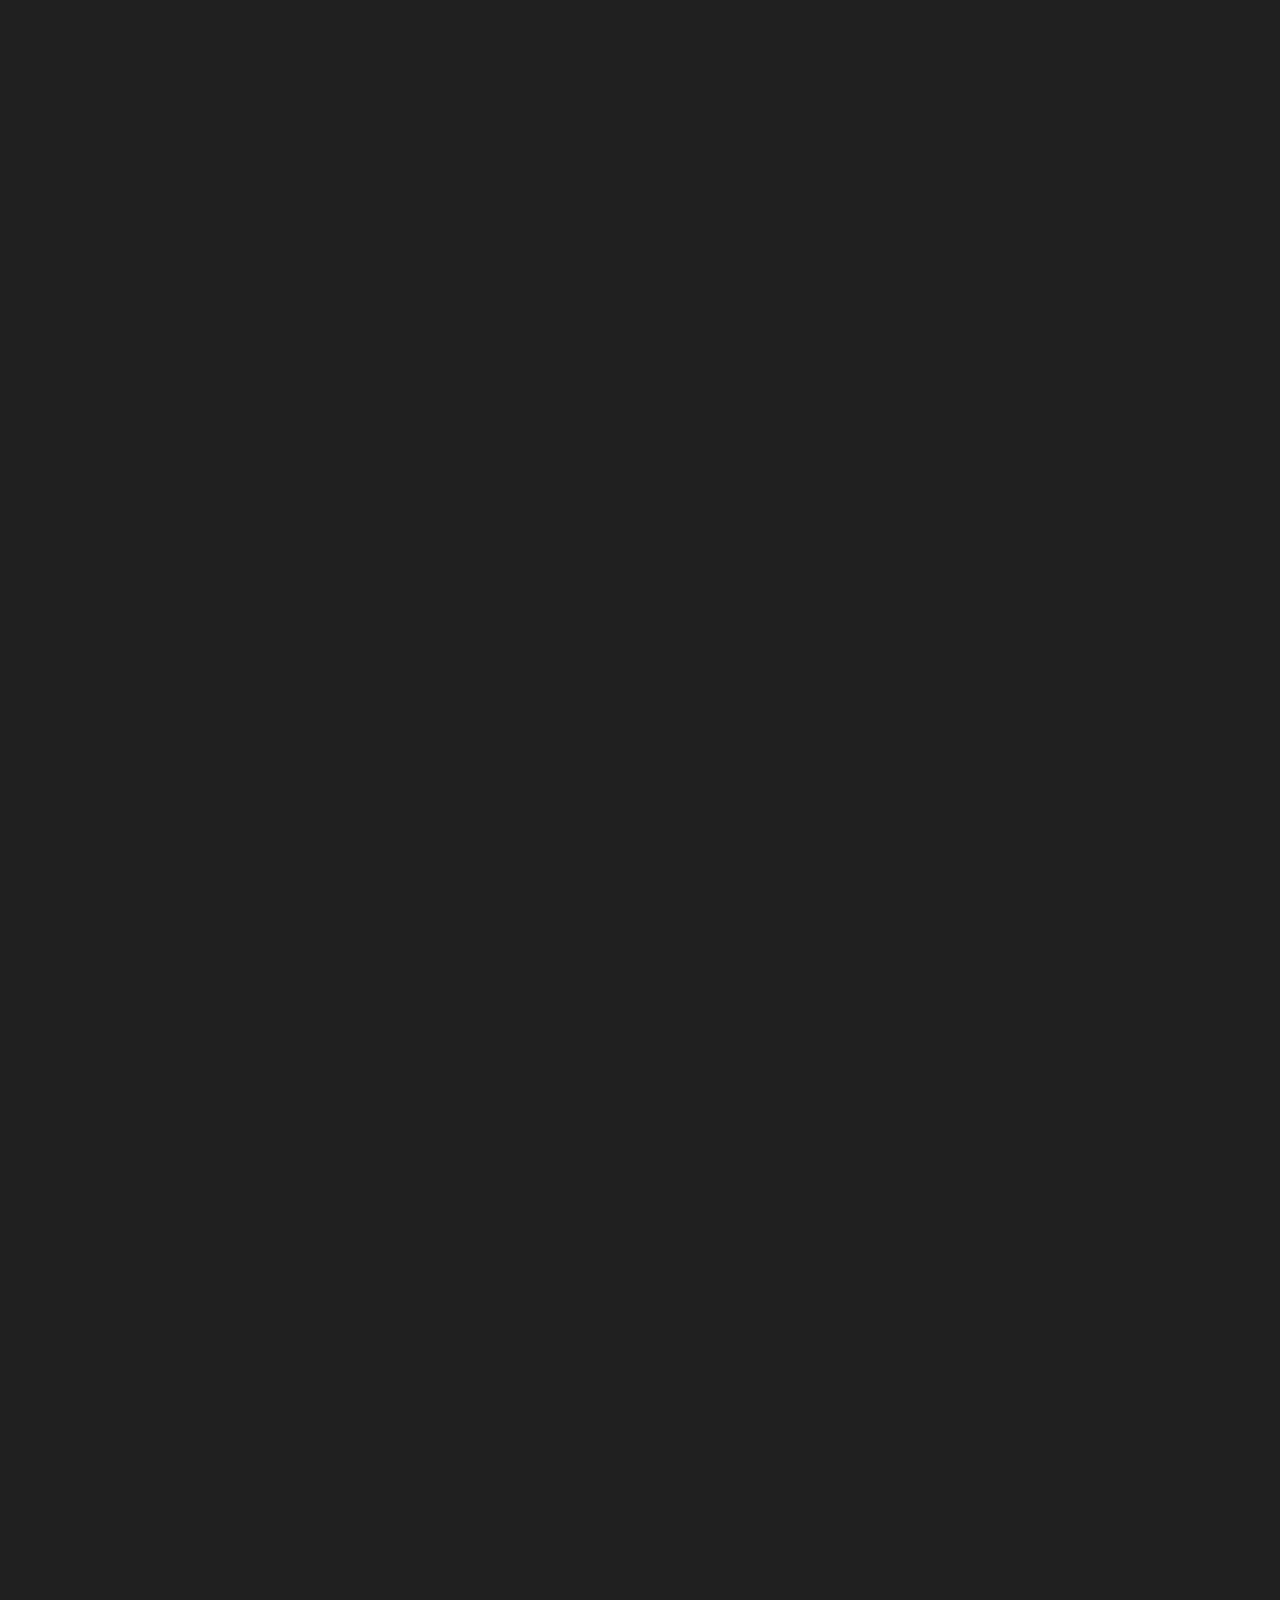
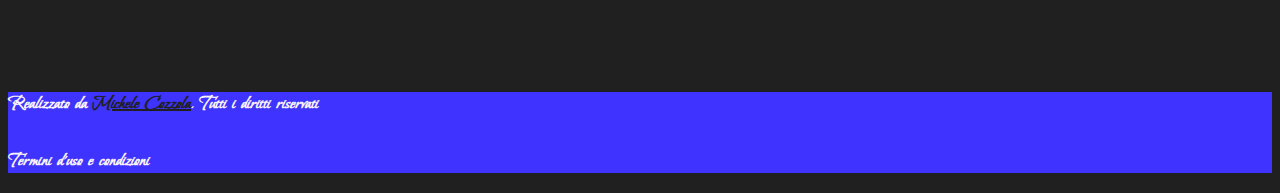
==== commit e2cd700e: "filtri ok" ====
--- a/ads.html
+++ b/ads.html
@@ -28,7 +28,7 @@
 <body>
   
   <!-- navbar -->
-  <nav id="nav-presto" class="navbar navbar-expand-lg navbar-dark navbar-presto fixed-top">
+  <nav id="nav-presto" class="navbar navbar-expand-lg  navbar-presto fixed-top">
     <div class="container-fluid">
       <a class="navbar-brand fw-bold fs-3" href="./index.html"><i class="fab fa-optin-monster fa-2x"></i></a>
       <button class="navbar-toggler fs-4" type="button" data-bs-toggle="collapse" data-bs-target="#navbarSupportedContent" aria-controls="navbarSupportedContent" aria-expanded="false" aria-label="Toggle navigation">
@@ -106,10 +106,16 @@
                 Filtra per prezzo
               </button>
             </h2>
-            <div id="collapseTwo" class="accordion-collapse collapse" aria-labelledby="headingTwo" data-bs-parent="#accordionExample">
-              <div class="accordion-body">
-                <strong>This is the second item's accordion body.</strong> It is hidden by default, until the collapse plugin adds the appropriate classes that we use to style each element. These classes control the overall appearance, as well as the showing and hiding via CSS transitions. You can modify any of this with custom CSS or overriding our default variables. It's also worth noting that just about any HTML can go within the <code>.accordion-body</code>, though the transition does limit overflow.
-              </div>
+            <div id="collapseTwo" class="accordion-collapse collapse " aria-labelledby="headingTwo" data-bs-parent="#accordionExample">
+              <div class="accordion-body range-height ">
+                <section class="range-slider ">
+                  <div class="d-flex justify-content-between">
+                    <span id="min-price-label">0€</span>                    
+                    <span id="max-price-label">1000 €</span>   
+                  </div>
+                  <input id="min-price-filter" min="0" value="500" type="range">
+                  <input id="max-price-filter" min="500" value="50000" type="range">
+                </section>
             </div>
           </div>
           <div class="accordion-item bg-gray">
@@ -128,34 +134,37 @@
             </div>
           </div>
         </div>
+        </div>
       </div>
+      <!-- cards -->
       <div class="col-12 col-md-8 col-lg-9 mt-responsive-custom">
         <div class="row" id="ads-wrapper">
-          <!-- spazio card js -->         
+          <!-- spazio js card -->
         </div>
+      </div>      
+    </div>
+  </section>
+    
+  <!-- footer -->
+  <footer class="container-fluid mt-5 py-5 bg-main tc-black">
+    <div class="row">
+      <div class="col-12 text-center">
+        <h5 class="tc-white">Realizzato da <a class="fw-bold tc-black" href="">Michele Cozzola</a>. Tutti i diritti riservati</h5>
+        <p class="tc-white">Termini d'uso e condizioni</p>
       </div>
-    </section>
-    
-    <!-- footer -->
-    <footer class="container-fluid mt-5 py-5 bg-main tc-black">
-      <div class="row">
-        <div class="col-12 text-center">
-          <h5 class="tc-white">Realizzato da <a class="fw-bold tc-black" href="">Michele Cozzola</a>. Tutti i diritti riservati</h5>
-          <p class="tc-white">Termini d'uso e condizioni</p>
-        </div>
-      </div>
-    </footer>
-    
-    
-    <!-- end code -->
-    <!-- Bootstrap JS  -->
-    <script src="https://cdn.jsdelivr.net/npm/bootstrap@5.1.1/dist/js/bootstrap.bundle.min.js" integrity="sha384-/bQdsTh/da6pkI1MST/rWKFNjaCP5gBSY4sEBT38Q/9RBh9AH40zEOg7Hlq2THRZ" crossorigin="anonymous"></script>
-    
-    <!-- fontawesome -->
-    <script src="https://kit.fontawesome.com/4b900035da.js" crossorigin="anonymous"></script>
-    
-    <!-- swiper js -->
-    <script src="https://unpkg.com/swiper@7/swiper-bundle.min.js"></script> 
+    </div>
+  </footer>
+  
+  
+  <!-- end code -->
+  <!-- Bootstrap JS  -->
+  <script src="https://cdn.jsdelivr.net/npm/bootstrap@5.1.1/dist/js/bootstrap.bundle.min.js" integrity="sha384-/bQdsTh/da6pkI1MST/rWKFNjaCP5gBSY4sEBT38Q/9RBh9AH40zEOg7Hlq2THRZ" crossorigin="anonymous"></script>
+  
+  <!-- fontawesome -->
+  <script src="https://kit.fontawesome.com/4b900035da.js" crossorigin="anonymous"></script>
+  
+  <!-- swiper js -->
+  <script src="https://unpkg.com/swiper@7/swiper-bundle.min.js"></script> 
 
   <!-- AOL js -->
   <script src="https://unpkg.com/aos@next/dist/aos.js"></script>
@@ -164,10 +173,10 @@
   </script>
 
     
-    <!-- custom js -->
-    <script src="./ads.js"></script>
+  <!-- custom js -->
+  <script src="./ads.js"></script>
 
-     <script src="./script.js"></script>
+  <script src="./script.js"></script>
   </body>
   </html>
   --- a/style.css
+++ b/style.css
@@ -7,6 +7,7 @@
 
 :root{
     --main: #3f33ff;
+    --sec: #7874bb;
     --accent: rgb(255, 69, 0);
     --black: #202020;
     --white: #f9f2fd;
@@ -124,6 +125,13 @@
     height: 100vh;
     min-height: 500px;
     margin-top: 25px;
+}
+.fa-optin-monster{
+    text-shadow: -3px -3px 10px transparent;
+    transition: all 0.5s;
+}
+.fa-optin-monster:hover{
+    text-shadow: -3px -3px 10px var(--accent);
 }
 
 /* categorie */
@@ -147,12 +155,12 @@
 .card-product, .card-category{
     -webkit-box-shadow: 5px 5px 20px 0px #7e7e7e;
     box-shadow: 5px 5px 20px 0px #7e7e7e;
-    transition: all 0.5s;
+    transition: all 0.5s!important;
 }
 .card-category:hover, .card-product:hover{
     -webkit-box-shadow: 0px 0px 10px 0px #7e7e7e; 
     box-shadow: 0px 0px 10px 0px #7e7e7e;
-
+    
 }
 /* articles */
 .card-product{
@@ -180,6 +188,90 @@
     text-overflow: ellipsis; /* give the beautiful '...' effect */
 }
 
+/* filter by price */
+section.range-slider {
+    position: relative;
+    width: 100%;
+    
+    text-align: center;
+}
+.range-height{
+    height: 97px;
+}
+section.range-slider input[type=range] {
+    pointer-events: none;
+    position: absolute;
+    -webkit-appearance: none;
+    -webkit-tap-highlight-color: rgba(255, 255, 255, 0);
+    border: none;
+    border-radius: 14px;
+    background: linear-gradient(to right, var(--main), var(--sec));
+    box-shadow: inset 0 1px 0 0 #cdc6c6, inset 0 -1px 0 0 #d9d4d4;
+    -webkit-box-shadow: inset 0 1px 0 0 #cdc6c6, inset 0 -1px 0 0 #d9d4d4;
+    overflow: hidden;
+    left: 0;
+    top: 30px!important;
+    width: 100%;
+    outline: none;
+    height: 20px;
+    margin: 0;
+    padding: 0;
+}
+section.range-slider input[type=range]::-webkit-slider-thumb {
+    pointer-events: all;
+    position: relative;
+    z-index: 1;
+    outline: 0;
+    -webkit-appearance: none;
+    width: 20px;
+    height: 20px;
+    border: none;
+    border-radius: 14px;
+    background-image: -webkit-gradient(linear, left top, left bottom, color-stop(0%, #dad8da), color-stop(100%, #413F41));
+    /* android <= 2.2 */
+    background-image: -webkit-radial-gradient(circle, var(--black), var(--accent));
+    /* older mobile safari and android > 2.2 */
+    background-image: radial-gradient(circle, var(--black), var(--accent));
+    /* W3C */
+}
+section.range-slider input[type=range]::-moz-range-thumb {
+    pointer-events: all;
+    position: relative;
+    z-index: 10;
+    -moz-appearance: none;
+    width: 20px;
+    height: 20px;
+    border: none;
+    border-radius: 14px;
+    background-image: linear-gradient(to bottom, #dad8da 0, #413F41 100%);
+    /* W3C */
+}
+section.range-slider input[type=range]::-ms-thumb {
+    pointer-events: all;
+    position: relative;
+    z-index: 10;
+    -ms-appearance: none;
+    width: 20px;
+    height: 20px;
+    border-radius: 14px;
+    border: 0;
+    background-image: linear-gradient(to bottom, #dad8da 0, #413F41 100%);
+    /* W3C */
+}
+section.range-slider input[type=range]::-moz-range-track {
+    position: relative;
+    z-index: -1;
+    background-color: black;
+    border: 0;
+}
+section.range-slider input[type=range]:last-of-type::-moz-range-track {
+    -moz-appearance: none;
+    background: none transparent;
+    border: 0;
+}
+section.range-slider input[type=range]::-moz-focus-outer {
+    border: 0;
+}
 
 /* media-queries */
 @media screen and (max-width: 920px) {
@@ -195,4 +287,5 @@
     .mt-responsive-custom{
         margin-top: 50px;
     }
+    
 }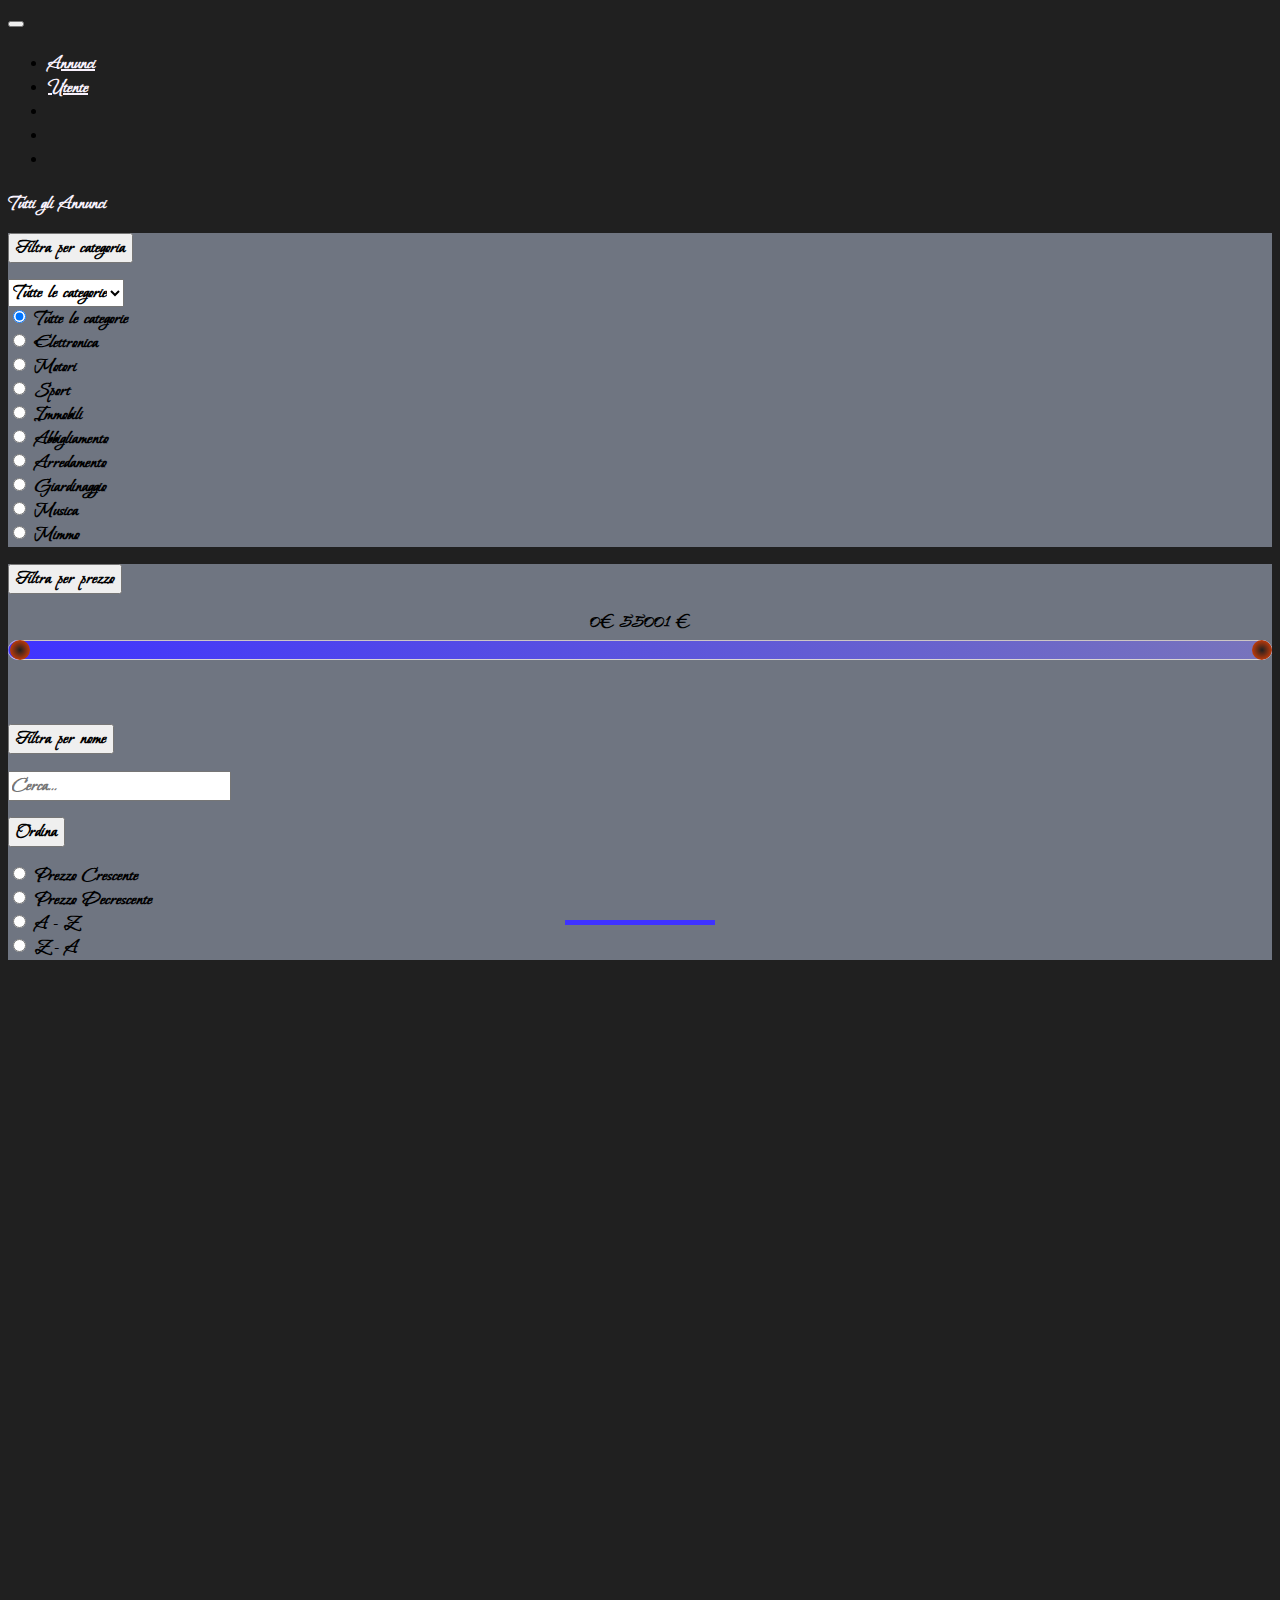
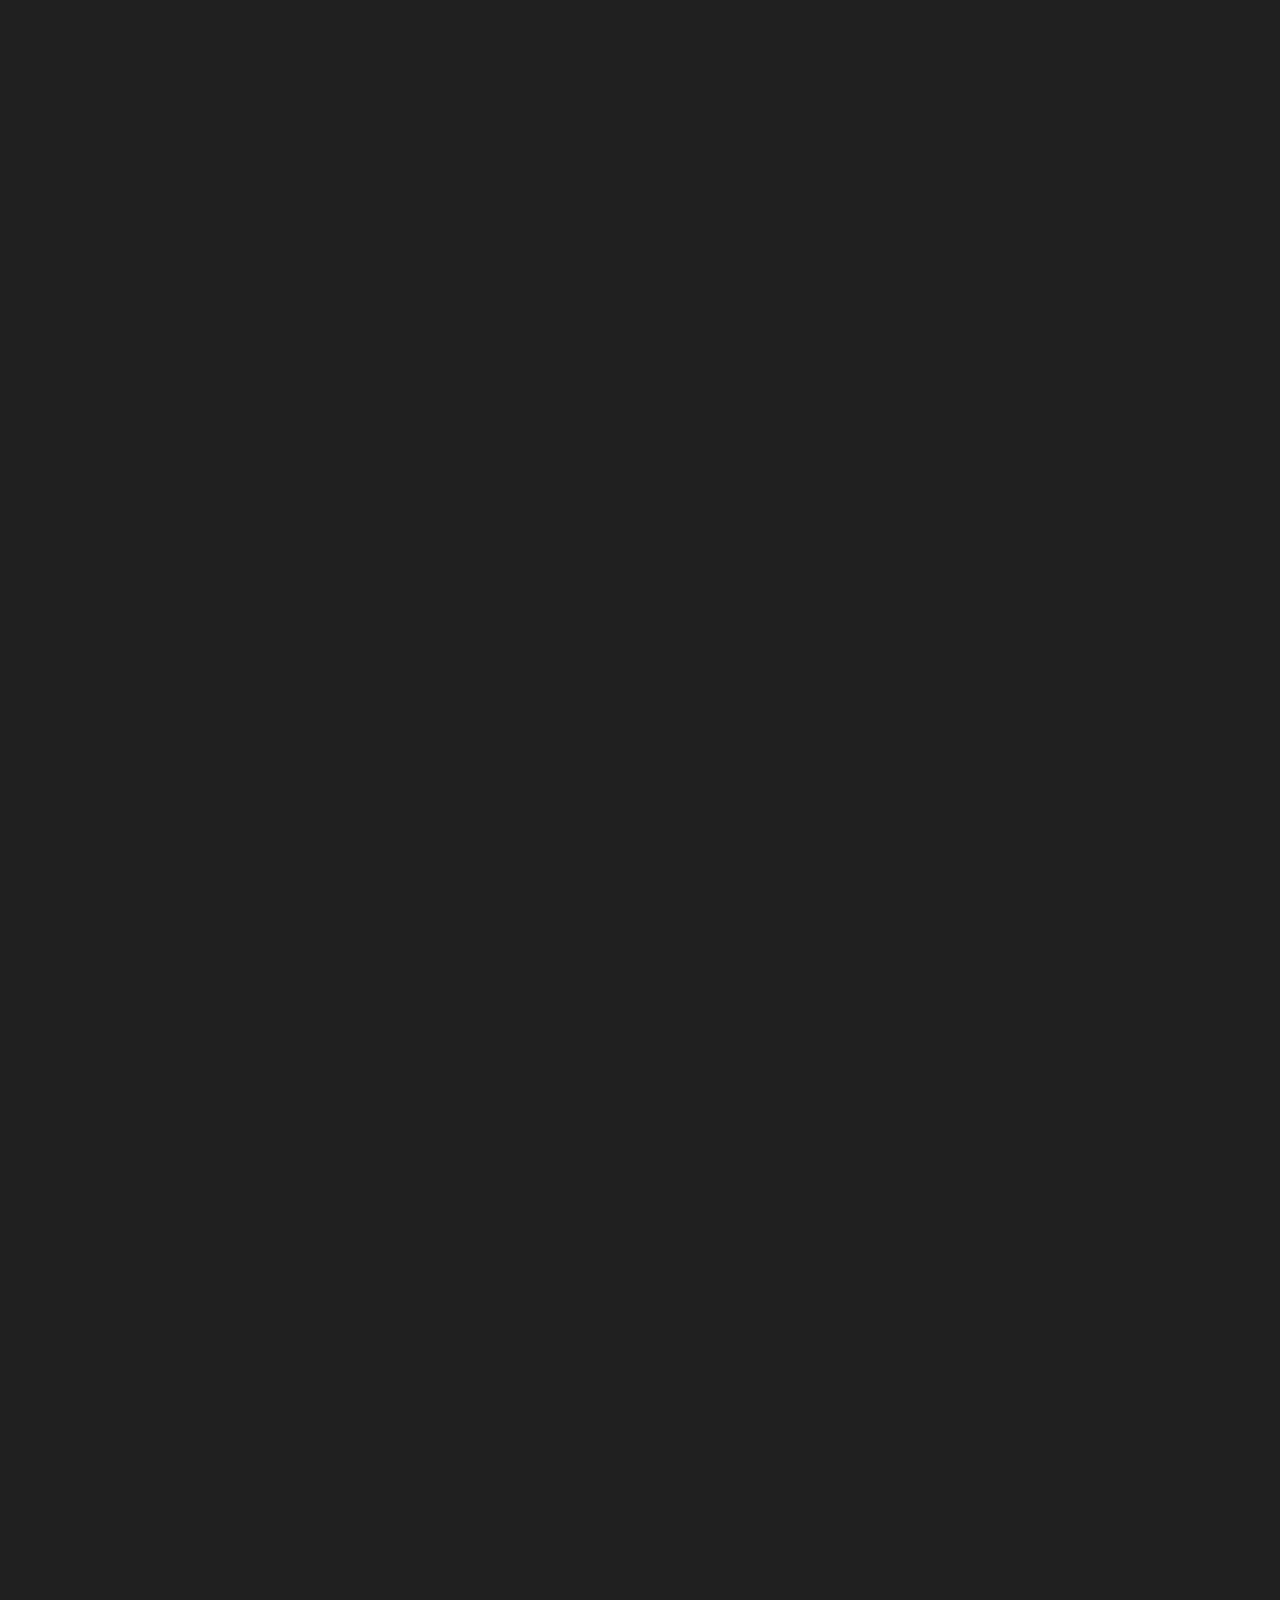
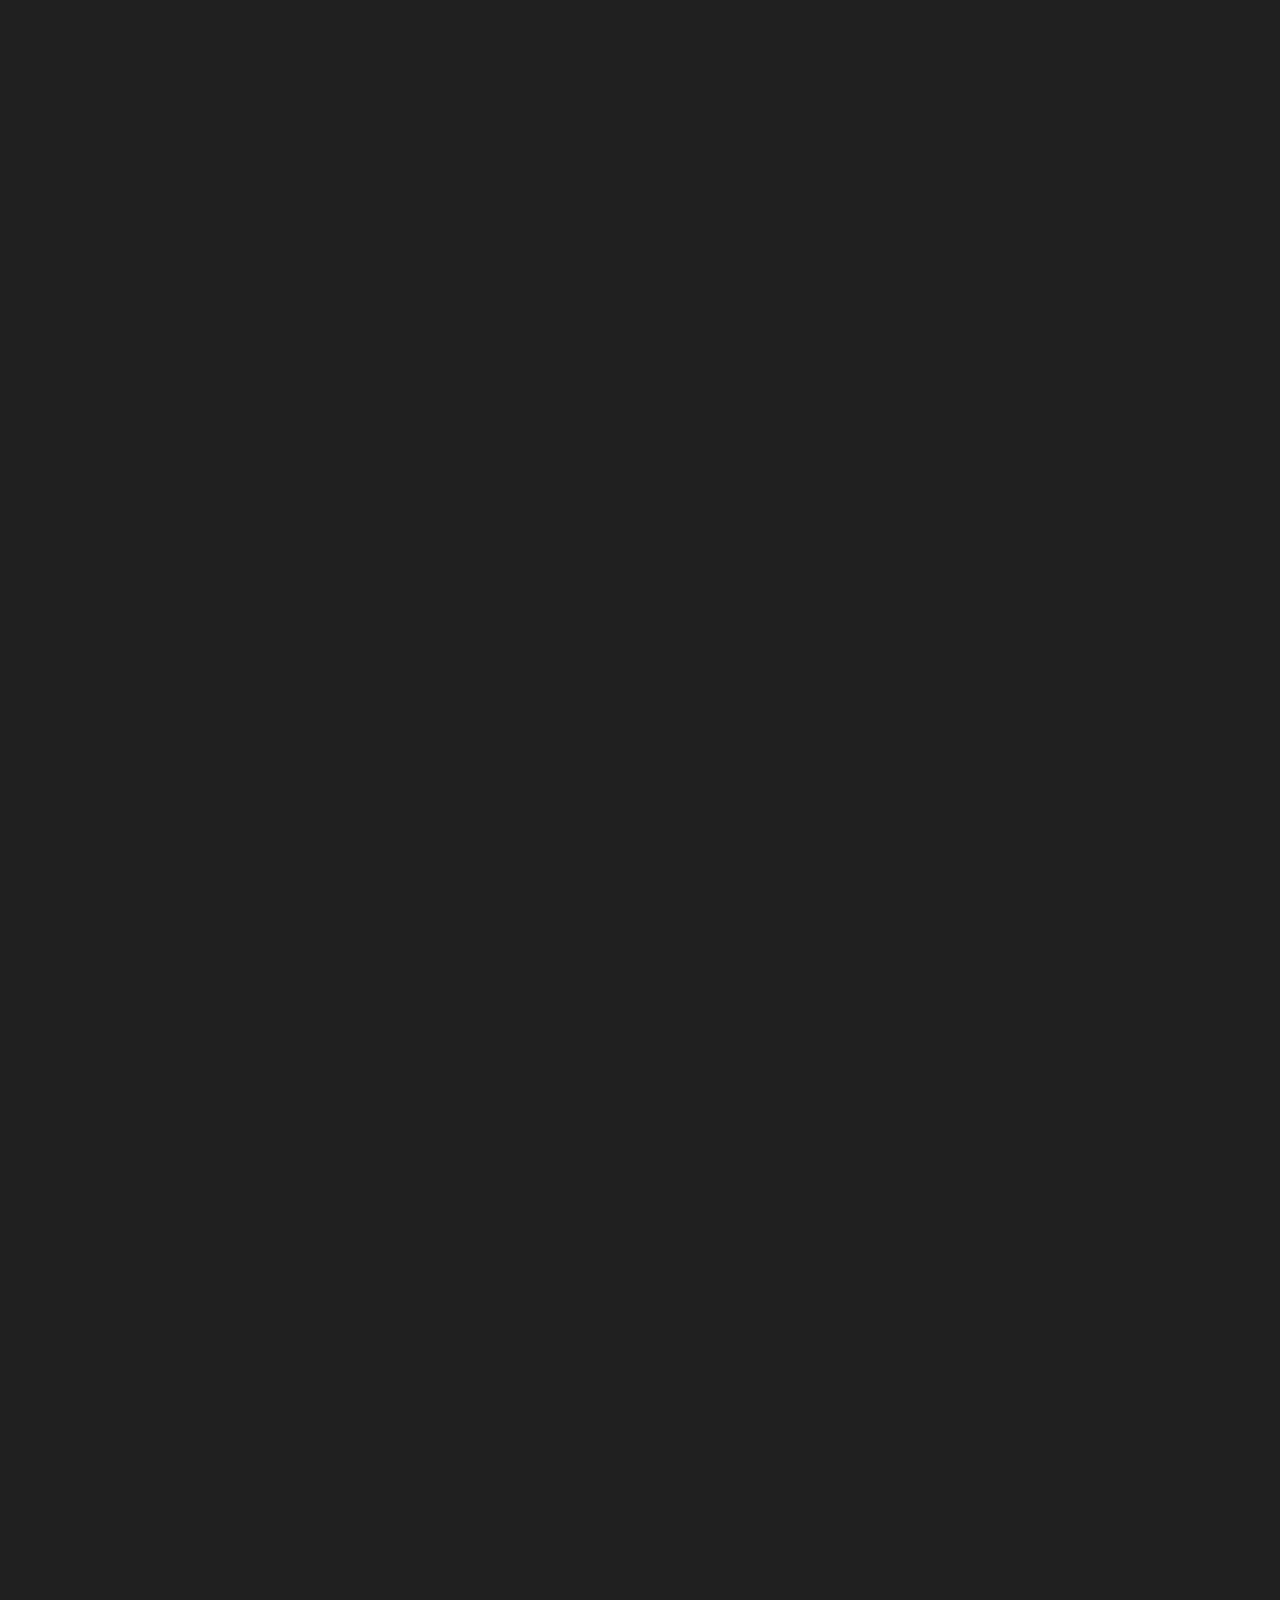
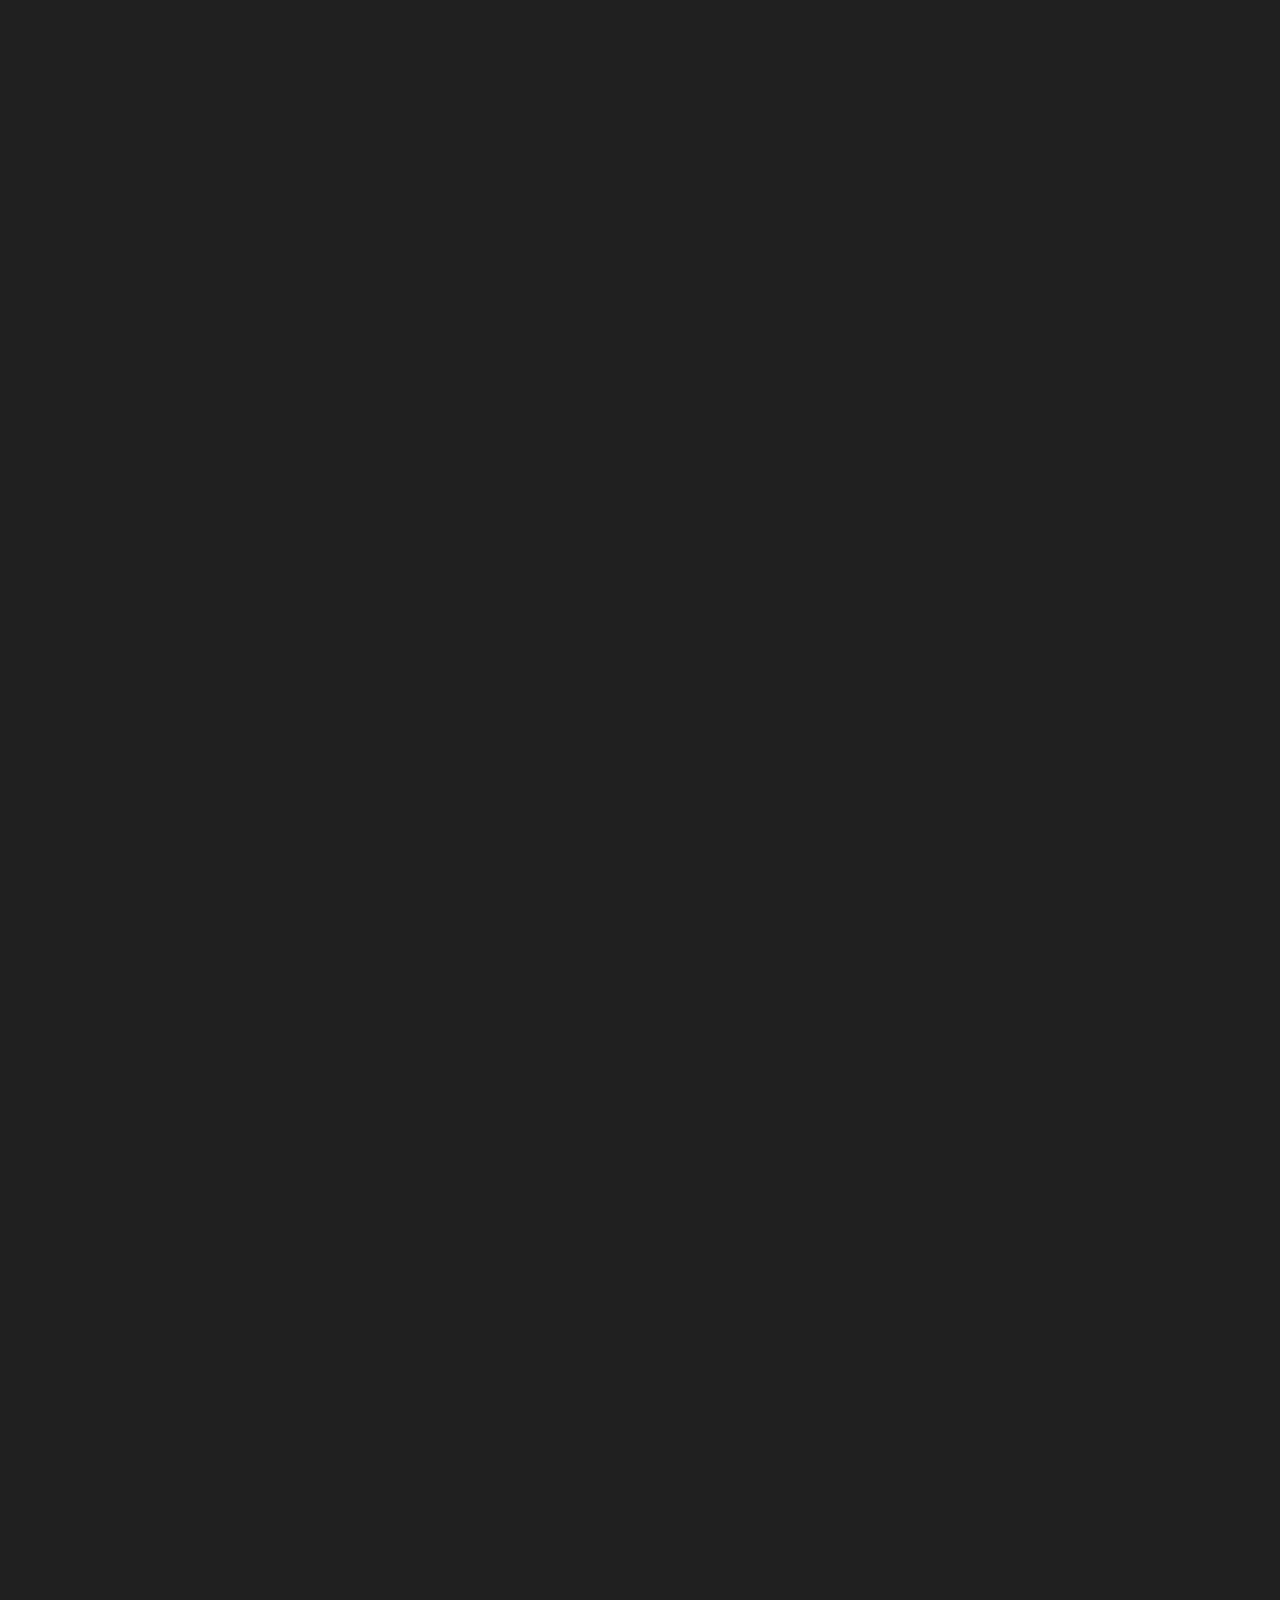
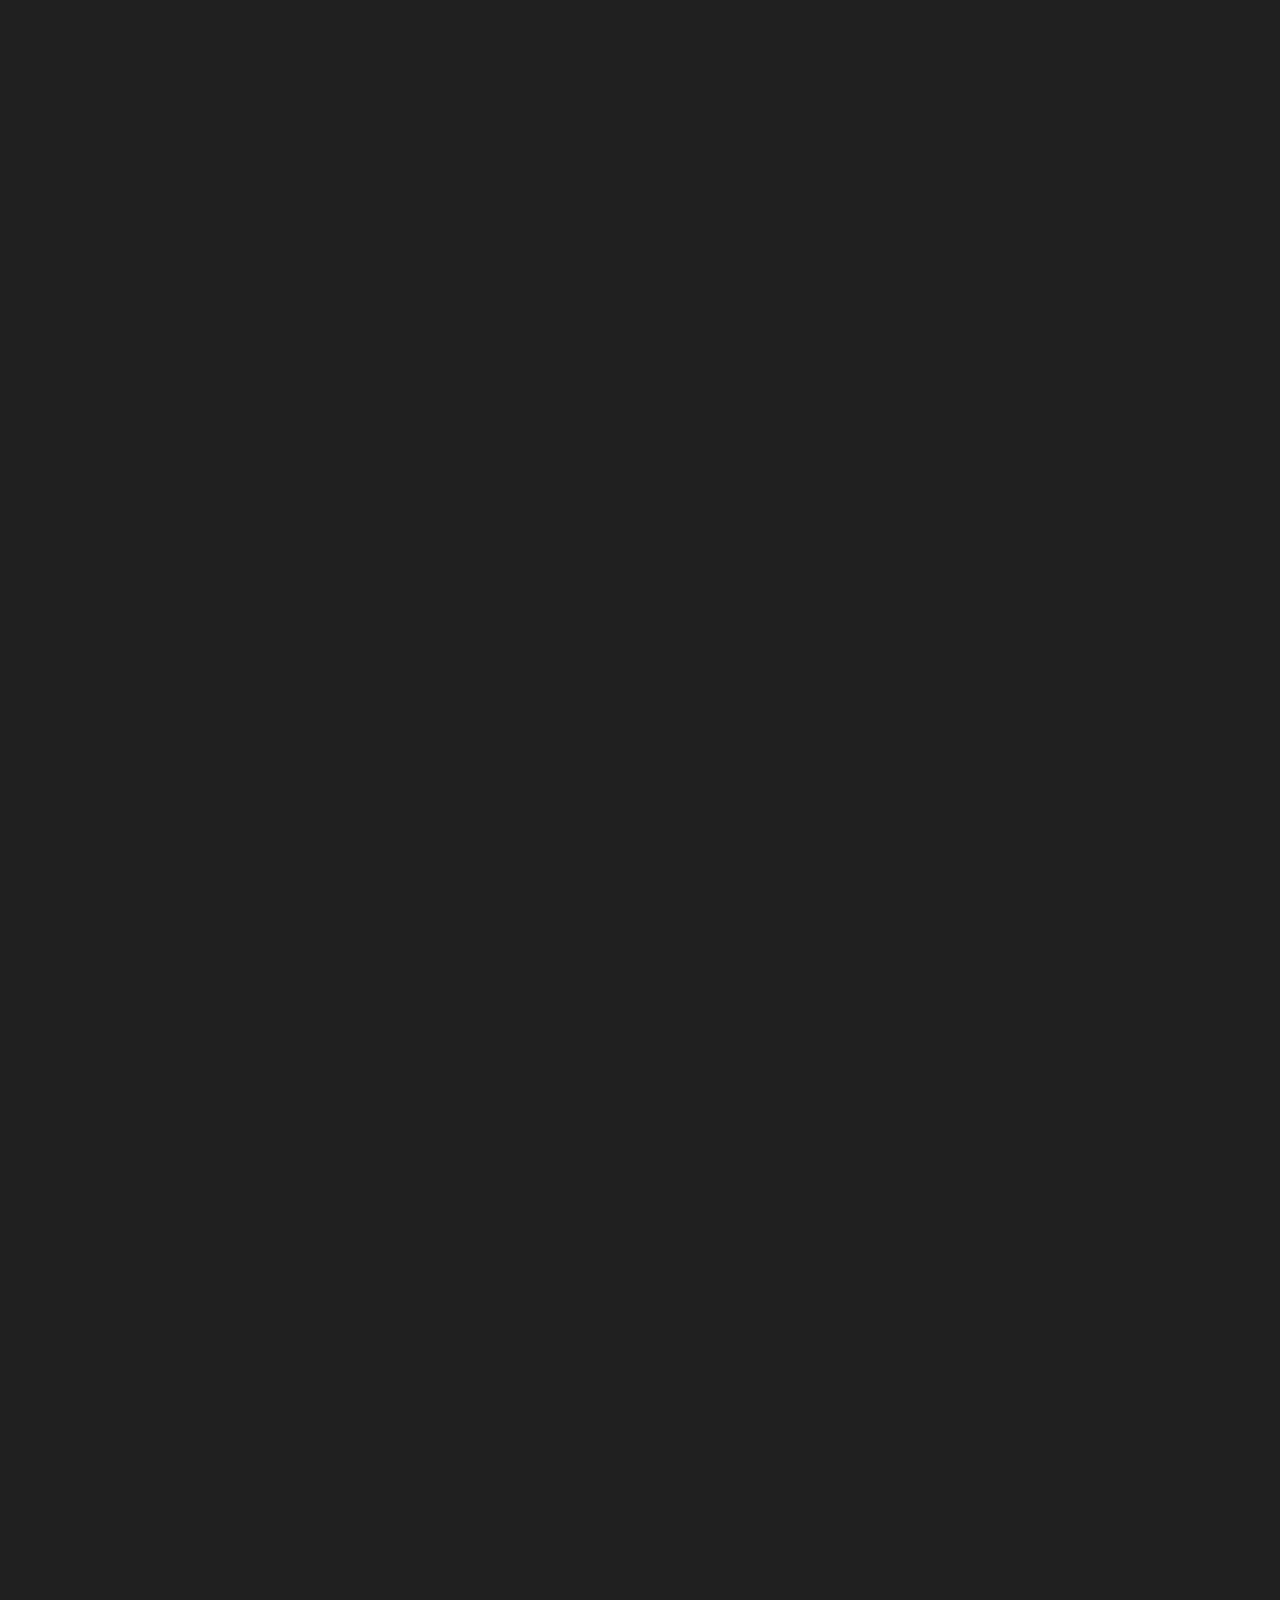
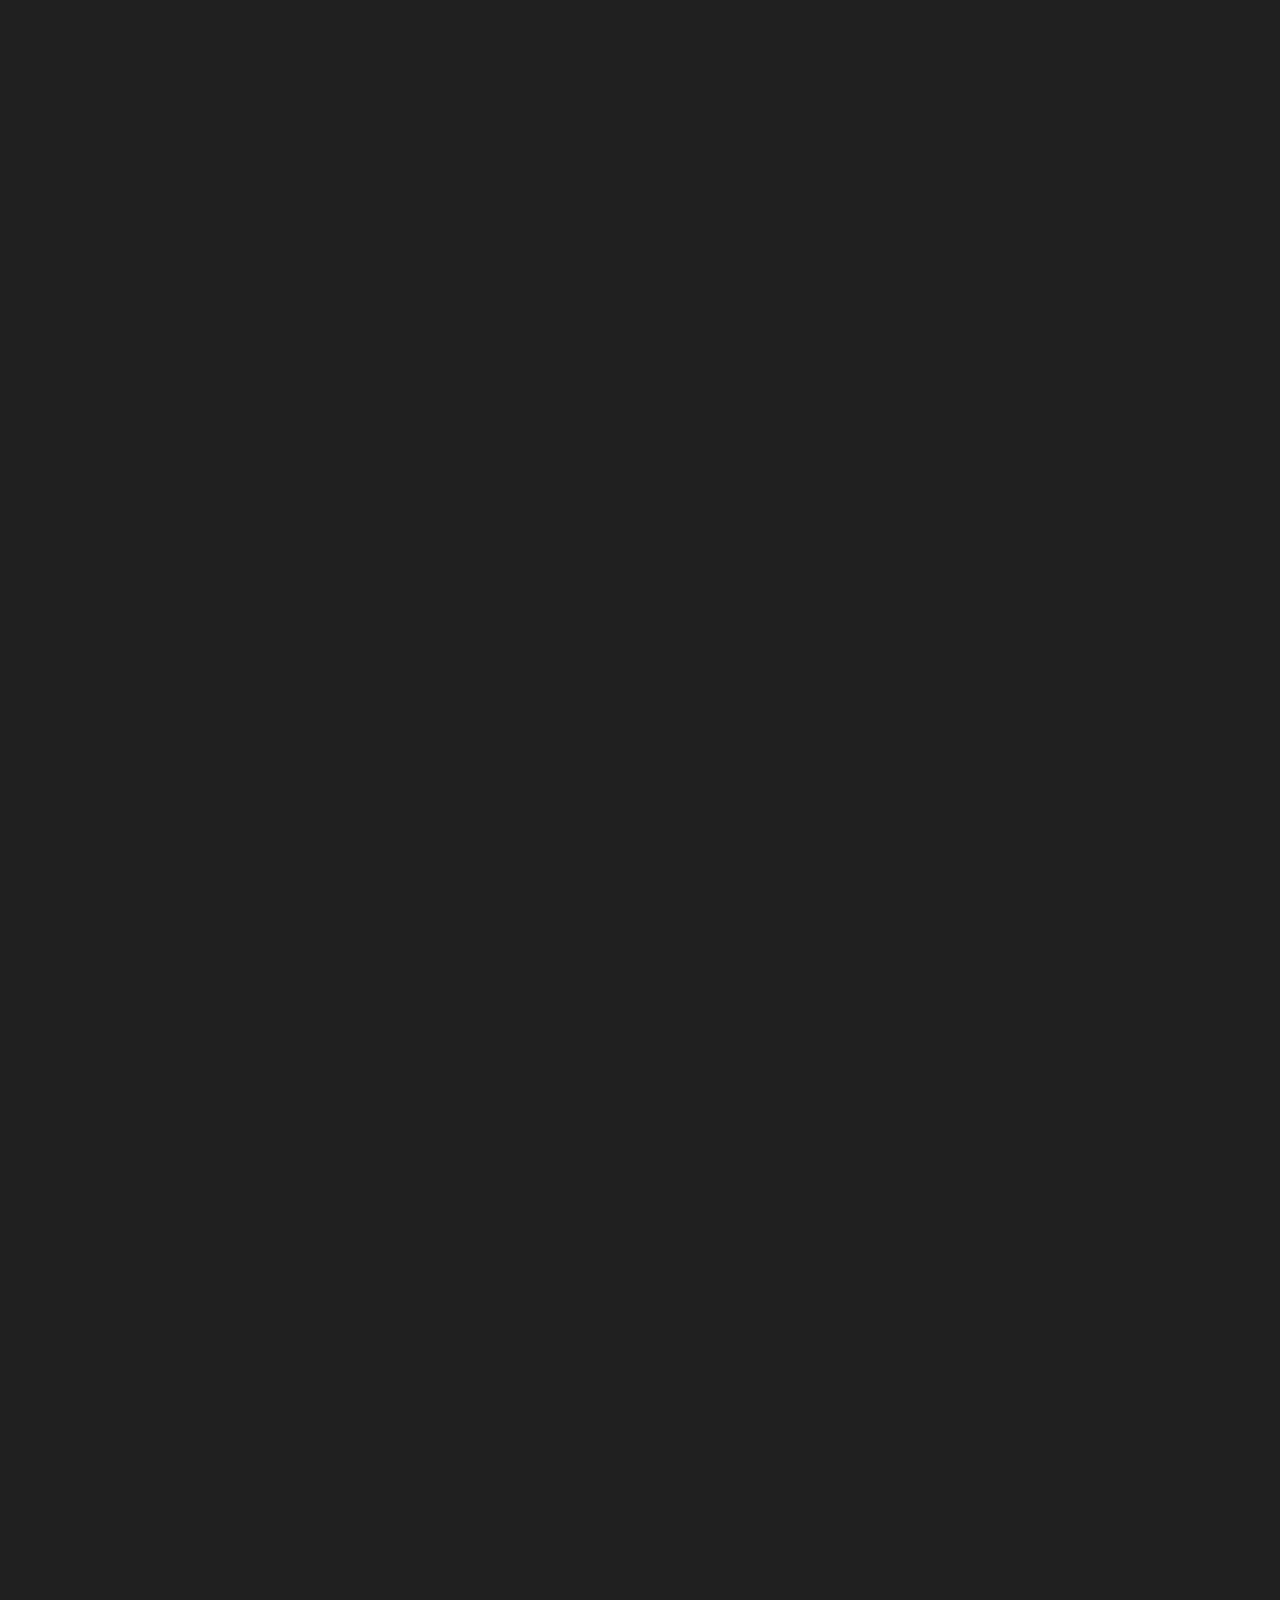
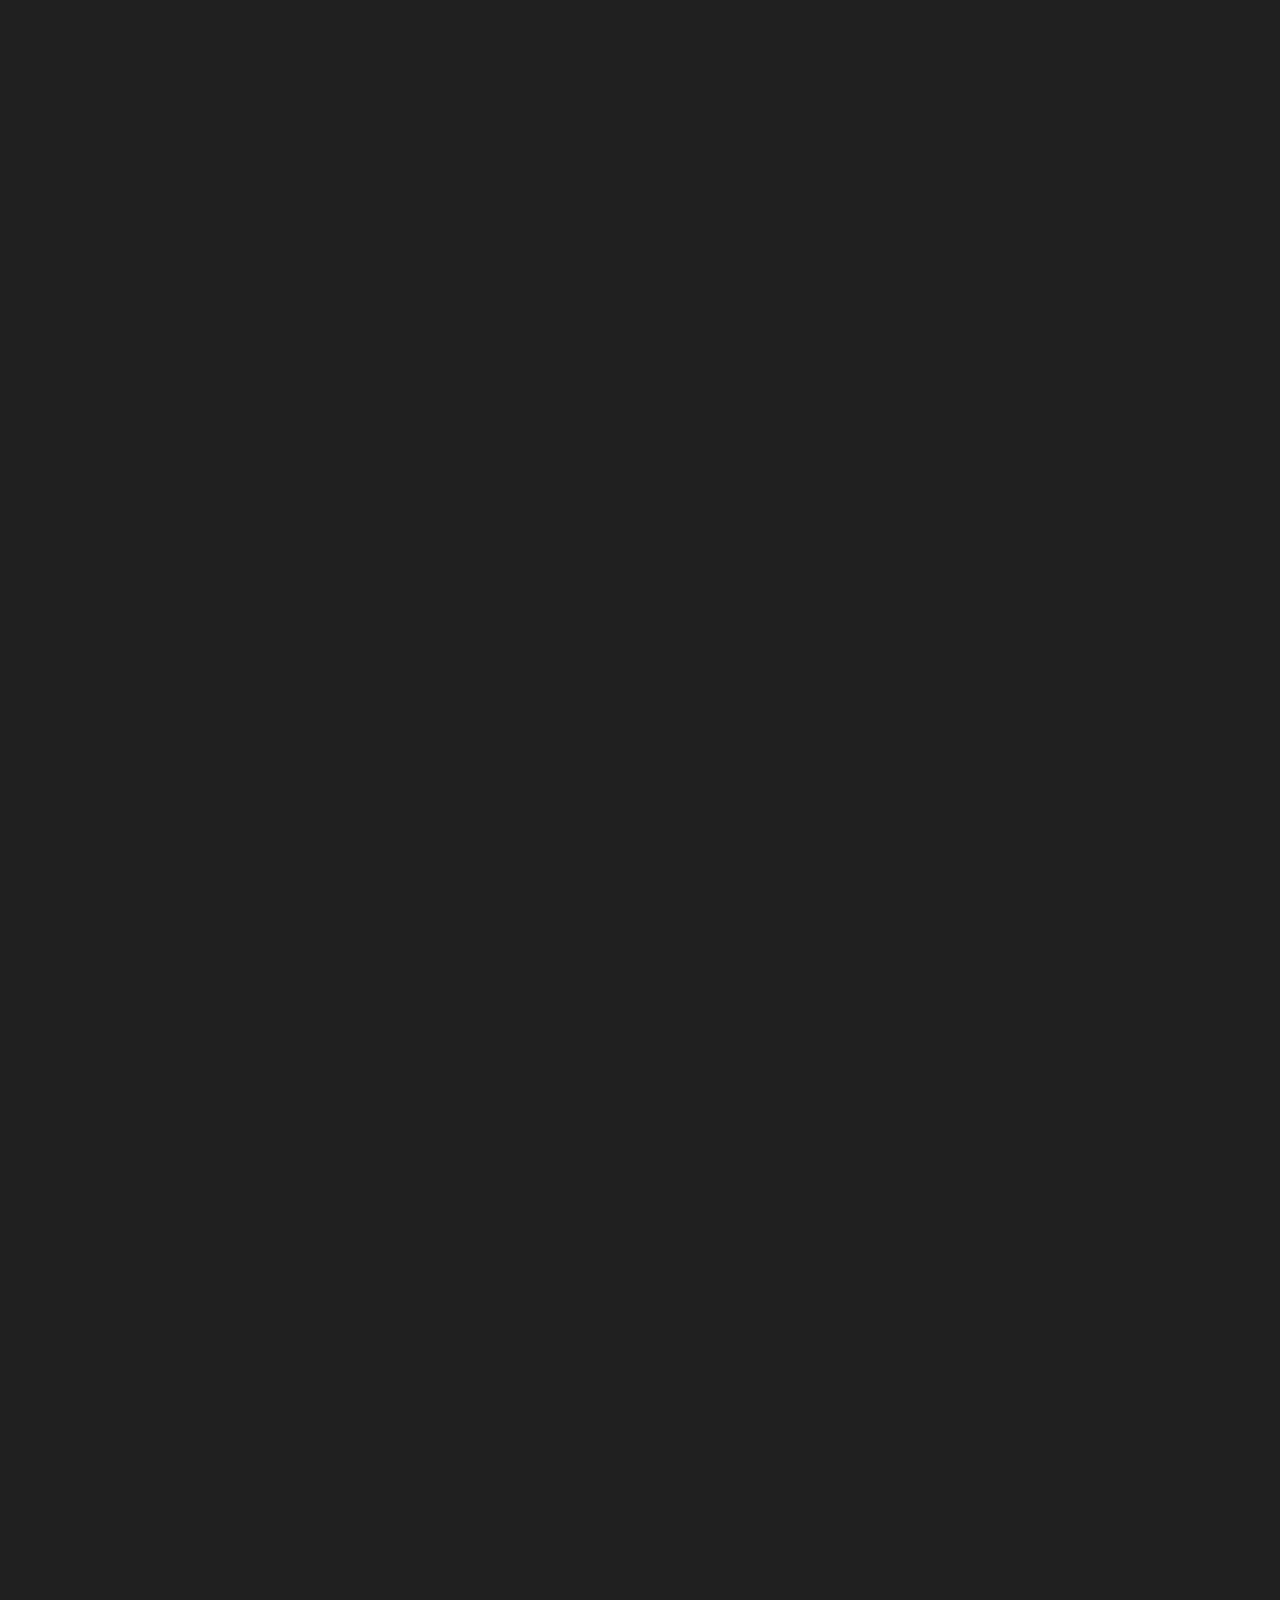
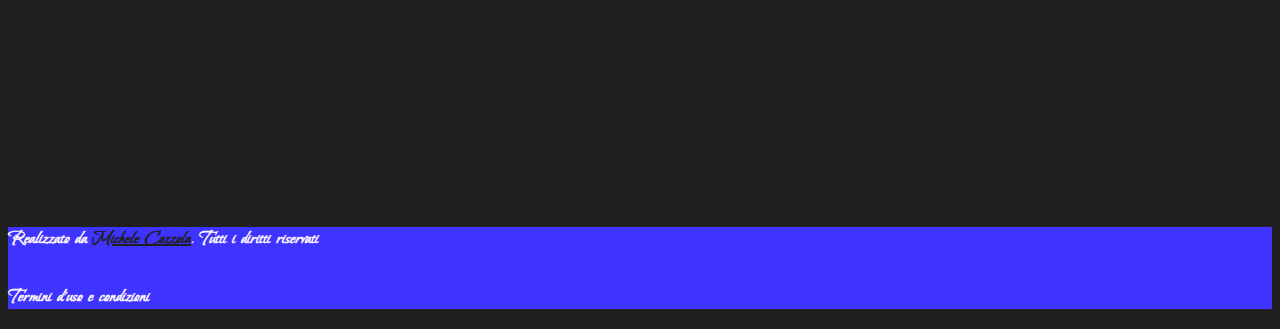
==== commit 79014e17: "preferiti e filtri" ====
--- a/ads.html
+++ b/ads.html
@@ -36,14 +36,12 @@
       </button>
       <div class="collapse navbar-collapse" id="navbarSupportedContent">
         <ul class="navbar-nav ms-auto mb-2 mb-lg-0 px-4">          
-          <li class="nav-item">
-            <a class="nav-link d-inline-block" href="#">Categorie</a>
-          </li>             
+                      
           <li class="nav-item">
             <a class="nav-link d-inline-block" href="">Annunci</a>
           </li>             
           <li class="nav-item">
-            <a class="nav-link d-inline-block" href="#">Utente</a>
+            <a class="nav-link d-inline-block" href="./profile.html">Utente</a>
           </li>             
           <li class="nav-item">
             <a class="nav-link d-inline-block" href="#"><i class="fab fa-facebook"></i></a>
@@ -133,6 +131,41 @@
               </div>
             </div>
           </div>
+          <div class="accordion-item bg-gray">
+            <h2 class="accordion-header" id="headingFour">
+              <button class="accordion-button collapsed" type="button" data-bs-toggle="collapse" data-bs-target="#collapseFour" aria-expanded="false" aria-controls="collapseFour">
+                Ordina 
+              </button>
+            </h2>
+            <div id="collapseFour" class="accordion-collapse collapse" aria-labelledby="headingFour" data-bs-parent="#accordionExample">
+              <div class="accordion-body">
+                <div class="form-check">
+                  <input class="form-check-input price-up" type="radio" name="flexRadioDefault3" id="flexRadioDefault1">
+                  <label class="form-check-label" for="flexRadioDefault1">
+                    Prezzo Crescente
+                  </label>
+                </div>
+                <div class="form-check">
+                  <input class="form-check-input price-down" type="radio" name="flexRadioDefault3" id="flexRadioDefault1">
+                  <label class="form-check-label" for="flexRadioDefault1">
+                    Prezzo Decrescente
+                  </label>
+                </div>
+                <div class="form-check">
+                  <input class="form-check-input word-up" type="radio" name="flexRadioDefault" id="flexRadioDefault2">
+                  <label class="form-check-label" for="flexRadioDefault2">
+                    A - Z
+                  </label>
+                </div>
+                <div class="form-check">
+                  <input class="form-check-input word-down" type="radio" name="flexRadioDefault" id="flexRadioDefault2">
+                  <label class="form-check-label" for="flexRadioDefault2">
+                    Z - A
+                  </label>
+                </div> 
+              </div>
+            </div>
+          </div>
         </div>
         </div>
       </div>
--- a/style.css
+++ b/style.css
@@ -182,11 +182,7 @@
 }
 
 
-.text-long{
-    overflow: hidden; /* make sure it hides the content that overflows */
-    white-space: nowrap; /* don't break the line */
-    text-overflow: ellipsis; /* give the beautiful '...' effect */
-}
+
 
 /* filter by price */
 section.range-slider {
